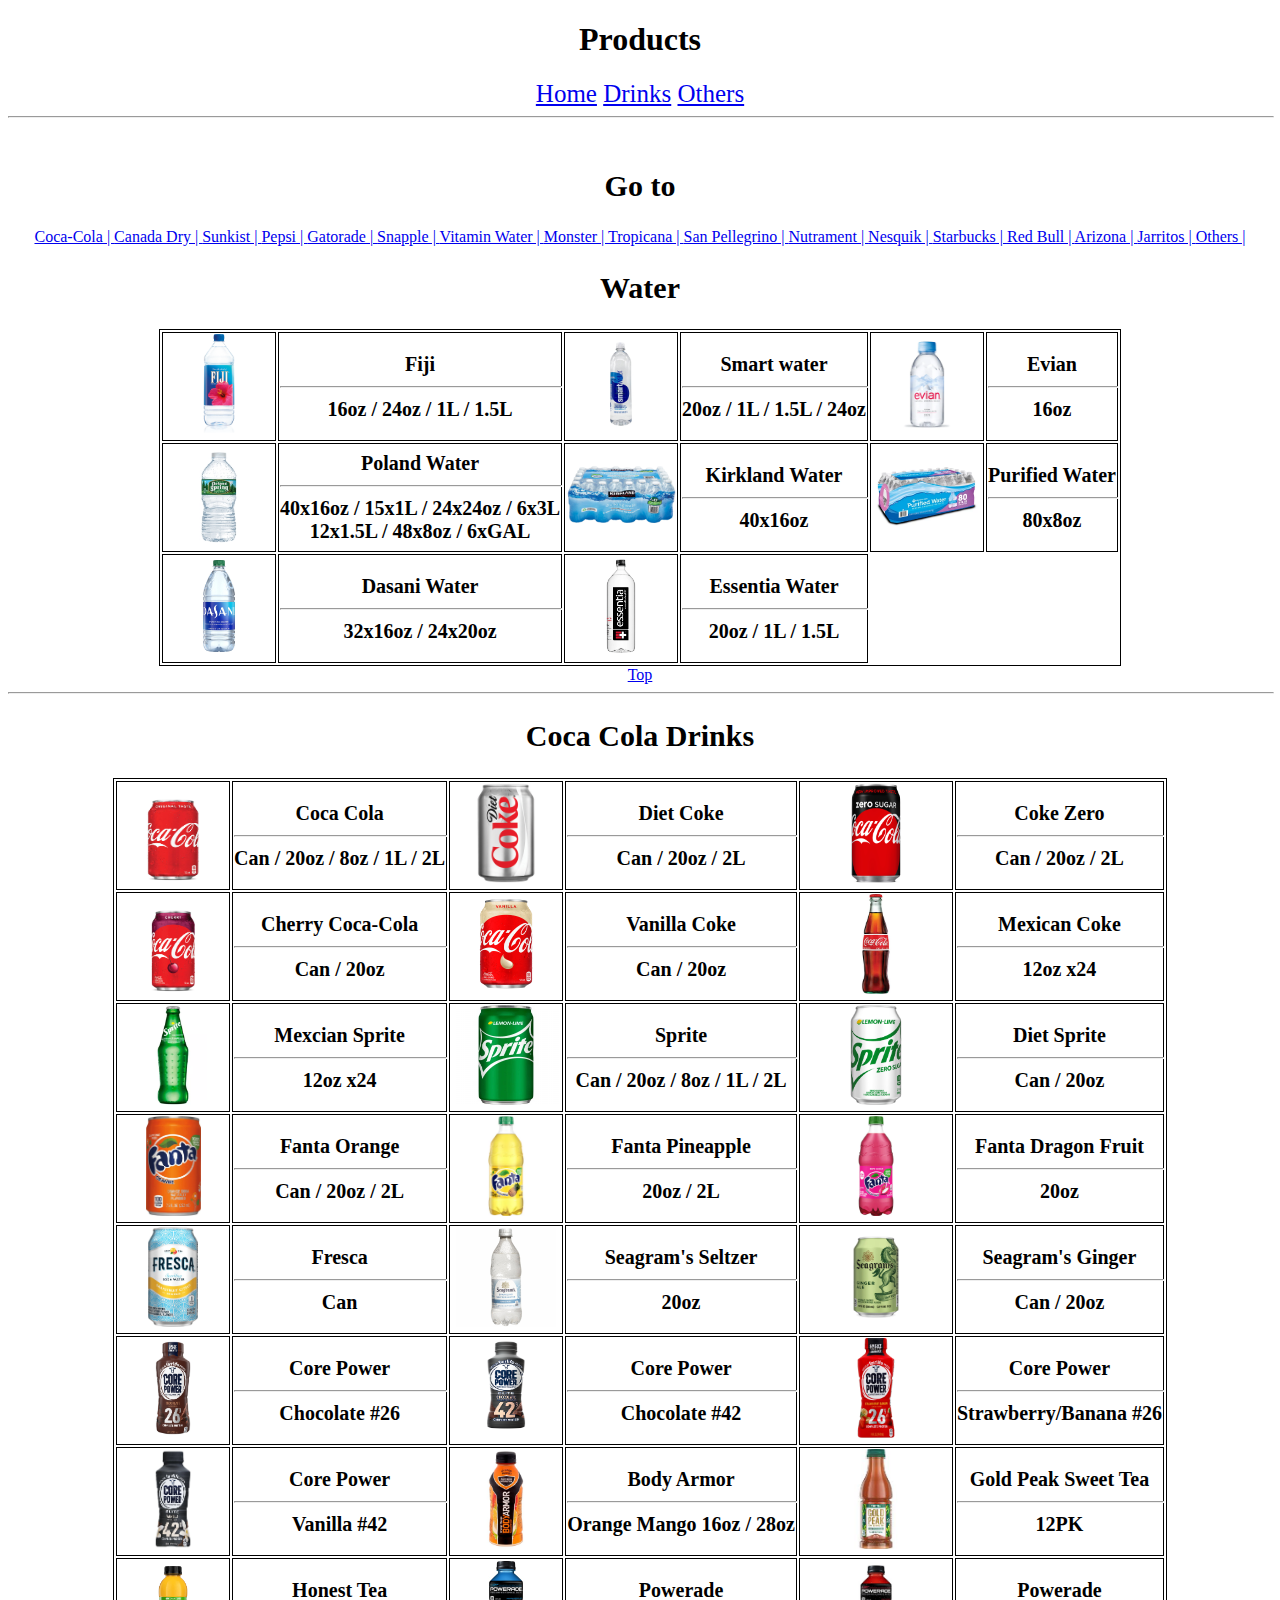
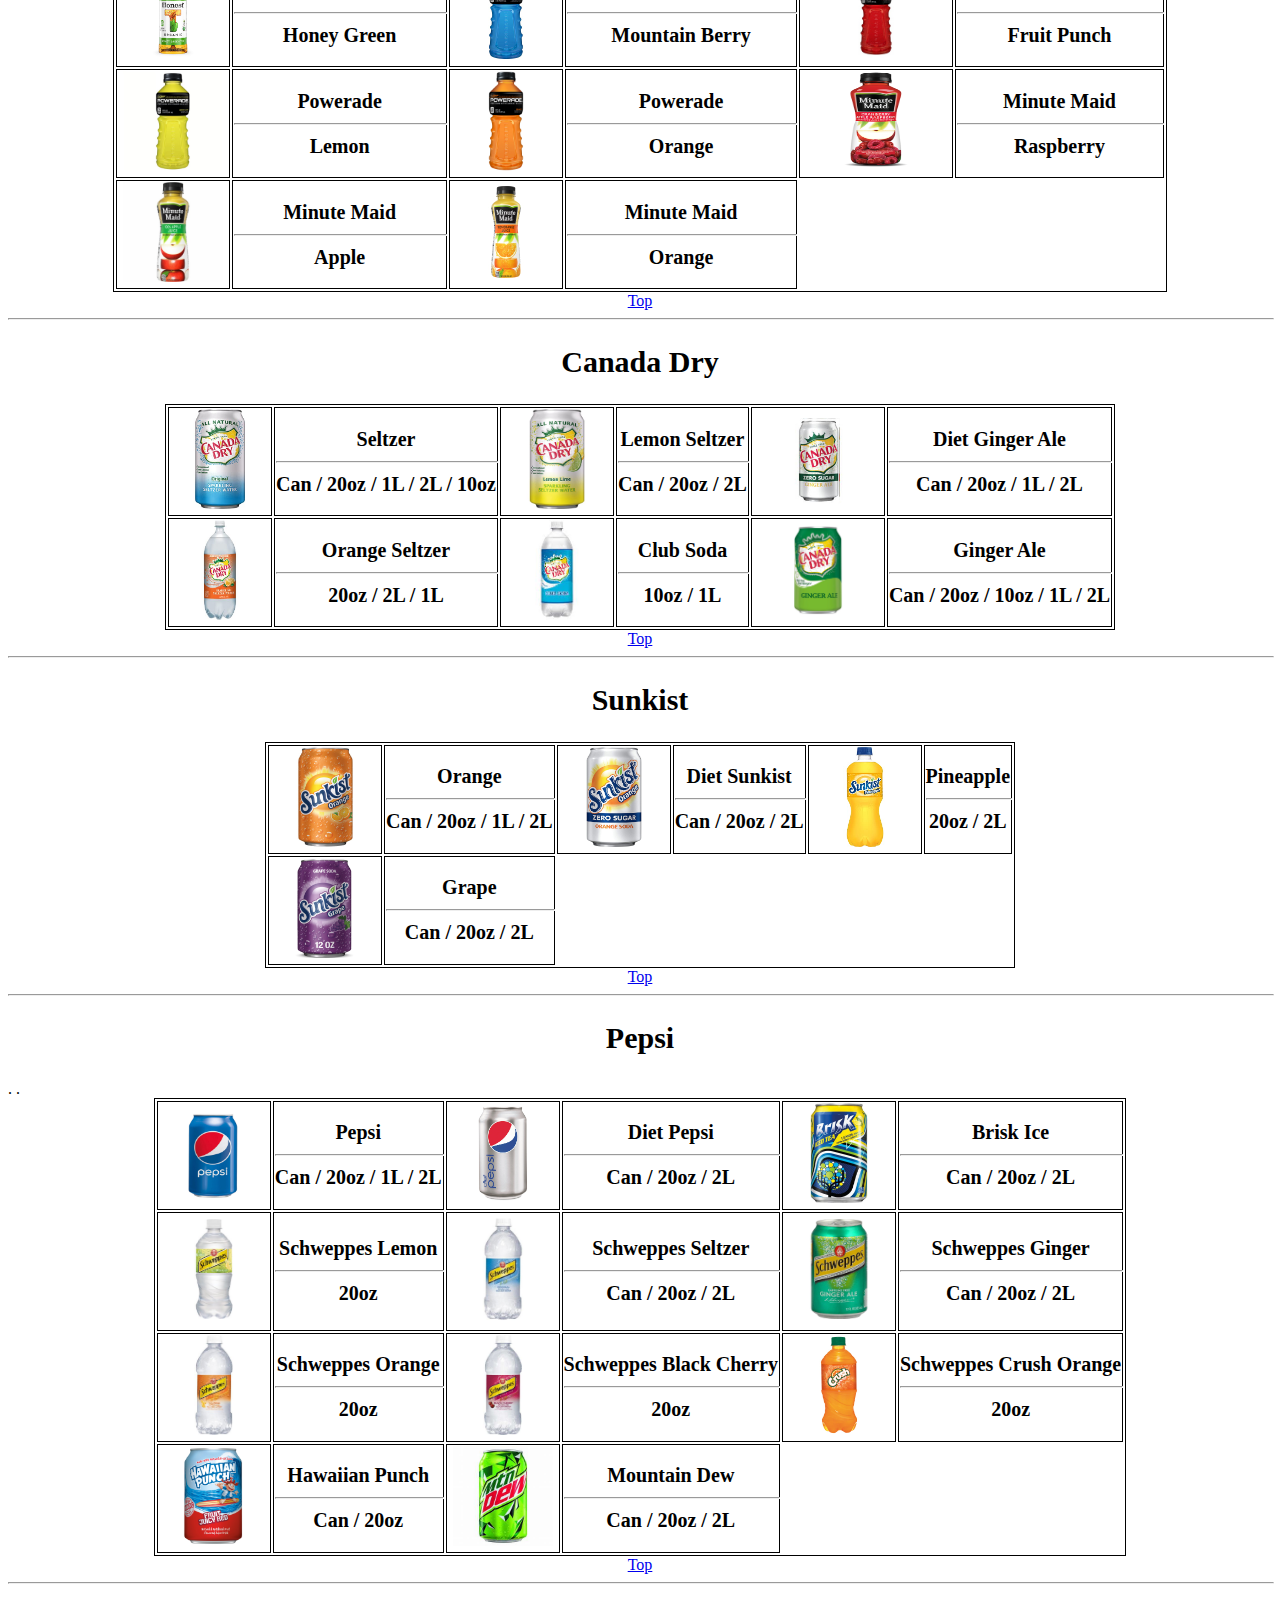
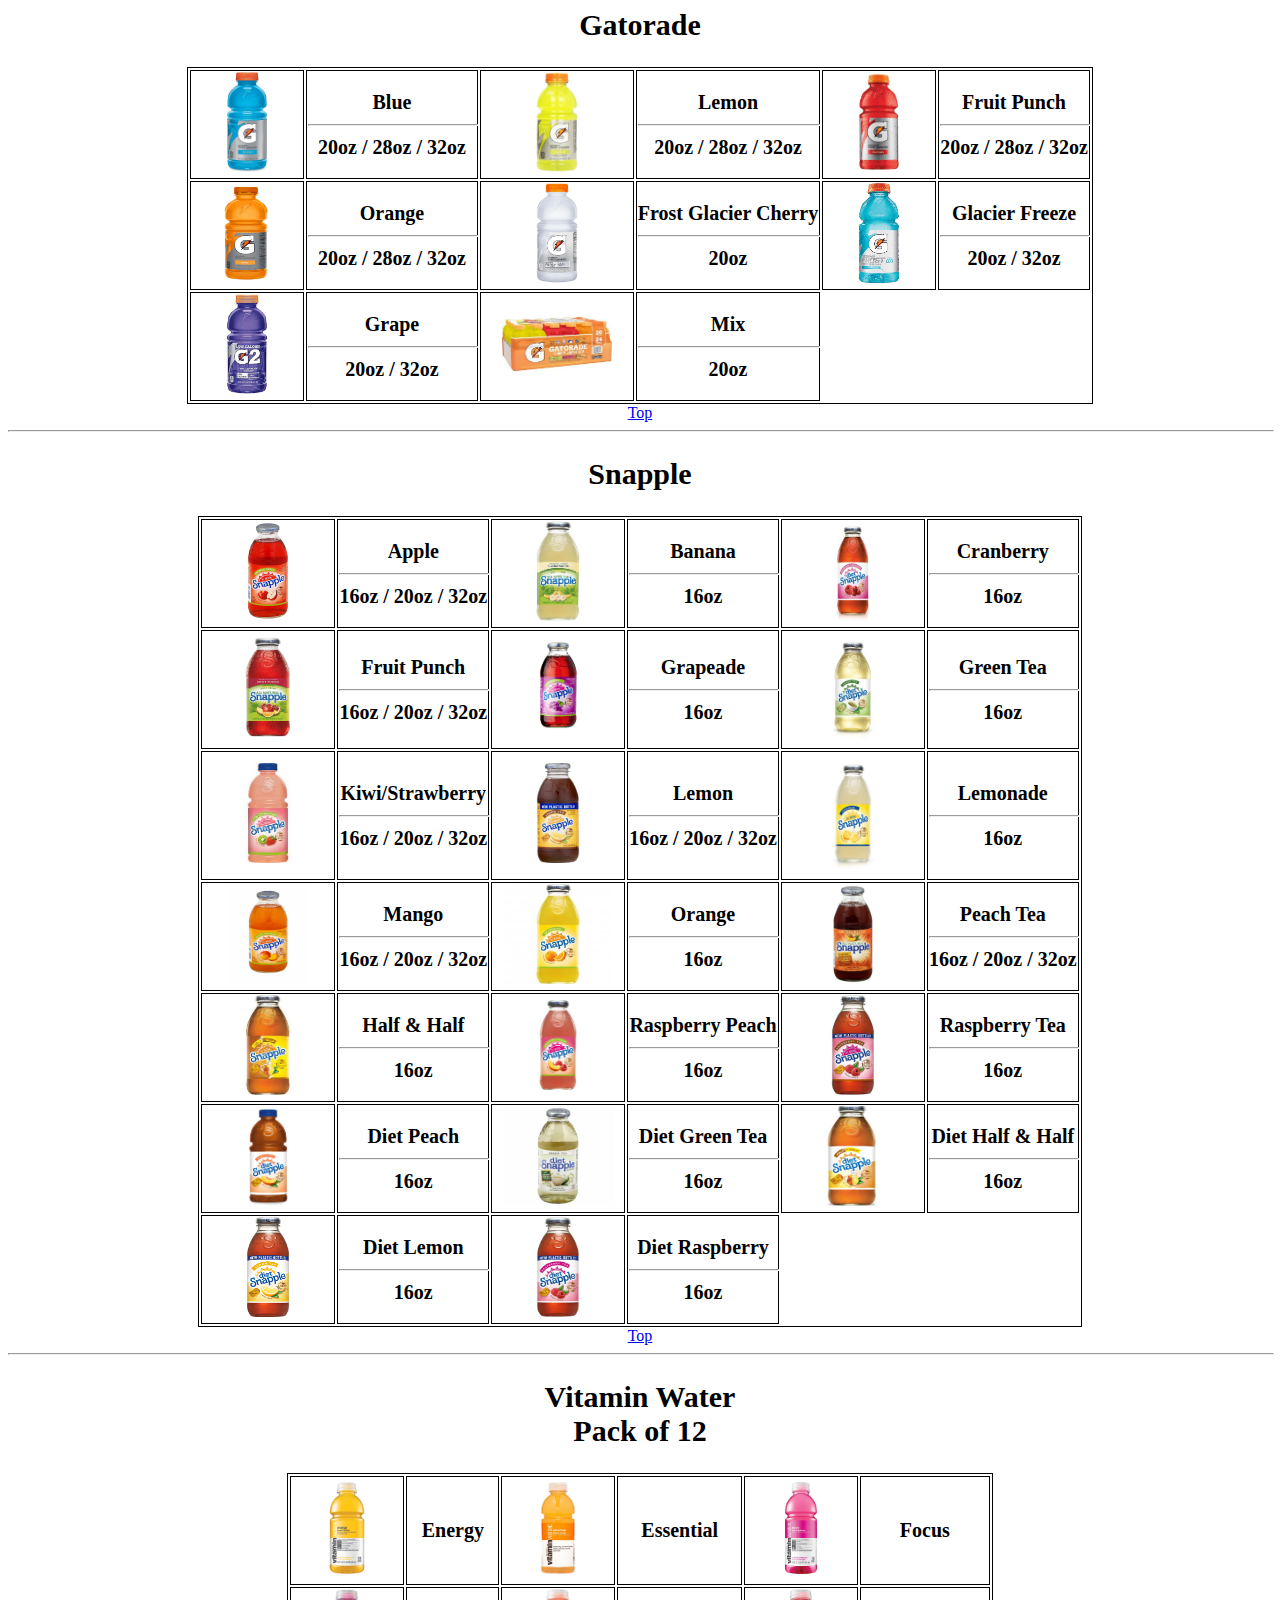
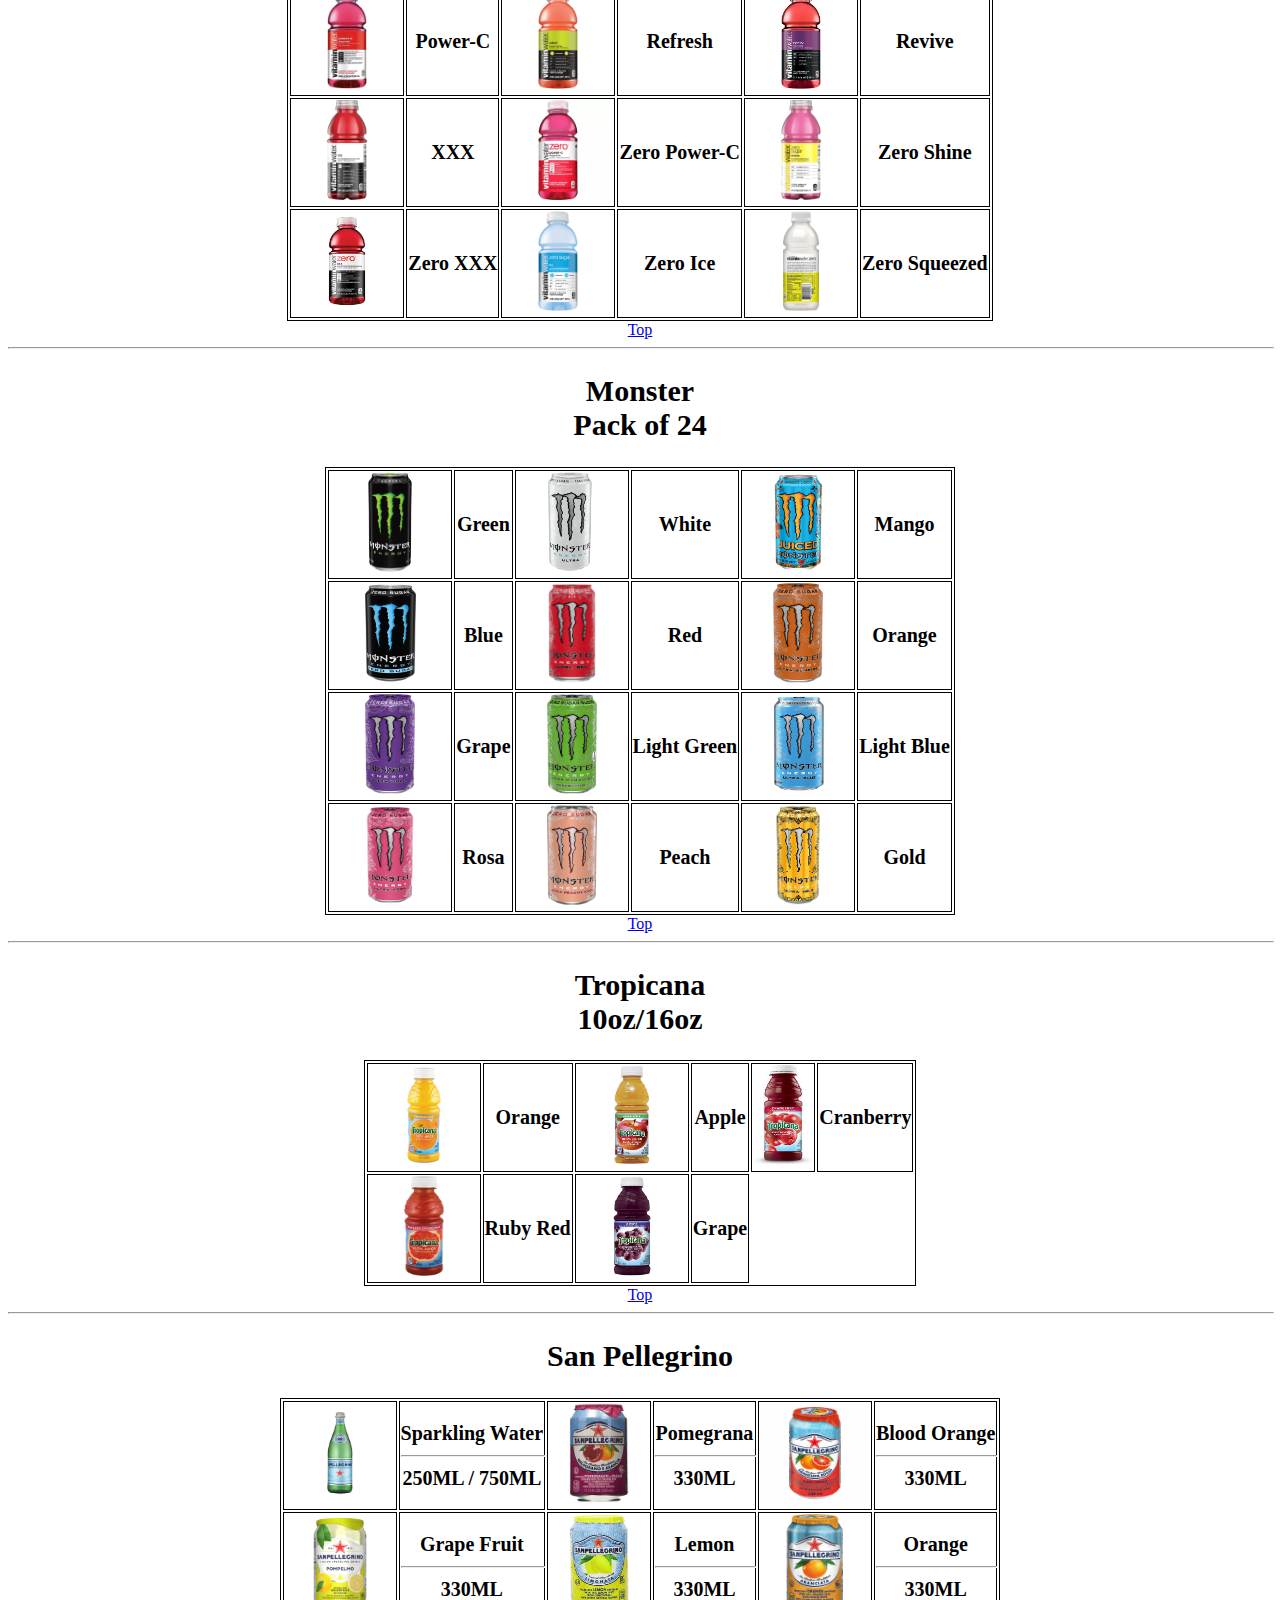
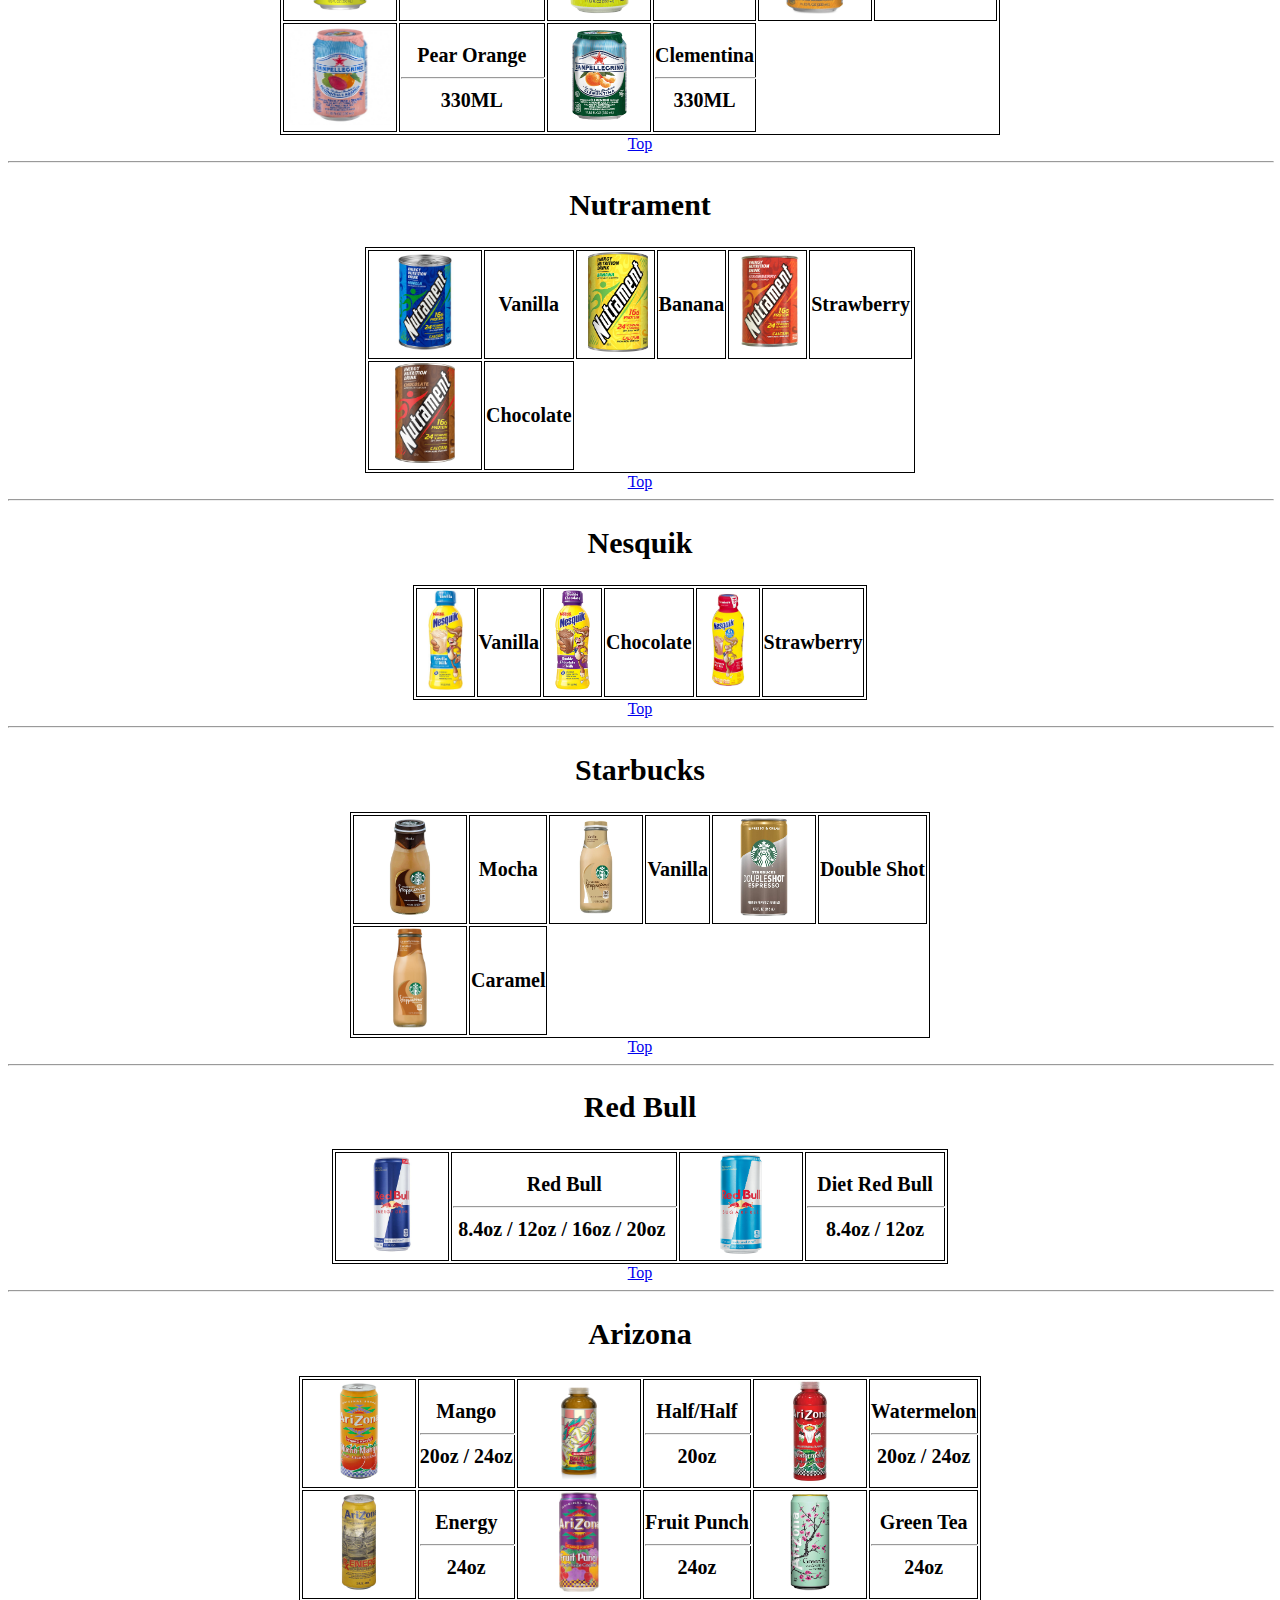
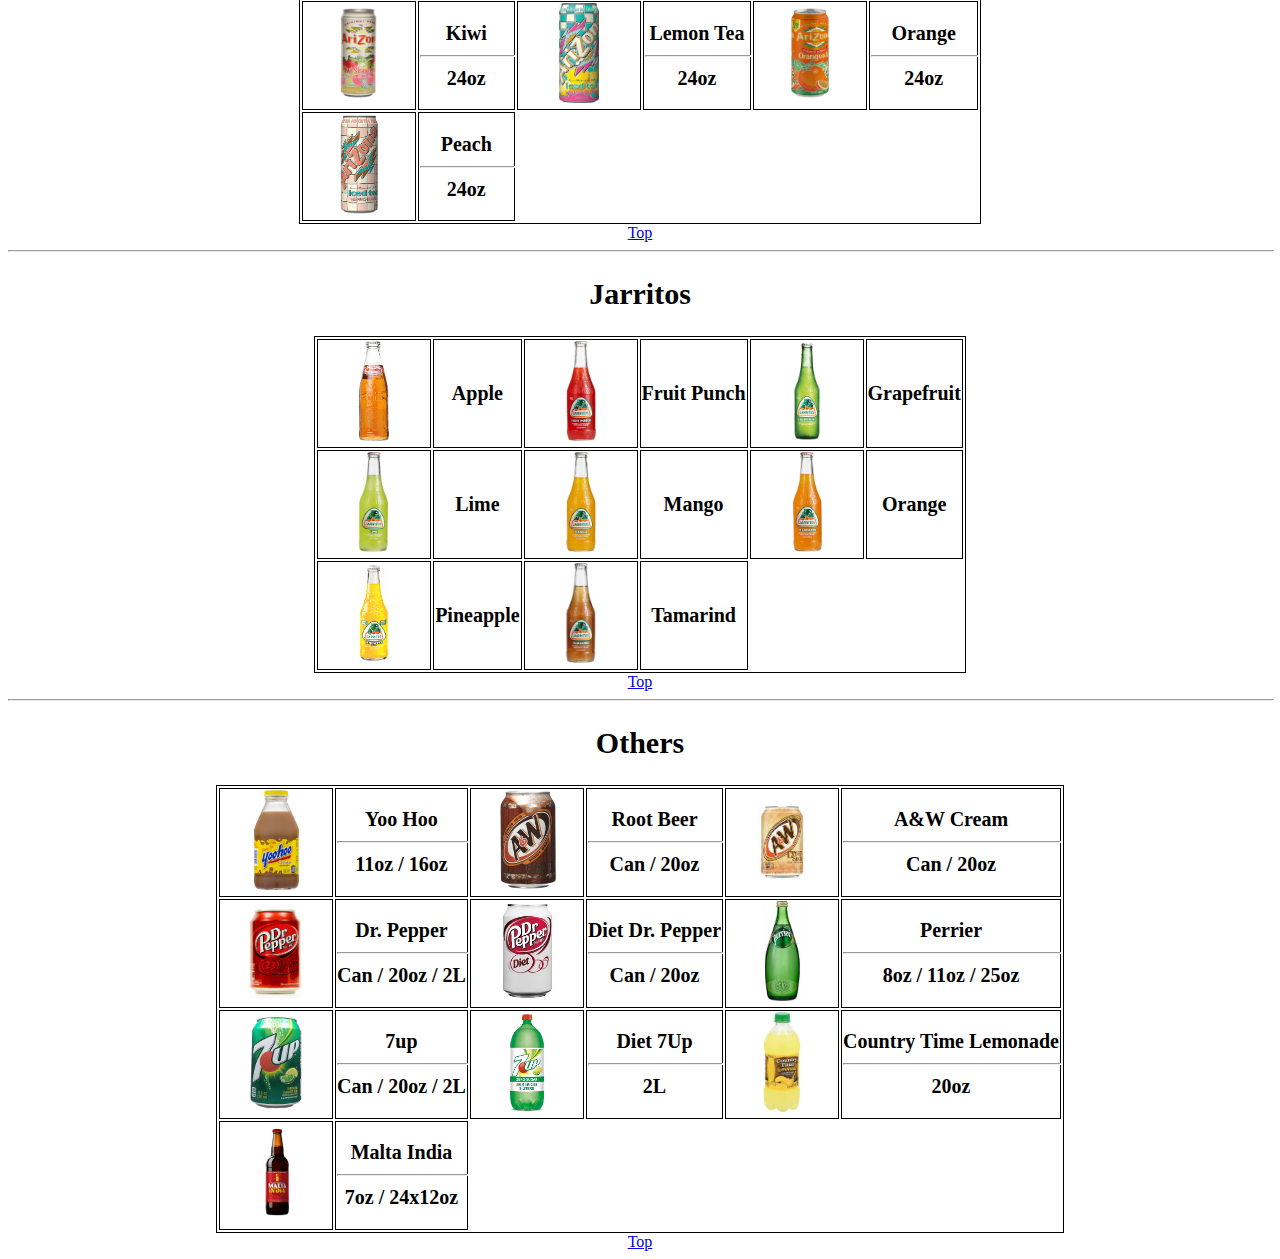
==== menu.html @ 4eb05d2d "image update" ====
<!DOCTYPE html>
<html>
<head>

<link rel="stylesheet" href="styles.css">
<title>Products</title>	
<h1 id="top">Products </h1>
<div style="text-align:center;">
	<div class="menuL">
		<a href="index.html">Home</a>

		<a href="menu.html">Drinks</a>
		<a href="others.html">Others</a>
		
	</div>
</div>
<hr>
<br>
</head>



<body>
<div style="text-align:center; display:inline;">
	<div style="float:center;">
		<h2>Go to</h2>
		<a href ="#coke">Coca-Cola | </a>
		<a href ="#canadaDry">Canada Dry | </a>
		<a href ="#sunkist">Sunkist | </a>
		<a href ="#pepsi">Pepsi | </a>
		<a href ="#gatorade">Gatorade | </a>
		<a href ="#snapple">Snapple | </a>
		<a href ="#vitaWater">Vitamin Water | </a>
		<a href ="#monster">Monster | </a>
		<a href ="#tropicana">Tropicana | </a>
		<a href ="#sanPelle">San Pellegrino | </a>
		<a href ="#nutrament">Nutrament | </a>
		<a href ="#nesquik">Nesquik | </a>
		<a href ="#starbucks">Starbucks | </a>
		<a href ="#redbull">Red Bull | </a>
		<a href ="#arizona">Arizona | </a>
		<a href ="#jarritos">Jarritos | </a>
		<a href ="#others">Others | </a>


	</div>
</div>





<div style="align:center;">
	<h2 id = "water"> Water</h2>
	<table align=center>
		<tr>
			<td><img src="Image/fiji.jpg" alt="Fiji" height=100 width=110 ></td>
			<th>Fiji<hr> 16oz / 24oz / 1L / 1.5L</th>
			<td><img src="Image/swater.jpg" alt="Smart water " height=100 width=110 ></td>
			<th>Smart water<hr>20oz / 1L / 1.5L / 24oz</th>
			<td><img src="Image/evian.jpg" alt="Evian" height=100 width=110 ></td>
			<th>Evian<hr>16oz</th>	
		</tr>
			<td><img src="Image/poland.jpg" alt="Poland Water" height=100 width=90 ></td>
			<th>Poland Water<hr> 40x16oz / 15x1L / 24x24oz / 6x3L<br>12x1.5L / 48x8oz / 6xGAL</th>
			<td><img src="Image/kirkland.jpg" alt="Kirkland water " height=100 width=110 ></td>
			<th>Kirkland Water <hr>40x16oz</th>
			<td><img src="Image/purified.jpg" alt="Purified Water" height=100 width=110 ></td>
			<th>Purified Water<hr>80x8oz</th>
		<tr>
			<td><img src="Image/dasani.jpg" alt="Dasani Water" height=100 width=110 ></td>
			<th>Dasani Water<hr>32x16oz / 24x20oz</th>
			<td><img src="Image/essentia.jpg" alt="Essentia" height=100 width=100 ></td>
			<th>Essentia Water<hr> 20oz / 1L / 1.5L</th>
		</tr>
		
		</table>

<div style="text-align:center">
<a href="#top">Top</a>
</div>

	<hr>
	<h2 id ="coke">Coca Cola Drinks</h2>
	
	<table align=center>
	<tr>
			<td><img src="Image/coke.jpg" alt="Coke" height=100 width=70 ></td>
			<th>Coca Cola<hr> Can / 20oz / 8oz / 1L / 2L</th>
			<td><img src="Image/dietcoke.jpg" alt="Diet Coke" height=100 width=110 ></td>
			<th>Diet Coke<hr>Can / 20oz / 2L</th>
			<td><img src="Image/cokezero.jpg" alt="Coke Zero" height=100 width=150 ></td>
			<th>Coke Zero<hr>Can / 20oz / 2L</th>
		</tr>
		<tr>
			<td><img src="Image/cherrycoke.jpg" alt="Cherry Coke" height=100 width=60 ></td>
			<th>Cherry Coca-Cola<hr> Can / 20oz</th>
			<td><img src="Image/vanillacoke.jpg" alt="Vanilla Coke" height=100 width=110 ></td>
			<th>Vanilla Coke<hr>Can / 20oz</th>
			<td><img src="Image/mCoke.jpg" alt="Mexican Coke" height=100 width=110 ></td>
			<th>Mexican Coke<hr>12oz x24</th>
		</tr>
		<tr>
			<td><img src="Image/mSprite.jpg" alt="Mexcian Sprite" height=100 width=70 ></td>
			<th>Mexcian Sprite<hr> 12oz x24</th>
			<td><img src="Image/sprite.jpg"  height=100 width=110 ></td>
			<th>Sprite<hr>Can / 20oz / 8oz / 1L / 2L</th>
			<td><img src="Image/dietsprite.jpg" height=100 width=100 ></td>
			<th>Diet Sprite<hr>Can / 20oz</th>

		</tr>
		<tr>
			<td><img src="Image/fantaorange.jpg"  height=100 width=55 ></td>
			<th>Fanta Orange<hr> Can / 20oz / 2L</th> 
			<td><img src="Image/fantapineapple.jpg"  height=100 width=110 ></td>
			<th>Fanta Pineapple<hr>20oz / 2L</th>
			<td><img src="Image/fantaDF.jpg" height=100 width=110 ></td>
			<th>Fanta Dragon Fruit<hr>20oz</th>
		</tr>

		
		<tr>
			<td><img src="Image/fresca.jpg" height=100 width=50 ></td>
			<th>Fresca<hr>Can</th>
			<td><img src="Image/seagramseltzer.jpg"  height=100 width=100 ></td>
			<th>Seagram's Seltzer<hr> 20oz</th>
			<td><img src="Image/seagramginger.jpg"  height=100 width=110 ></td>
			<th>Seagram's Ginger<hr>Can / 20oz</th>
		</tr>
		
				<tr>
			<td><img src="Image/cPowerChoco26.jpg" alt = "CP Choco26" height = 100 width = 110> </td>
			<th>Core Power <hr>Chocolate #26</th>
			<td><img src="Image/cPowerChoco42.jpg" alt = "CP Choco42" height = 100 width = 60> </td>
			<th>Core Power <hr>Chocolate #42</th>
			<td><img src="Image/cPowerStrawberry.jpg" alt = "CP Strawberry/Banana" height = 100 width = 100> </td>
			<th>Core Power <hr>Strawberry/Banana #26</th>
		</tr>
		
		<tr>
			<td><img src="Image/cPowerVanilla.jpg" alt = "CP Vanilla" height = 100 width = 100> </td>
			<th>Core Power <hr>Vanilla #42</th>
			<td><img src="Image/bDOrange.jpg" alt = "Body Armor Orange Mango" height = 100 width = 100> </td>
			<th>Body Armor <hr>Orange Mango 16oz / 28oz</th>
			<td><img src="Image/goldPeak.jpg" alt = "Gold Peak Tea" height = 100 width = 100> </td>
			<th>Gold Peak Sweet Tea<hr> 12PK</th>

		</tr>
		
		<tr>

			<td><img src="Image/honestTea.jpg" alt = "Honest Tea" height = 100 width = 100> </td>
			<th>Honest Tea <hr> Honey Green </th>
			<td><img src="Image/powerBlue.jpg" alt = "Powerade Blue" height = 100 width = 100> </td>
			<th>Powerade <hr>Mountain Berry</th>
			<td><img src="Image/powerFPunch.jpg" alt = "Powerade Fruit Punch" height = 100 width = 100> </td>
			<th>Powerade <hr>Fruit Punch</th>
		
		</tr>
		
		<tr>
			<td><img src="Image/powerLemon.jpg" alt = "Powerade Lemon" height = 100 width = 100> </td>
			<th>Powerade <hr>Lemon</th>
			<td><img src="Image/powerOrange.jpg" alt = "Powerade Orange" height = 100 width = 100> </td>
			<th>Powerade <hr>Orange</th>
			<td><img src="Image/mmRaspberry.jpg" alt = "MM Raspberry" height = 100 width = 100> </td>
			<th>Minute Maid <hr>Raspberry </th>
			
		</tr>
		
		<tr>

			<td><img src="Image/mmApple.jpg" alt = "MM Apple" height = 100 width = 100> </td>
			<th>Minute Maid <hr>Apple </th>
			<td><img src="Image/mmOrange.jpg" alt = "MM Orange" height = 100 width = 100> </td>
			<th>Minute Maid <hr>Orange </th>
		</tr>
		

		
		
		
	</table>
	
	
<div style="text-align:center">
<a href="#top">Top</a>
</div>

	
	<hr>
	<h2 id ="canadaDry">Canada Dry</h2>
	
	<table align=center>

		<tr>
			<td><img src="Image/seltzer.jpg" alt = " CA Seltzer" height = 100 width = 100></td>
			<th>Seltzer<hr>Can / 20oz / 1L / 2L / 10oz</th>
			<td><img src="Image/lemonseltzer.jpg" height=100 width=110 ></td>
			<th>Lemon Seltzer<hr>Can / 20oz / 2L</th>
			<td><img src="Image/dietginger.jpg"  height=100 width=130 ></td>
			<th>Diet Ginger Ale<hr> Can / 20oz / 1L / 2L</th>
		</tr>
		
		<tr>
			<td><img src="Image/orangeseltzer.jpg"  height=100 width=90 ></td>
			<th>Orange Seltzer<hr>20oz / 2L / 1L</th>
			<td><img src="Image/clubsoda.jpg"  height=100 width=100 ></td>
			<th>Club Soda<hr>10oz / 1L</th>			
			<td><img src="Image/gingerale.jpg" height=90 width=50 ></td>
			<th>Ginger Ale<hr>Can / 20oz / 10oz / 1L / 2L</th>			
		</tr>
		
		
	</table>
	
<div style="text-align:center">
<a href="#top">Top</a>
</div>

	<hr>
	<h2 id ="sunkist">Sunkist</h2>
	
	<table align=center>

		<tr>
			<td><img src="Image/Sunkist.jpg"  height=100 width=110 ></td>
			<th>Orange<hr>Can / 20oz / 1L / 2L</th>
			<td><img src="Image/dietsunkist.jpg" height=100 width=110 ></td>
			<th>Diet Sunkist<hr>Can / 20oz / 2L</th>
			<td><img src="Image/sunkistpineapple.jpg"  height=100 width=110 ></td>
			<th>Pineapple <hr>20oz / 2L</th>
			
		</tr>
		
		<tr>

			<td><img src="Image/sunkistgrape.jpg"  height=100 width=110 ></td>
			<th>Grape<hr>Can / 20oz / 2L</th> 

		</tr>
		
		
	</table>
	
<div style="text-align:center">
<a href="#top">Top</a>
</div>

	<hr>
	<h2 id ="pepsi">Pepsi</h2>
	
	<table align=center>
		<tr>
			<td><img src="Image/pepsi.jpg" height=100 width=110 ></td>
			<th>Pepsi<hr>Can / 20oz / 1L / 2L</th>
			<td><img src="Image/dietpepsi.jpg"  height=100 width=100 ></td>
			<th>Diet Pepsi<hr> Can / 20oz / 2L</th>
			<td><img src="Image/brisk.jpg"  height=100 width=110 ></td>
			<th>Brisk Ice<hr>Can / 20oz / 2L</th>
		</tr>
				<tr>
			<td><img src="Image/schlemon.jpg"  height=100 width=110 ></td>
			<th>Schweppes Lemon<hr> 20oz</th>
			<td><img src="Image/schseltzer.jpg"  height=110 width=80 ></td>
			<th>Schweppes Seltzer<hr>Can / 20oz / 2L</th>
			<td><img src="Image/schginger.jpg" height=100 width=110 ></td>
			<th>Schweppes Ginger<hr>Can / 20oz / 2L</th>
		</tr>
		
		<tr>

			<td><img src="Image/schorange.jpg"  height=100 width=110 ></td>
			<th>Schweppes Orange<hr> 20oz</th>
			<td><img src="Image/schblch.jpg" height=100 width=110 ></td>
			<th>Schweppes Black Cherry<hr>20oz</th>
			<td><img src="Image/schCOrange.jpg"  height=100 width=110 ></td>
			<th>Schweppes Crush Orange<hr> 20oz</th>	
		</tr>
		<tr>
			<td><img src="Image/hawaiian.jpg" height=100 width=110 ></td>
			<th>Hawaiian Punch<hr>Can / 20oz</th>
			<td><img src="Image/mountain.jpg"  height=100 width=100 ></td>
			<th>Mountain Dew<hr> Can / 20oz / 2L</th>
		</tr>
		
.
.
		
	</table>
	
<div style="text-align:center">
<a href="#top">Top</a>
</div>
		<hr>
		<h2 id ="gatorade">Gatorade</h2>
		<table align=center>
		<tr>
			<td><img src="Image/blue.jpg" alt="Blue" height=100 width=110 ></td>
			<th>Blue<hr>&nbsp; 20oz / 28oz / 32oz &nbsp;</th>
			<td><img src="Image/glemon.jpg" alt="Lemon" height=100 width=90 ></td>
			<th>Lemon<hr> 20oz / 28oz / 32oz</th>
			<td><img src="Image/gfp.jpg" alt="Fruit punch " height=100 width=110 ></td>
			<th>Fruit Punch <hr> 20oz / 28oz / 32oz</th>
		
		</tr>

		<tr>
			<td><img src="Image/gorange.jpg" alt="Orange " height=100 width=60 ></td>
			<th>Orange <hr> 20oz / 28oz / 32oz</th>
			<td><img src="Image/fgc.jpg" alt="Frost Glacier Cherry" height=100 width=150 ></td>
			<th>Frost Glacier Cherry<hr> 20oz</th>
			<td><img src="Image/gf.jpg" alt="Glacier Freeze" height=100 width=110 ></td>
			<th>Glacier Freeze<hr>20oz / 32oz</th>
		</tr>
		<tr>
			<td><img src="Image/gatgrape.jpg" alt="Grape" height=100 width=110 ></td>
			<th>Grape<hr>20oz / 32oz</th>
			<td><img src="Image/gatMix.jpg" alt="Mix" height=100 width=110 ></td>
			<th>Mix<hr>20oz</th>
		</tr>

		</table>
		
<div style="text-align:center">
<a href="#top">Top</a>
</div>


		<hr>
		<h2 id ="snapple">Snapple</h2>
		<table align=center>

		<tr>

			<td><img src="Image/apple16.jfif" alt="Apple" height=100 width=110 ></td>
			<th>Apple<hr> 16oz / 20oz / 32oz</th>
			<td><img src="Image/banana16.jpg" alt="Banana" height=100 width=110 ></td>
			<th>Banana<hr>16oz</th>
			<td><img src="Image/cranberry16.jpg" alt="Cranberry" height=100 width=110 ></td>
			<th>Cranberry<hr>16oz</th>

		
		</tr>
		
		<tr>
			<td><img src="Image/fp16.jpg" alt="FP" height=100 width=110 ></td>
			<th>Fruit Punch<hr>16oz / 20oz / 32oz</th>
			<td><img src="Image/grapeade.jpg" alt="Grapeade" height=100 width=110 ></td>
			<th>Grapeade<hr>16oz</th>
			<td><img src="Image/gt.jpg" alt="GT" height=110 width=140 ></td>
			<th>Green Tea<hr>16oz</th>
		</tr>
		<tr>
			<td><img src="Image/kiwi.jpg" alt="Kiwi" height=100 width=110 ></td>
			<th>Kiwi/Strawberry<hr> 16oz / 20oz / 32oz</th>
			<td><img src="Image/lemon.jpg" alt="Lemon" height=100 width=110 ></td>
			<th>Lemon<hr> 16oz / 20oz / 32oz</th>
			<td><img src="Image/lemonade.jpg" alt="Lemonade" height=120 width=140 ></td>
			<th>Lemonade<hr>16oz</th>	
		</tr>
		<tr>
			<td><img src="Image/mango.jpg" alt="Mango" height=100 width=80 ></td>
			<th>Mango<hr>16oz / 20oz / 32oz</th>
			<td><img src="Image/orange.jpg" alt="Orange" height=100 width=130 ></td>
			<th>Orange<hr>16oz</th>
			<td><img src="Image/pt.jpg" alt="Peach Tea" height=100 width=110 ></td>
			<th>Peach Tea<hr>16oz / 20oz / 32oz</th>
		</tr>
		<tr>
			<td><img src="Image/hh.jpg" alt="half/half" height=100 width=110 ></td>
			<th>Half & Half<hr>16oz</th>
			<td><img src="Image/rp.jpg" alt="Raspberry" height=90 width=40 ></td>
			<th>Raspberry Peach<hr>16oz</th>
			<td><img src="Image/rbt.jpg" alt="Raspberry Tea" height=100 width=110 ></td>
			<th>Raspberry Tea<hr> 16oz</th>


		</tr>
		<tr>

			<td><img src="Image/dp.jpg" alt="Diet Peach" height=100 width=130 ></td>
			<th>Diet Peach<hr>16oz</th>
			<td><img src="Image/dgt.jpg" alt="Diet Green Tea" height=100 width=110 ></td>
			<th>Diet Green Tea<hr>16oz</th>
			<td align = center><img src="Image/dhh.jpg" alt="Diet Half & Half" height=100 width=60 ></td>
			<th>Diet Half & Half <hr>16oz</th>
		</tr>

		<tr>
			<td><img src="Image/dietlemon.jpg" alt="Diet lemon" height=100 width=110 ></td>
			<th>Diet Lemon<hr> 16oz</th>
			<td><img src="Image/drp.jpg" alt="Diet Raspberry" height=100 width=110 ></td>
			<th>Diet Raspberry<hr>16oz</th>
		</tr>

		</table>
		
<div style="text-align:center">
<a href="#top">Top</a>
</div>
		
	
	
	<hr>
	<h2 id ="vitaWater">Vitamin Water <br>Pack of 12</h2>
	
	<table align=center>
		<tr>
			<td><img src="Image/energy.jpg"  height=100 width=70 ></td>
			<th>Energy</th>
			<td><img src="Image/essential.jpg"  height=100 width=100 ></td>
			<th>Essential</th>
			<td><img src="Image/focus.jpg"  height=100 width=40 ></td>
			<th>Focus</th>
		
		</tr>

		<tr>
			<td><img src="Image/powerc.jpg"  height=100 width=40 ></td>
			<th>Power-C</th>
			<td><img src="Image/refresh.jpg"  height=100 width=40 ></td>
			<th>Refresh</th>
			<td><img src="Image/revive.jpg"  height=100 width=110 ></td>
			<th>Revive</th>
		</tr>
		
		<tr>
			<td><img src="Image/xxx.jpg"  height=100 width=110 ></td>
			<th>XXX</th>
			<td><img src="Image/zeropc.jpg"  height=100 width=110 ></td>
			<th>Zero Power-C</th>
			<td><img src="Image/zeroshine.jpg"  height=100 width=110 ></td>
			<th>Zero Shine</th>
		</tr>
		
		<tr>
			<td><img src="Image/zeroxxx.jpg"  height=100 width=80 ></td>
			<th>Zero XXX</th>
			<td><img src="Image/zeroice.jpg"  height=100 width=40 ></td>
			<th>Zero Ice</th>
			<td><img src="Image/zerosqueezed.jpg"  height=100 width=100 ></td>
			<th>Zero Squeezed</th>
		</tr>
		
		

	</table>

<div style="text-align:center">
<a href="#top">Top</a>
</div>
	

	
	<hr>
	<h2 id ="monster">Monster <br>Pack of 24</h2>
	
	<table align=center>
		<tr>
			<td><img src="Image/green.jpg"  height=100 width=110 ></td>
			<th>Green</th>
			<td><img src="Image/white.jpg"  height=100 width=110 ></td>
			<th>White</th>
			<td><img src="Image/monsterM.jpg"  height=100 width=50 ></td>
			<th>Mango</th>
		
		</tr>

		<tr>
			<td><img src="Image/monsterB.jpg"  height=100 width=55 ></td>
			<th>Blue</th>
			<td><img src="Image/monsterR.jpg"  height=100 width=50 ></td>
			<th>Red</th>
			<td><img src="Image/monsterO.jpg"  height=100 width=50 ></td>
			<th>Orange</th>
		
		</tr>
		<tr>
			<td><img src="Image/grape.jpg"  height=100 width=50 ></td>
			<th>Grape</th>
			<td><img src="Image/lightGreen.jpg"  height=100 width=50 ></td>
			<th>Light Green</th>
			<td><img src="Image/monsterLB.jpg"  height=100 width=60 ></td>
			<th>Light Blue</th>
		
		</tr>
		
		<tr>
			<td><img src="Image/ultraRosa.jpg"  height=100 width=120 ></td>
			<th>Rosa</th>
			<td><img src="Image/ultraPeach.jpg"  height=100 width=50 ></td>
			<th>Peach</th>
			<td><img src="Image/ultraGold.jpg"  height=100 width=110 ></td>
			<th>Gold</th>
		
		</tr>
		


	</table>
	
<div style="text-align:center">
<a href="#top">Top</a>
</div>

	<hr>
	<h2 id ="tropicana">Tropicana<br> 10oz/16oz</h2>
	
	<table align=center>
		<tr>
			<td><img src="Image/tOrange.jpg"  height=100 width=110 ></td>
			<th>Orange</th>
			<td><img src="Image/tApple.jpg"  height=100 width=110 ></td>
			<th>Apple</th>
			<td><img src="Image/tCranberry.jpg"  height=100 width=60 ></td>
			<th>Cranberry</th>
		</tr>
		<tr>
			<td><img src="Image/tRuby.jpg"  height=100 width=40 ></td>
			<th>Ruby Red</th>
			<td><img src="Image/tGrape.jpg"  height=100 width=110 ></td>
			<th>Grape</th>
		</tr>
	</table>

<div style="text-align:center">
<a href="#top">Top</a>
</div>	

	
	<hr>
	<h2 id ="sanPelle">San Pellegrino</h2>
	
	<table align=center>
		<tr>
			<td><img src="Image/sPellegrino.jpg"  height=90 width=70 ></td>
			<th>Sparkling Water <hr> 250ML / 750ML</th>
			<td>&emsp;<img src="Image/sPPomegrana.jpg"  height=100 width=60 >&emsp;</td>
			<th>Pomegrana <hr> 330ML</th>
			<td><img src="Image/sPBloodOrange.jpg"  height=100 width=110 ></td>
			<th>Blood Orange <hr> 330ML</th>
			

		</tr>
		<tr>
			<td><img src="Image/sPGrapeFruit.jpg"  height=100 width=110 ></td>
			<th>Grape Fruit <hr> 330ML</th>
			<td>&emsp;<img src="Image/sPLemon.jpg"  height=100 width=60 >&emsp;</td>
			<th>Lemon <hr> 330ML</th>
			<td><img src="Image/sPOrange.jpg"  height=100 width=110 ></td>
			<th>Orange <hr> 330ML</th>
		</tr>
		<tr>
			<td><img src="Image/sPPearOrange.jpg"  height=100 width=110 ></td>
			<th>Pear Orange <hr> 330ML</th>
			<td>&emsp;<img src="Image/sPclementina.jpg"  height=90 width=55 >&emsp;</td>
			<th>Clementina <hr> 330ML</th>
		</tr>
	</table>

<div style="text-align:center">
<a href="#top">Top</a>
</div>	

	
	<hr>
	<h2 id ="nutrament">Nutrament</h2>
	
	<table align=center>
		<tr>
			<td><img src="Image/nVanilla.jpg"  height=100 width=110 ></td>
			<th>Vanilla</th>
			<td>&nbsp <img src="Image/nBanana.jpg"  height=100 width=60 >&nbsp</td>
			<th>Banana</th>
			<td>&nbsp <img src="Image/nStrawberry.jpg"  height=100 width=60 >&nbsp</td>
			<th>Strawberry</th>
		</tr>
		
		<tr>
			<td><img src="Image/nChocolate.jpg"  height=100 width=60 ></td>
			<th>Chocolate</th>
		</tr>
	</table>
	
<div style="text-align:center">
<a href="#top">Top</a>
</div>
	
	<hr>
	<h2 id ="nesquik">Nesquik</h2>
	
	<table align=center>
		<tr>
			<td>&nbsp <img src="Image/nesVanilla.jpg" height=100 width=35 > &nbsp</td>
			<th>Vanilla</th>
			<td>&nbsp <img src="Image/nesChocolate.jpg"  height=100 width=35 > &nbsp</td>
			<th>Chocolate</th>
			<td>&nbsp <img src="Image/nesStrawberry.jpg"  height=100 width=40 > &nbsp</td>
			<th>Strawberry</th>
		</tr>
		
	</table>
<div style="text-align:center">
<a href="#top">Top</a>
</div>
	
	
	<hr>
	<h2 id ="starbucks">Starbucks</h2>
	
	<table align=center>
		<tr>
			<td><img src="Image/sbMocha.jpg" alt = "Mocha" height=100 width=110 ></td>
			<th>Mocha</th>
			<td><img src="Image/sbVanilla.jpg" alt = "Vanilla"  height=100 width=90 ></td>
			<th>Vanilla</th>
			<td><img src = "Image/sbDoubleShot.jpeg" alt = "Double Shot" height = 100 width =100></td>
			<th>Double Shot</th>
		</tr>
		
		<tr>
			<td><img src = "Image/sbCaramel.jpg" alt = "Caramel" height = 100 width =100></td>
			<th>Caramel</th>
		</tr>
	</table>
	
<div style="text-align:center">
<a href="#top">Top</a>
</div>

	<hr>
	<h2 id ="redbull">Red Bull</h2>
	
	<table align=center>
		<tr>
			<td><img src="Image/redbull.jpg"  height=100 width=110 ></td>
			<th>&nbsp Red Bull &nbsp <hr> &nbsp;8.4oz / 12oz / 16oz / 20oz &nbsp; </th>
			<td><img src="Image/dietRedBull.jpg"  height=100 width=120 ></td>
			<th>&nbsp Diet Red Bull &nbsp <hr> 8.4oz / 12oz </th>
		</tr>
	</table>
	
<div style="text-align:center">
<a href="#top">Top</a>
</div>

	<hr>
	<h2 id ="arizona">Arizona</h2>
	
	<table align=center>
		<tr>
			<td><img src="Image/ariMango.jpg" alt= "Mango ARI" height=100 width=110 ></td>
			<th>Mango <hr> 20oz / 24oz </th>
			<td><img src="Image/ariHalfHalf.jpg" alt = "H/H" height=100 width=120 ></td>
			<th>Half/Half <hr> 20oz </th>
			<td><img src="Image/ariWatermelon.jpg" alt = "Watermelon ARI" height = 100 width = 110></td>
			<th>Watermelon <hr> 20oz / 24oz</th>
		</tr>
		
		<tr>
			<td><img src="Image/ariEnergy.jpg" alt ="Energy ARI" height = 100 width = 100></td>
			<th>Energy <hr> 24oz</th>
			<td><img src="Image/ariFruitPunch.jpg" alt ="FT ARI" height = 100 width = 40></td>
			<th>Fruit Punch<hr> 24oz</th>
			<td><img src="Image/ariGreenTea.jpg" alt = "GT ARI" height = 100 width = 110></td>
			<th>Green Tea<hr>24oz</th>
		</tr>
		
		<tr>
			<td><img src="Image/ariKiwi.jpg" alt ="Kiwi ARI" height = 100 width = 110></td>
			<th>Kiwi <hr> 24oz</th>
			<td><img src="Image/ariLemon.jpg" alt ="Lemon ARI" height = 100 width = 40></td>
			<th>Lemon Tea<hr> 24oz</th>
			<td><img src="Image/ariOrange.jpg" alt = "Orange ARI" height = 100 width = 50></td>
			<th>Orange<hr>24oz</th>
		</tr>		
		
		<tr>
			<td><img src="Image/ariPeach.jpg" alt ="Peach ARI" height = 100 width = 40></td>
			<th>Peach <hr> 24oz</th>


		</tr>
		
	</table>
	
<div style="text-align:center">
<a href="#top">Top</a>
</div>

	<hr>
<div style="align:center;">
	<h2 id = "jarritos"> Jarritos</h2>
	<table align=center>
		<tr>
			<td><img src="Image/jrApple.jpg" alt="Jarritos Apple" height=100 width=30 ></td>
			<th>Apple</th>
			<td><img src="Image/jrFruitPunch.jpg" alt="Jarritos FP" height=100 width=110 ></td>
			<th>Fruit Punch</th>
			<td><img src="Image/jrGrapefruit.jpg" alt="Jarritos Grapefruit" height=100 width=100 ></td>
			<th>Grapefruit</th>
		</tr>
		
		<tr>
			<td><img src="Image/jrLime.jpg" alt="Jarritos Lime" height=100 width=110 ></td>
			<th>Lime</th>
			<td><img src="Image/jrMango.jpg" alt="Jarritos Mango" height=100 width=110 ></td>
			<th>Mango</th>
			<td><img src="Image/jrOrange.jpg" alt="Jarritos Orange" height=100 width=110 ></td>
			<th>Orange</th>
		</tr>
		
		<tr>
			<td><img src="Image/jrPineapple.jpg" alt="Jarritos Pineapple" height=100 width=70 ></td>
			<th>Pineapple</th>
			<td><img src="Image/jrTamarind.jpg" alt="Jarritos Tamarind" height=100 width=110 ></td>
			<th>Tamarind</th>

		</tr>
		
		
		
		</table>
		
<div style="text-align:center">
<a href="#top">Top</a>
</div>


	<hr>
	
	<h2 id ="others">Others</h2>
	
	<table align=center>
		<tr>
			<td>&emsp;<img src="Image/yH.jpg" alt="YooHoo" height=100 width=45 >&emsp;</td>
			<th>Yoo Hoo<hr> 11oz / 16oz </th>
			<td><img src="Image/rootBeer.jpg" alt = "RB" height = 100 width = 110></td>
			<th>Root Beer<hr>Can / 20oz</th>
			<td><img src="Image/anw.jpg" alt="cream" height=100 width=110 ></td>
			<th>A&W Cream<hr>Can / 20oz</th>

		</tr>
		
		<tr>
			<td><img src="Image/drpepper.jpg" alt="Dr. Pepper " height=100 width=110 ></td>
			<th>Dr. Pepper<hr>Can / 20oz / 2L</th>
			<td><img src="Image/dietpepper.jpg"  height=100 width=100 ></td>
			<th>Diet Dr. Pepper<hr> Can / 20oz</th>
			<td><img src="Image/perrier.jpg"  height=100 width=40 ></td>
			<th>Perrier <hr>8oz / 11oz / 25oz</th>

		</tr>


		<tr>
			<td><img src="Image/7up.jpg" height=100 width=110 ></td>
			<th>7up<hr>Can / 20oz / 2L</th>
			<td><img src="Image/diet7up.jpg"  height=100 width=100 ></td>
			<th>Diet 7Up<hr> 2L</th>	
			<td><img src="Image/cTLemondade.jpg" height=100 width=110 ></td>
			<th>Country Time Lemonade<hr>20oz</th>			
		</tr>
		
		<tr>
			<td><img src="Image/maltaIndia.jpg" alt = "Malta India " height = 100 width = 100> </td>
			<th>Malta India <hr>7oz / 24x12oz  </th>

		</tr>
		

			
		
	</table>
	
<div style="text-align:center">
<a href="#top">Top</a>
</div>

</div>


</body>
</html>
---- styles.css ----
table, th, td, tr {
	border: 1px solid black;
	text-align: center;
	}

h1 {
	text-align:center;
	}
h2 {
	text-align:center;
	font-size:30px;
}
table {
	font-size:20px;

	}
hr{
	width:100%;
}

.center{
	text-align: center;
	float: center;
	font-size: 30px;

}

.left{

	font-size:25px;
}
.menu{
	float:center;
	text-align:left;
	margin-right:auto;
	margin-left:auto;	
}

.topCSS{
	text-align:center;
	font-size:20px;

		
}


.menuL{
	display: inline;

	text-align:center;
	
	width:200px;
	font-size:25px;

}

.WebContainer{
	width:100%;
	min-width:1000px;
	height:auto;
}
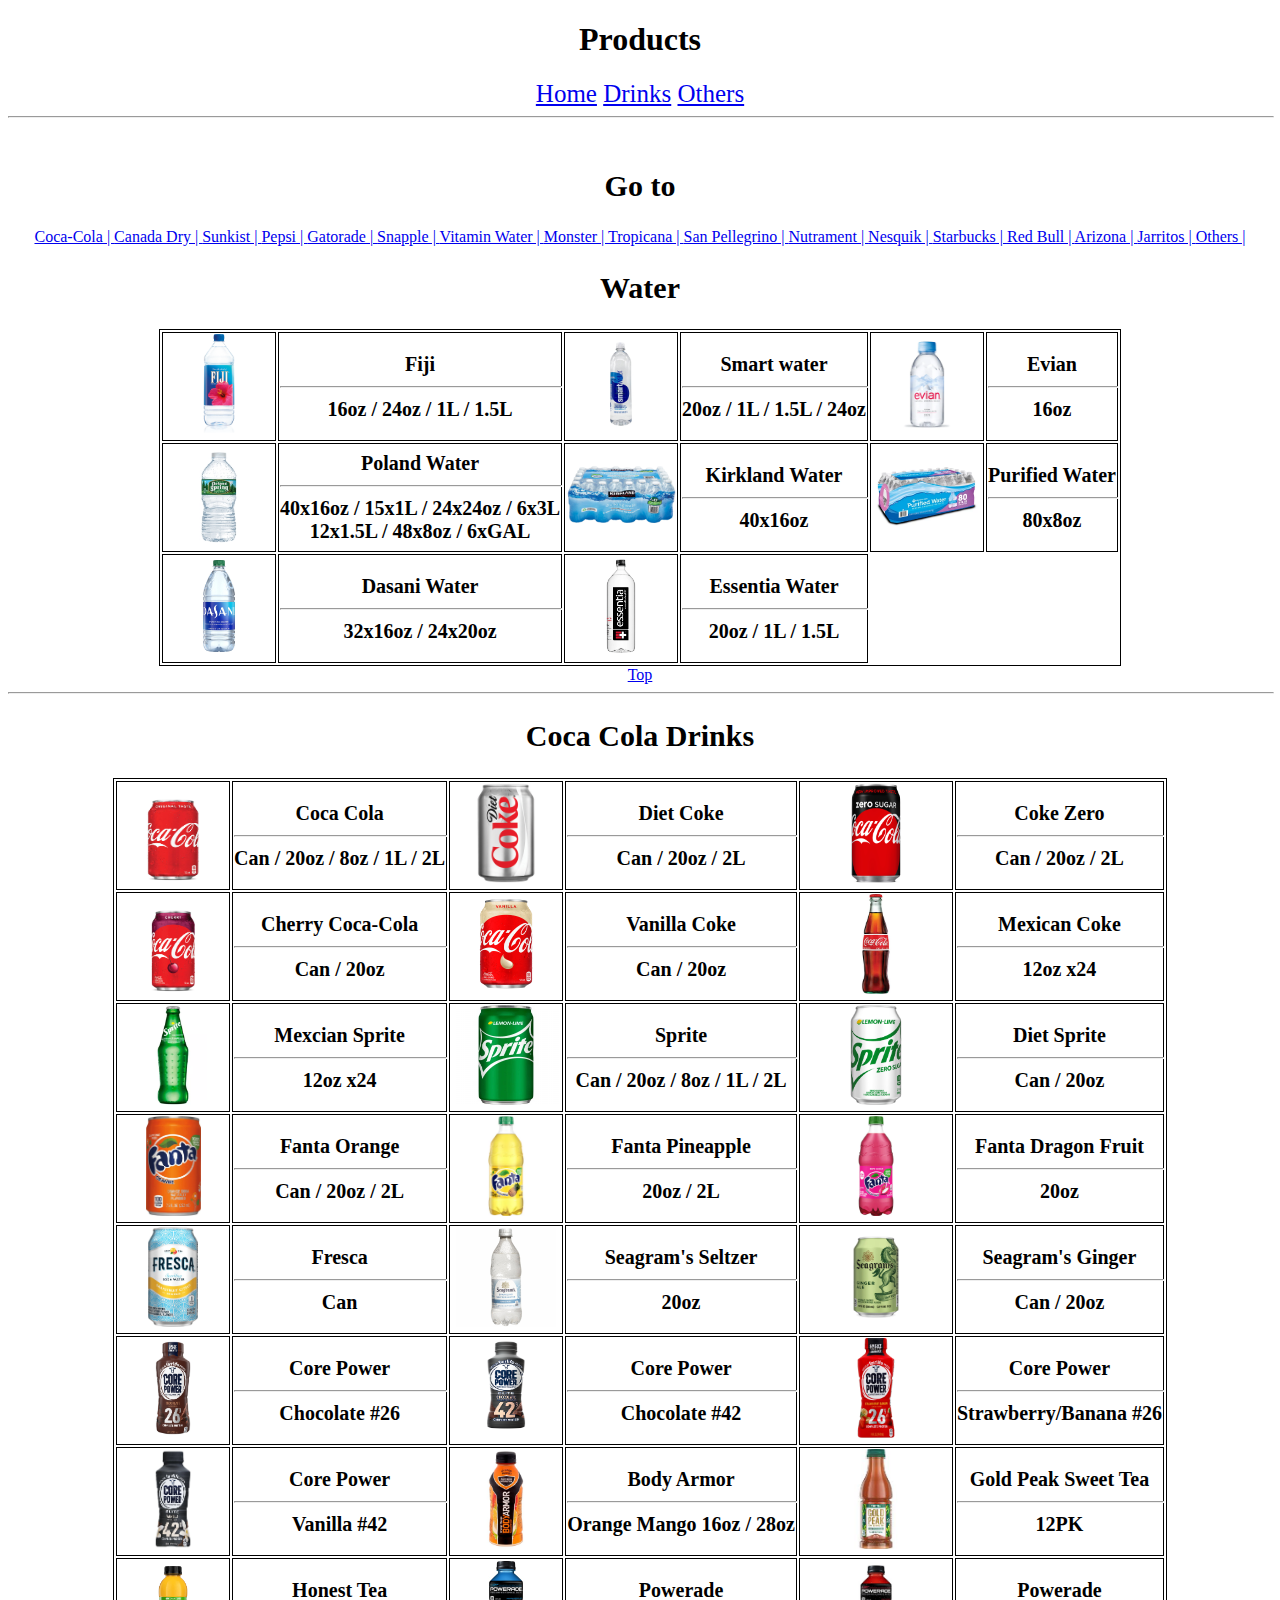
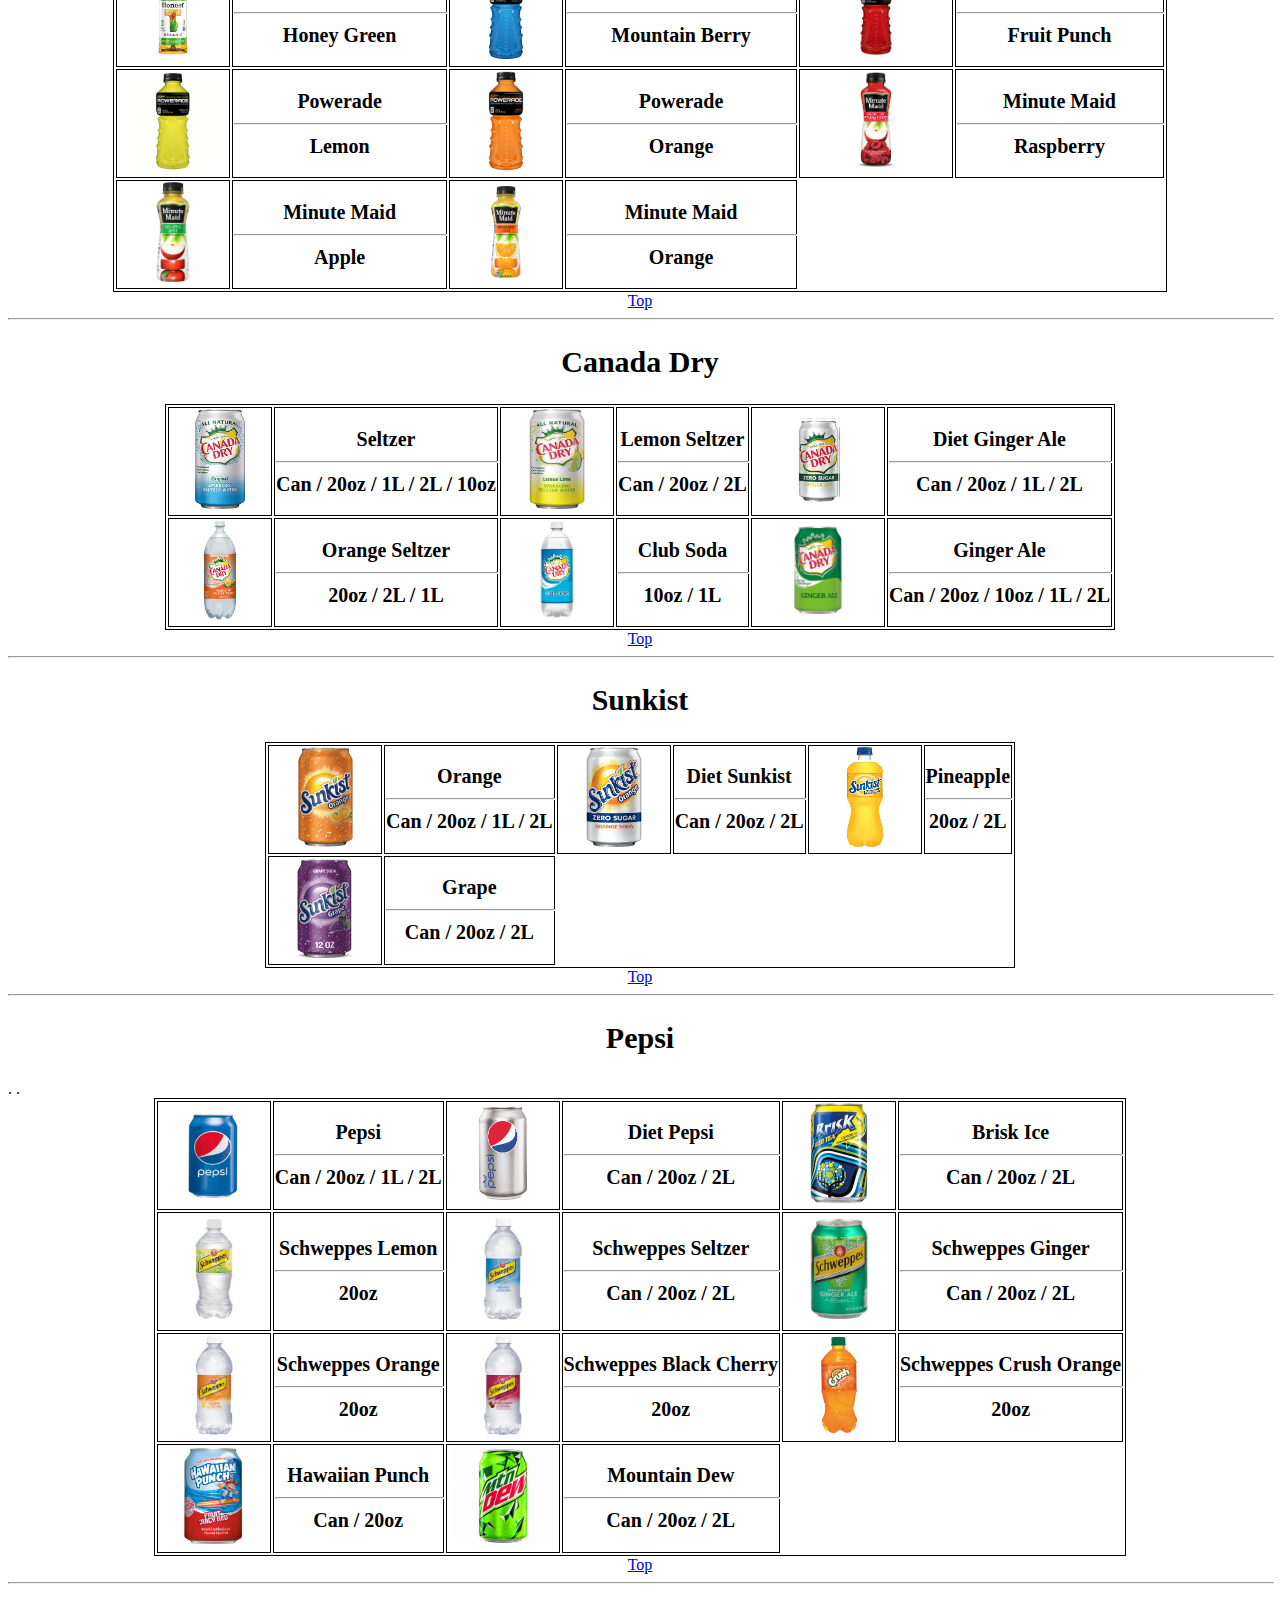
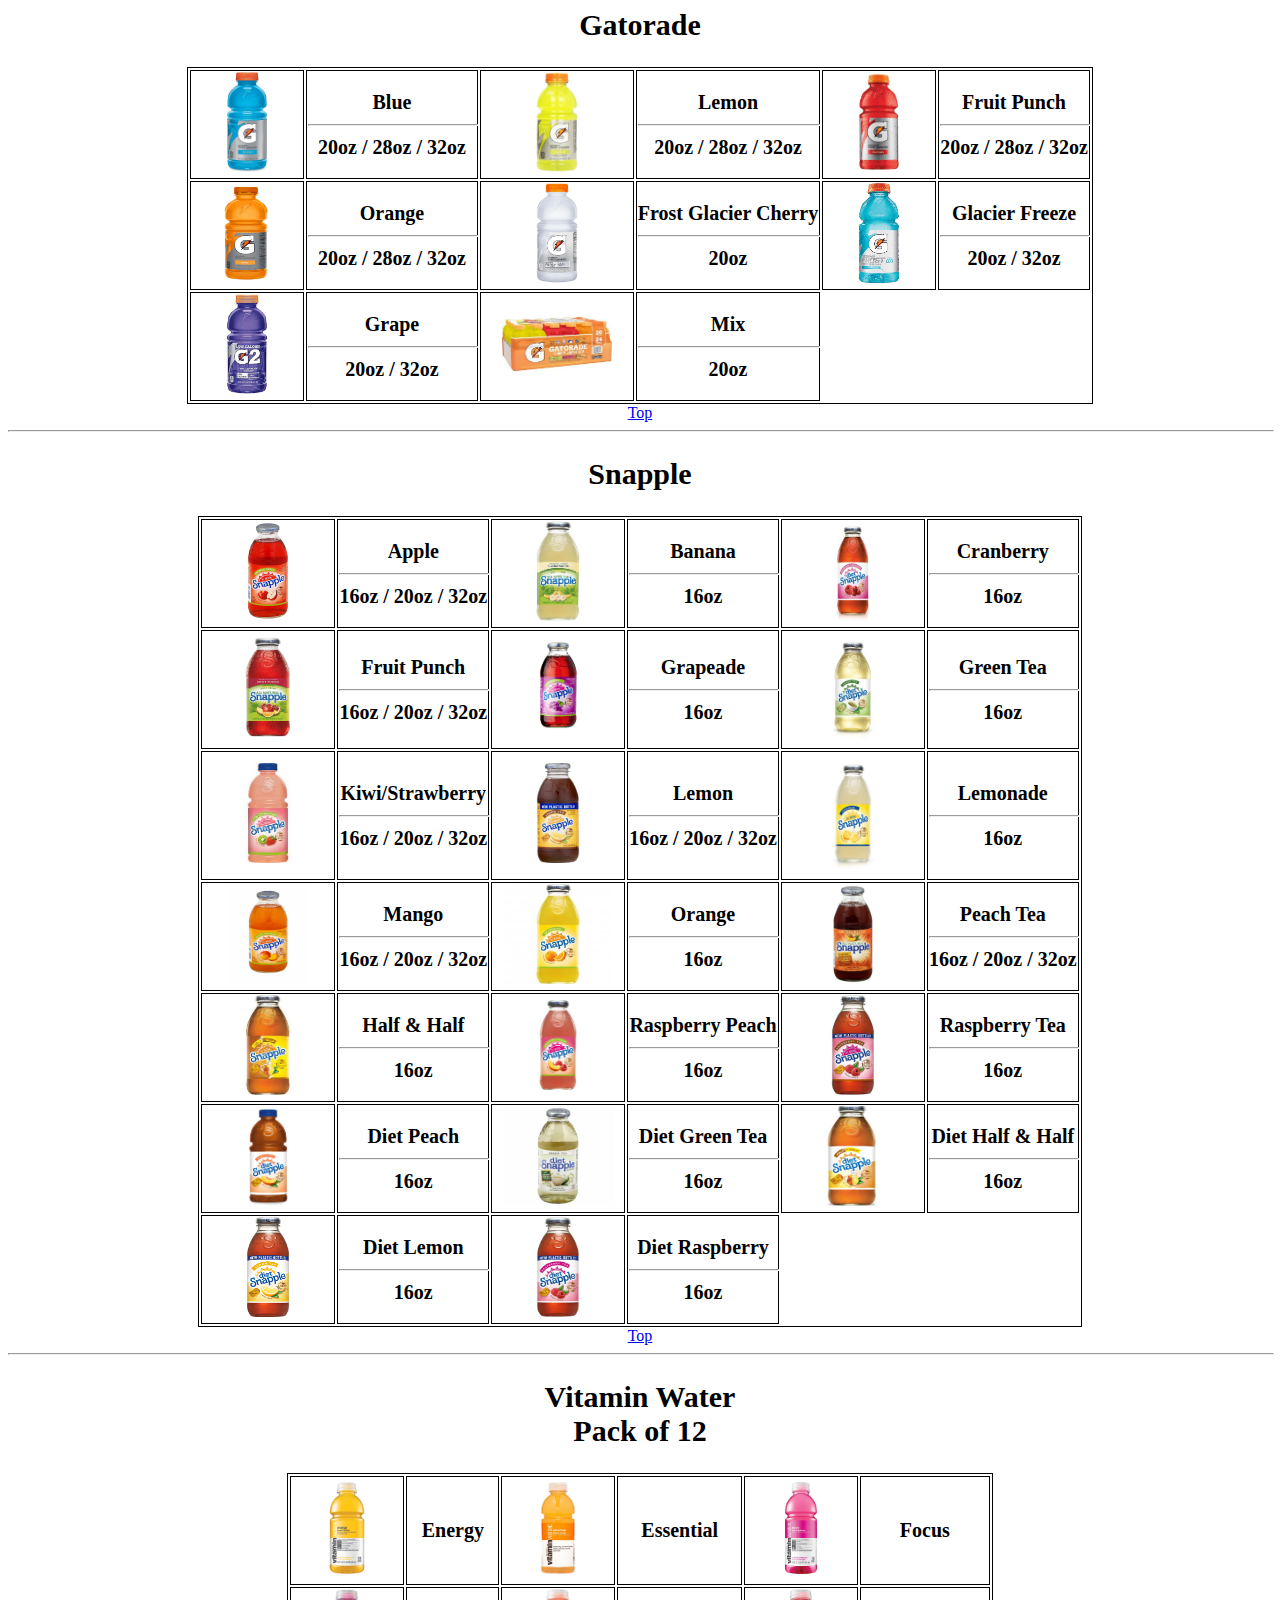
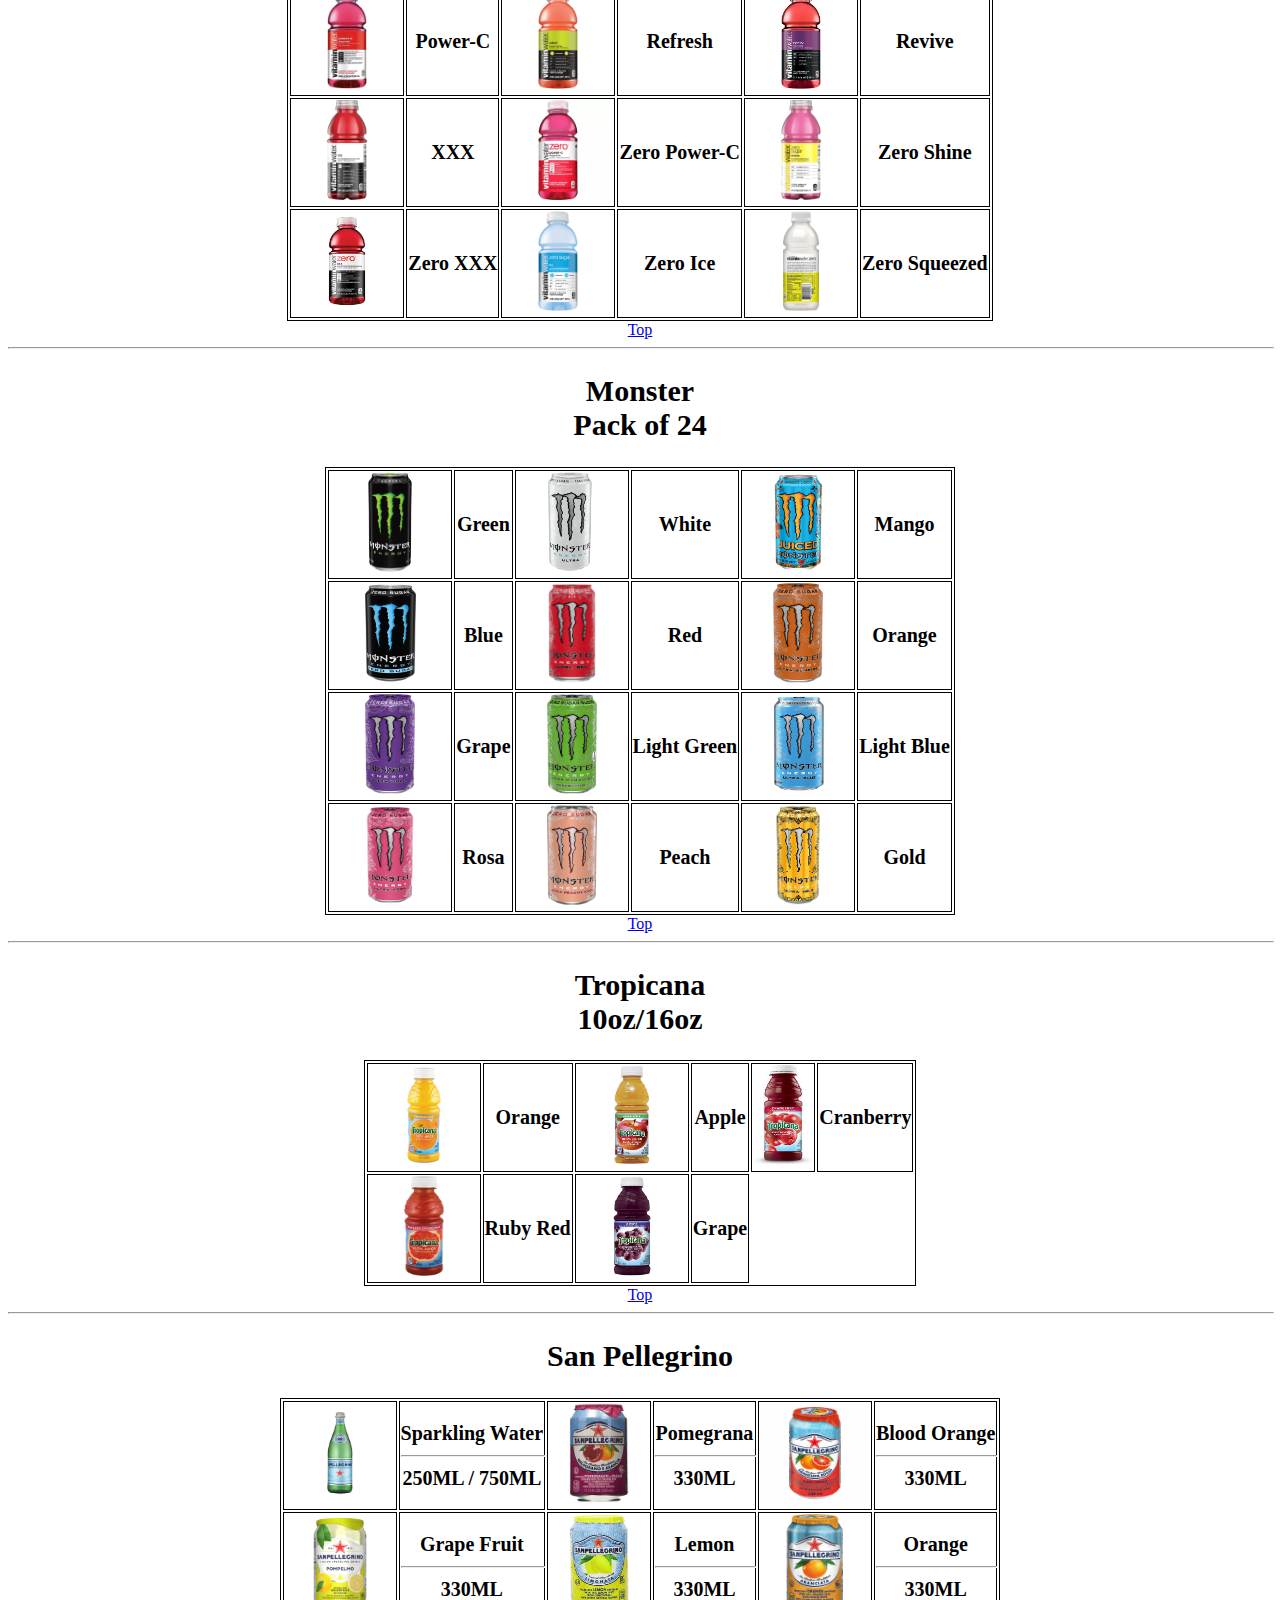
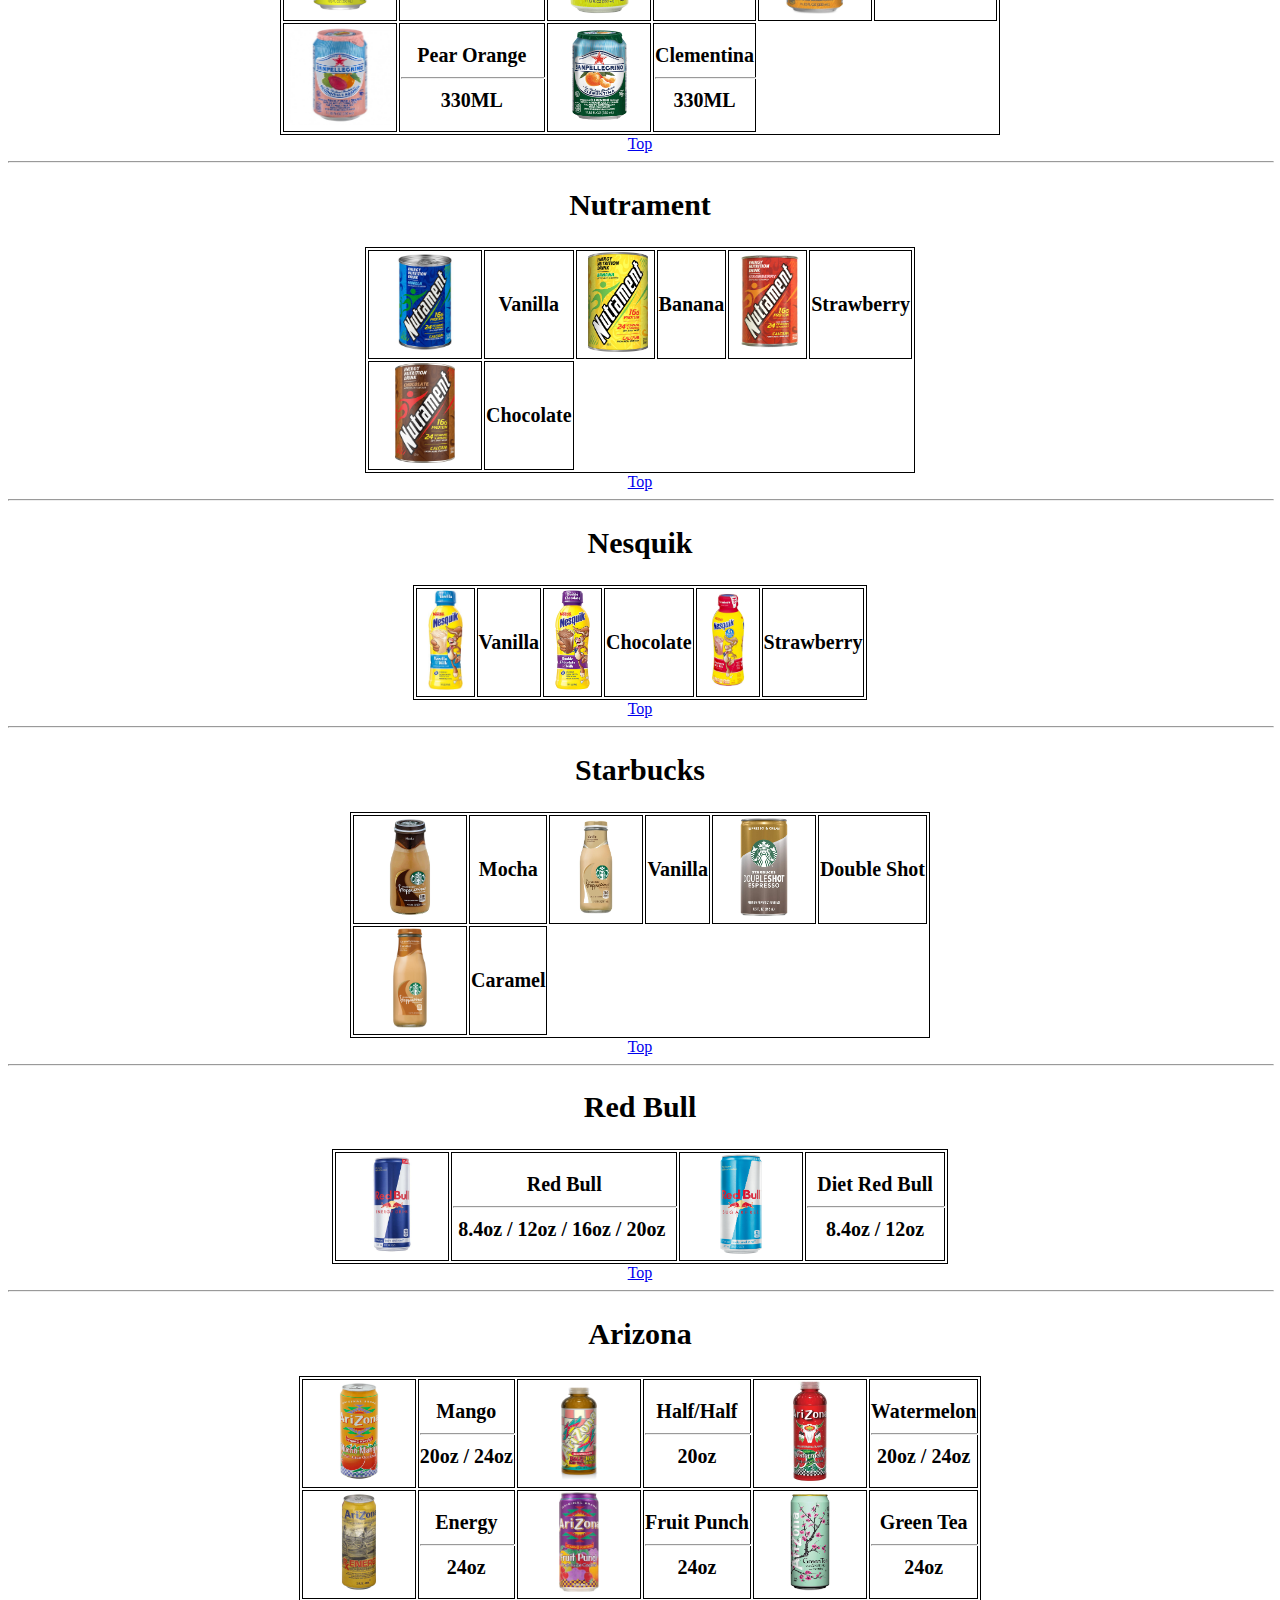
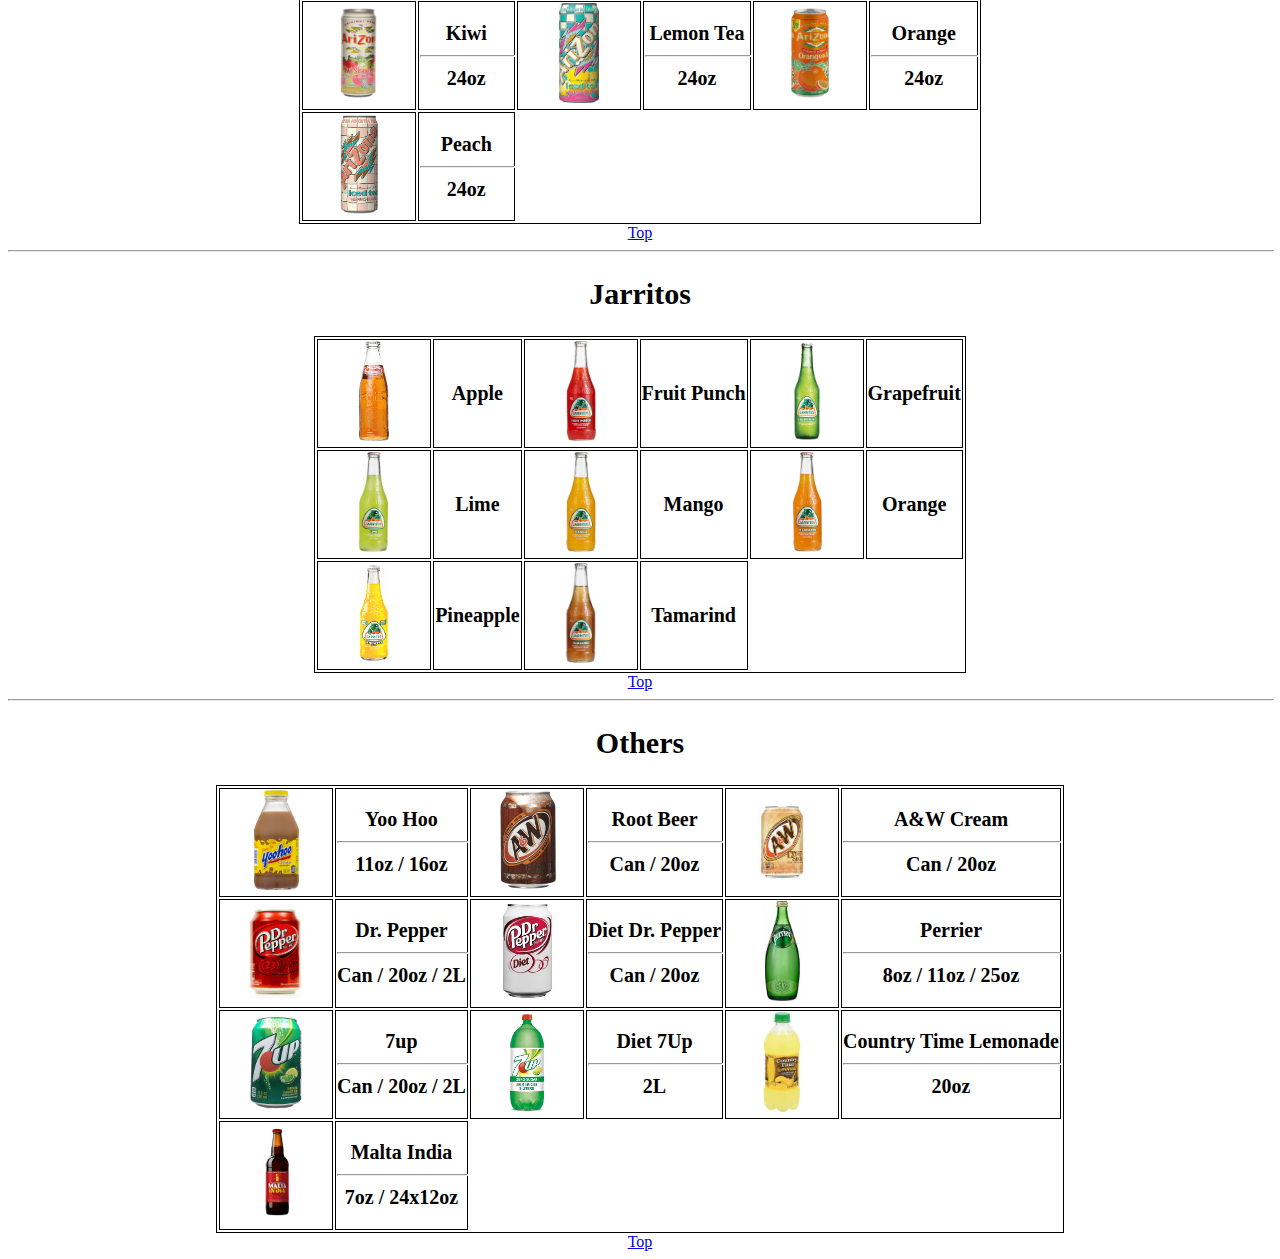
==== commit e531c686: "Update menu.html" ====
--- a/menu.html
+++ b/menu.html
@@ -163,7 +163,7 @@
 			<th>Powerade <hr>Lemon</th>
 			<td><img src="Image/powerOrange.jpg" alt = "Powerade Orange" height = 100 width = 100> </td>
 			<th>Powerade <hr>Orange</th>
-			<td><img src="Image/mmRaspberry.jpg" alt = "MM Raspberry" height = 100 width = 100> </td>
+			<td><img src="Image/mmRaspberry.jpg" alt = "MM Raspberry" height = 100 width = 60> </td>
 			<th>Minute Maid <hr>Raspberry </th>
 			
 		</tr>
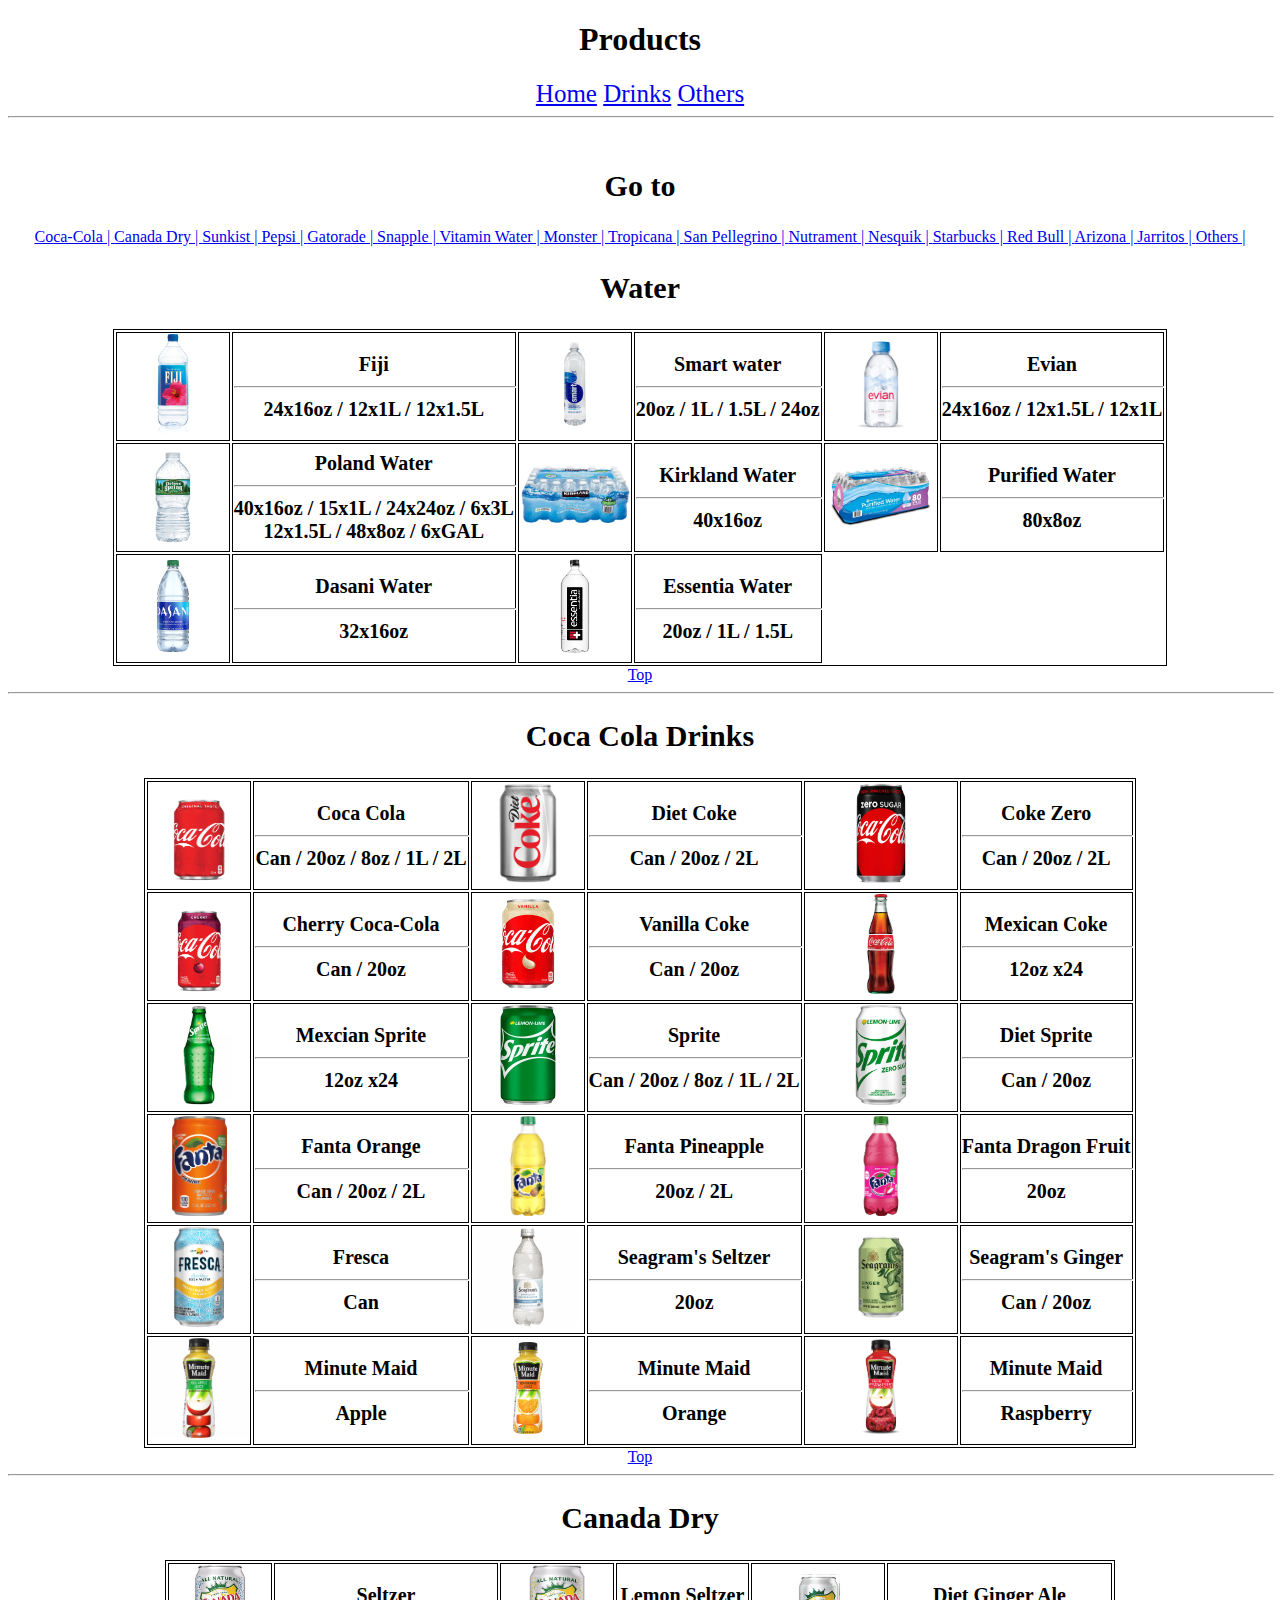
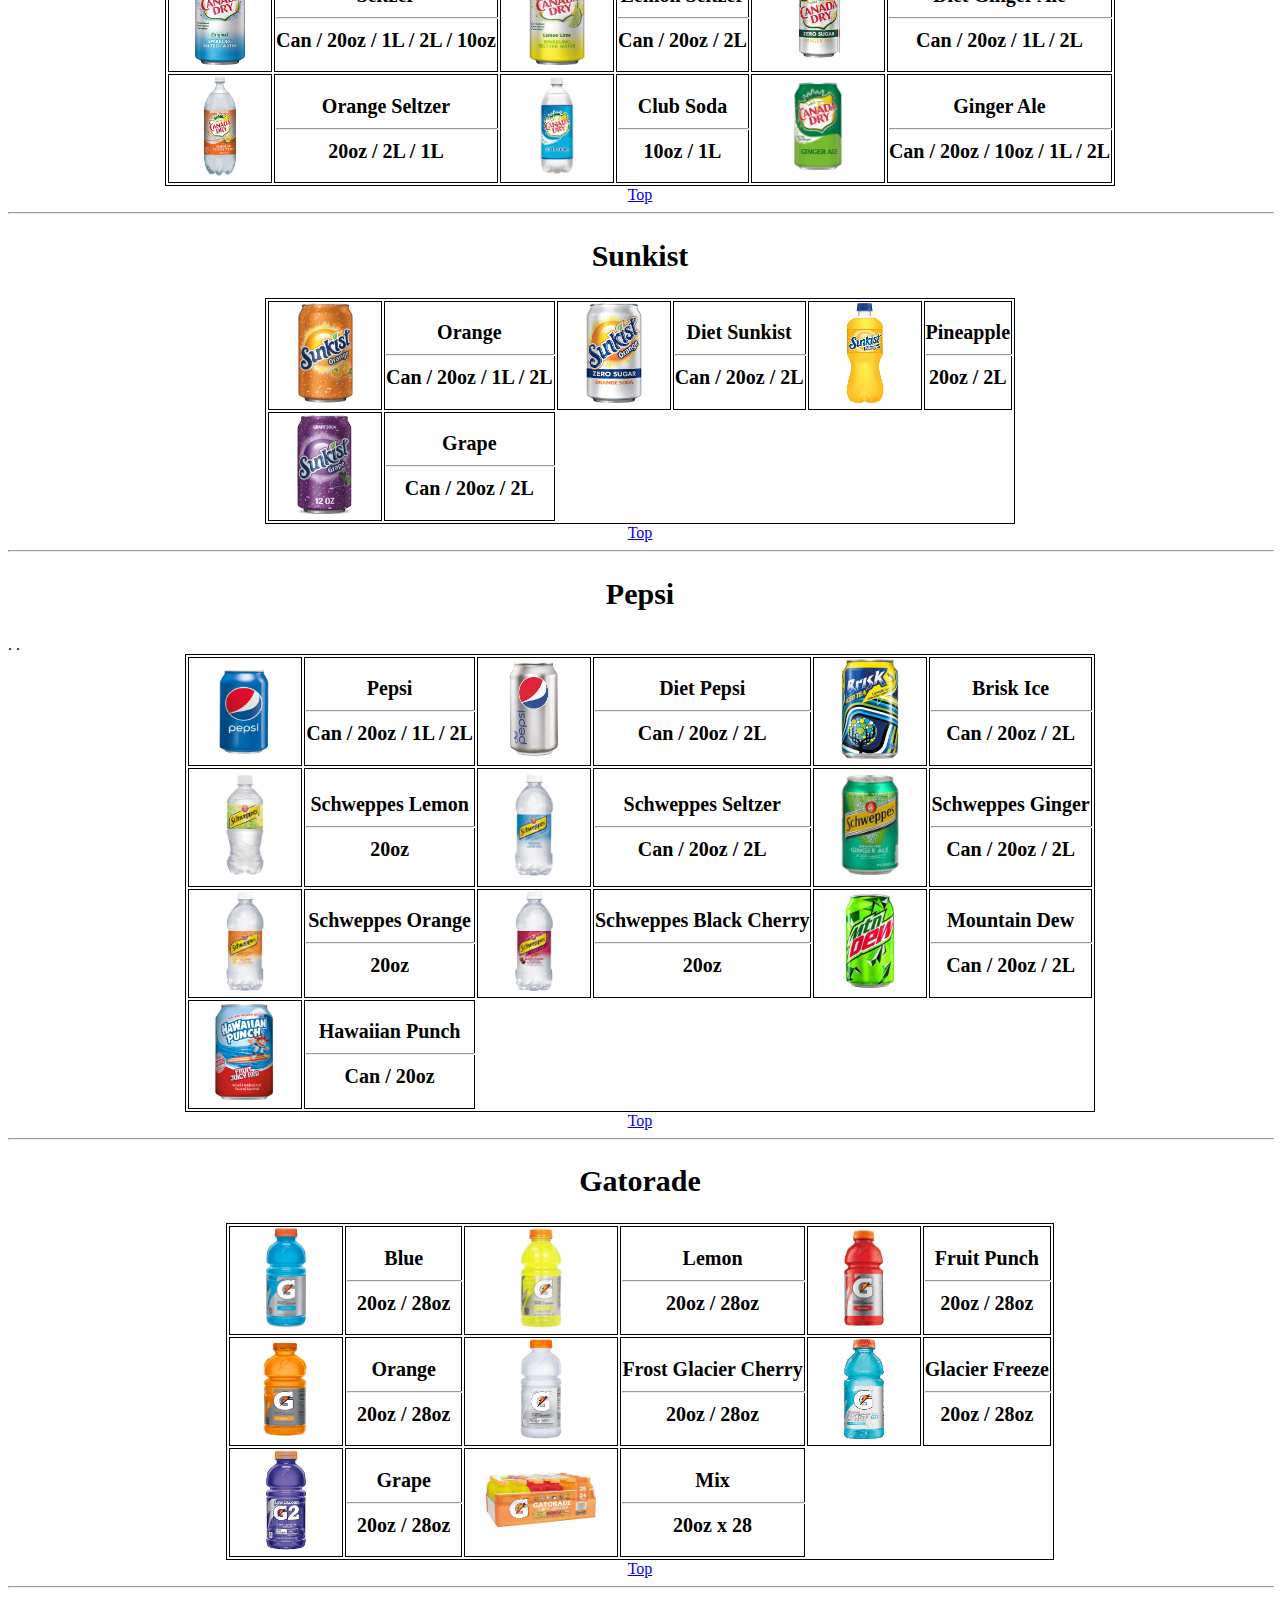
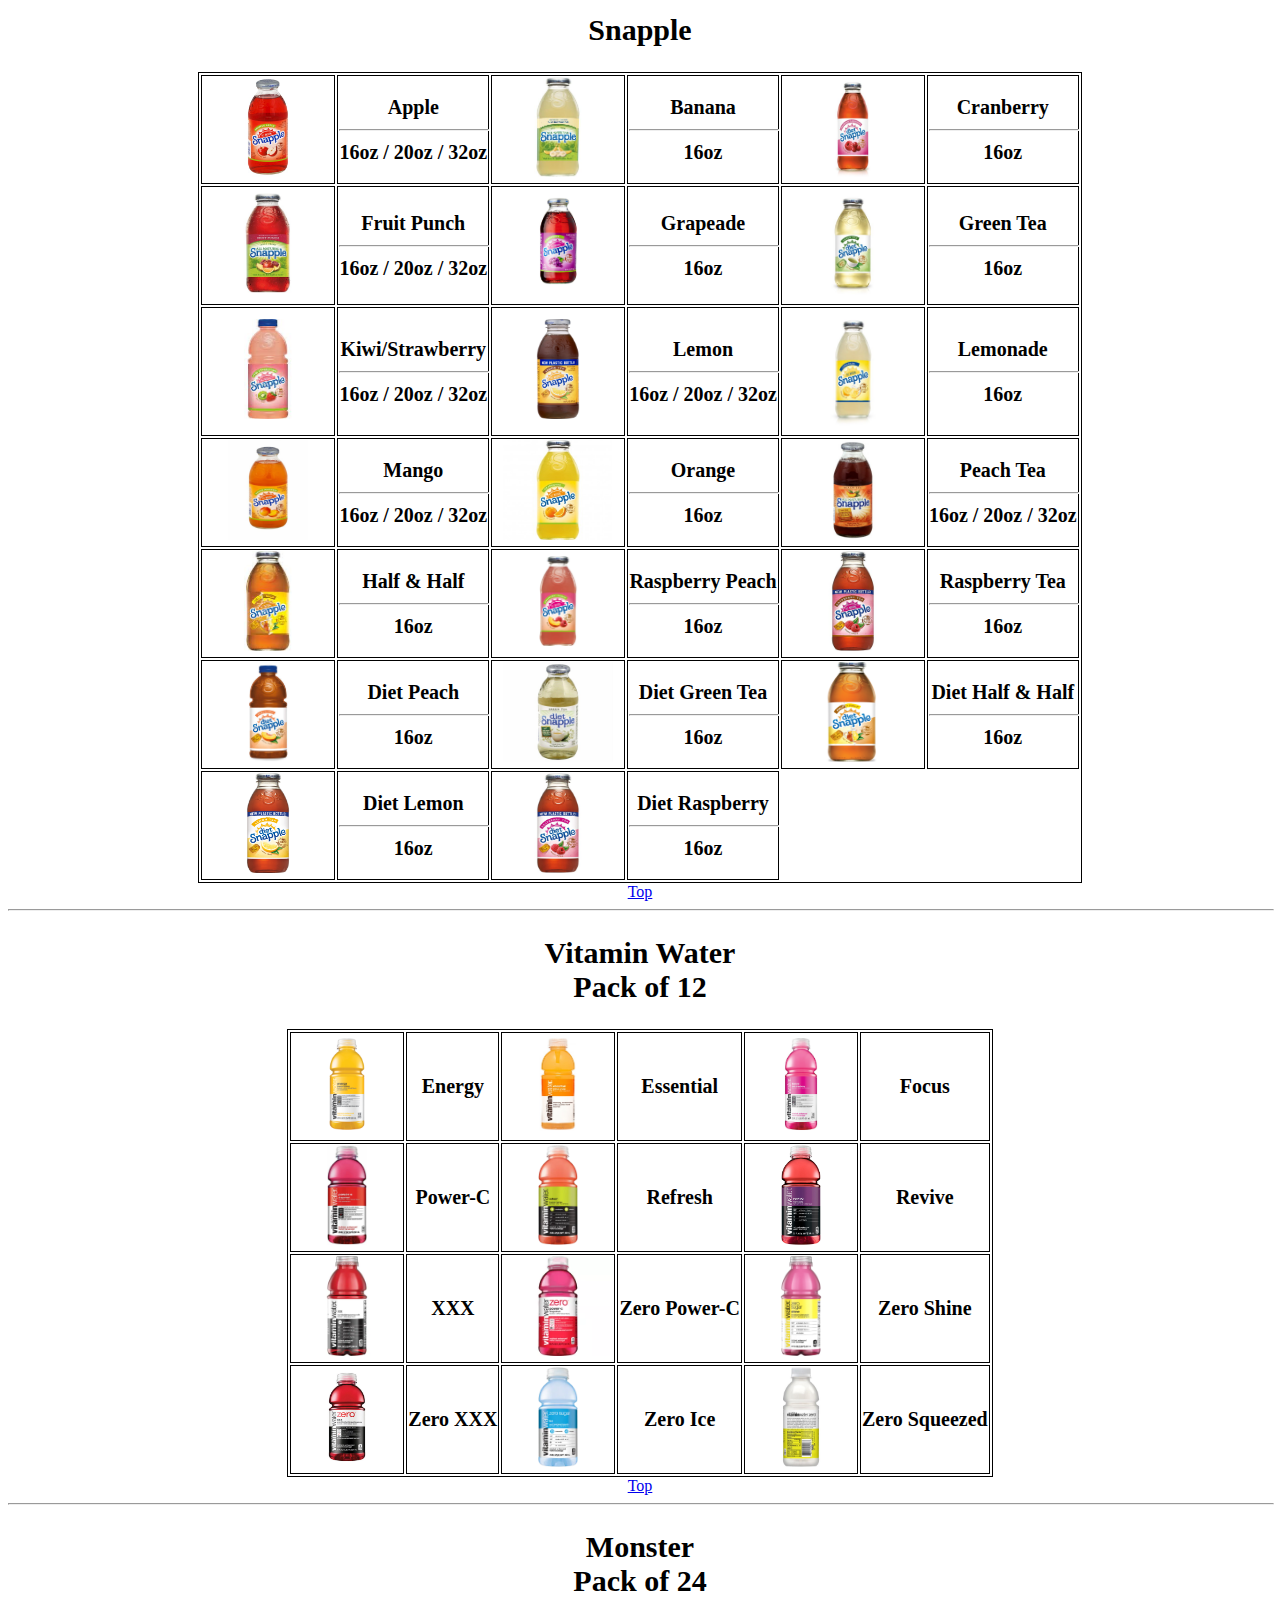
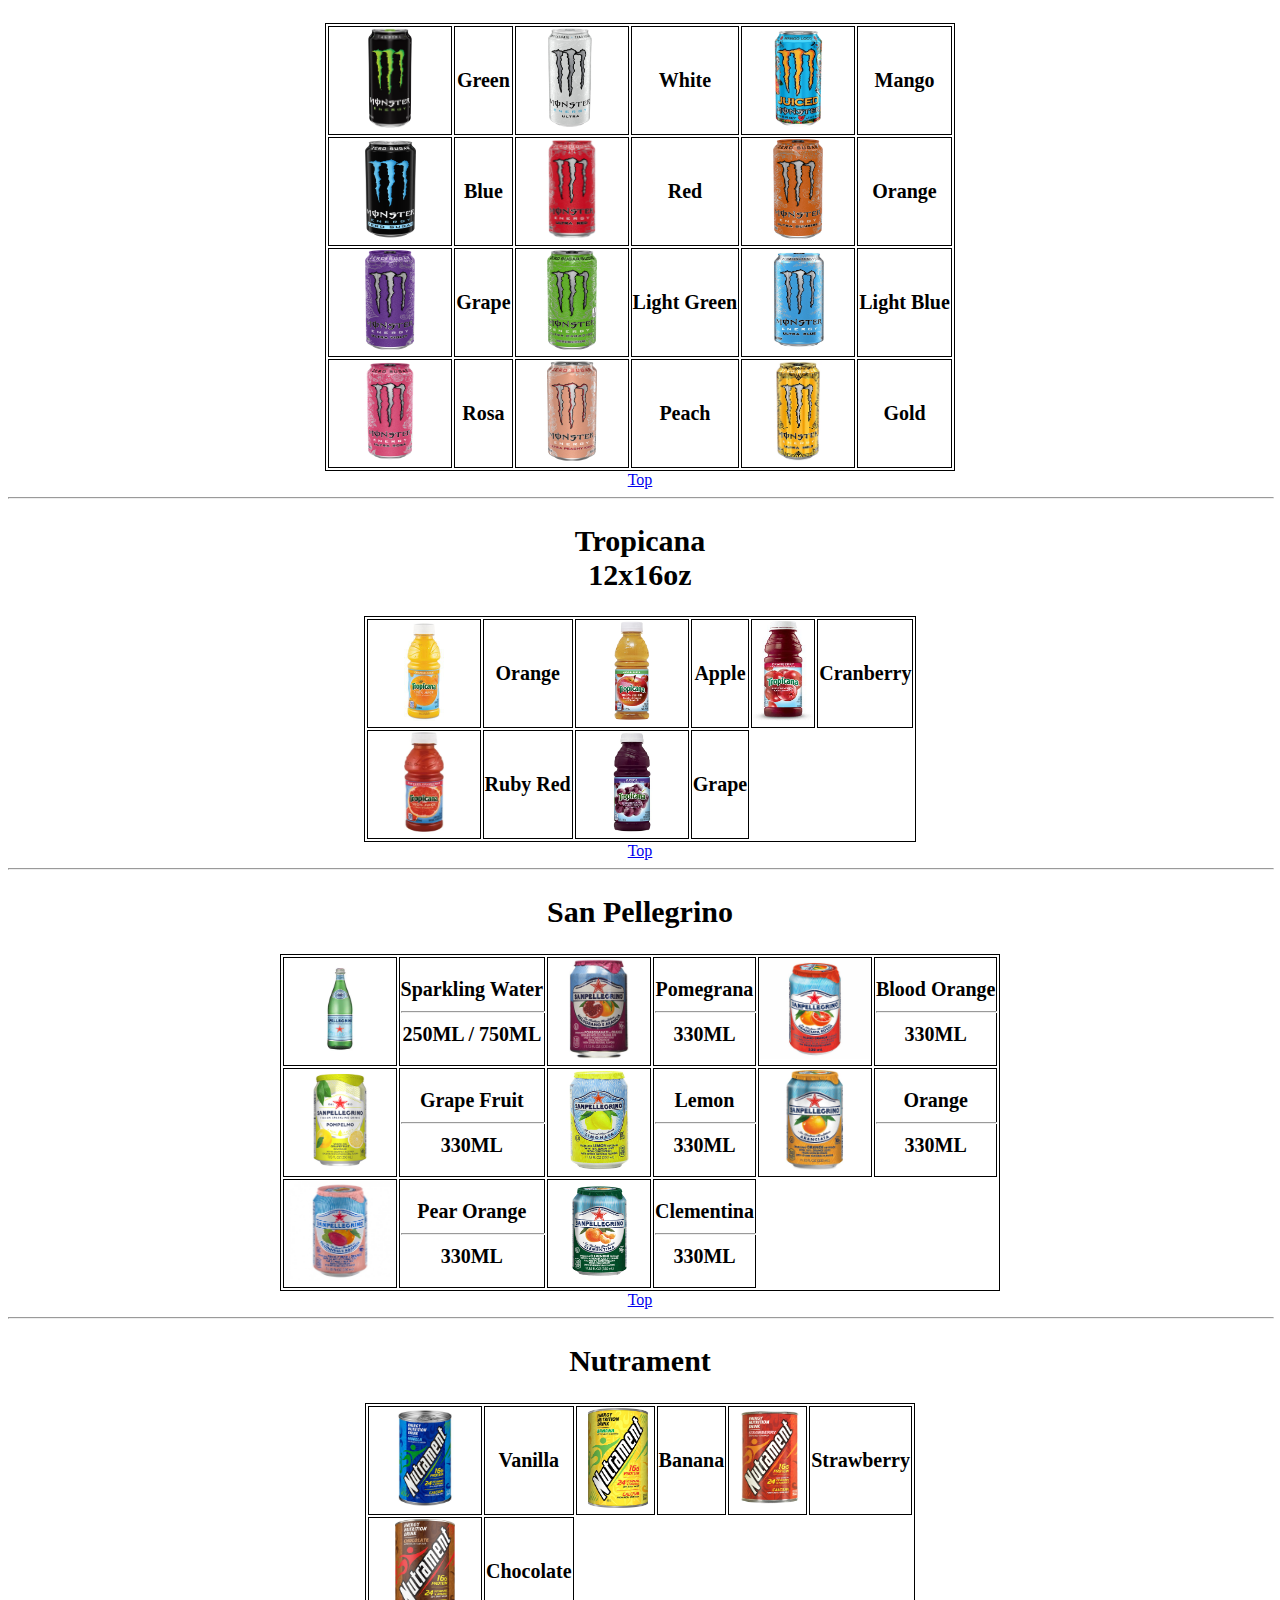
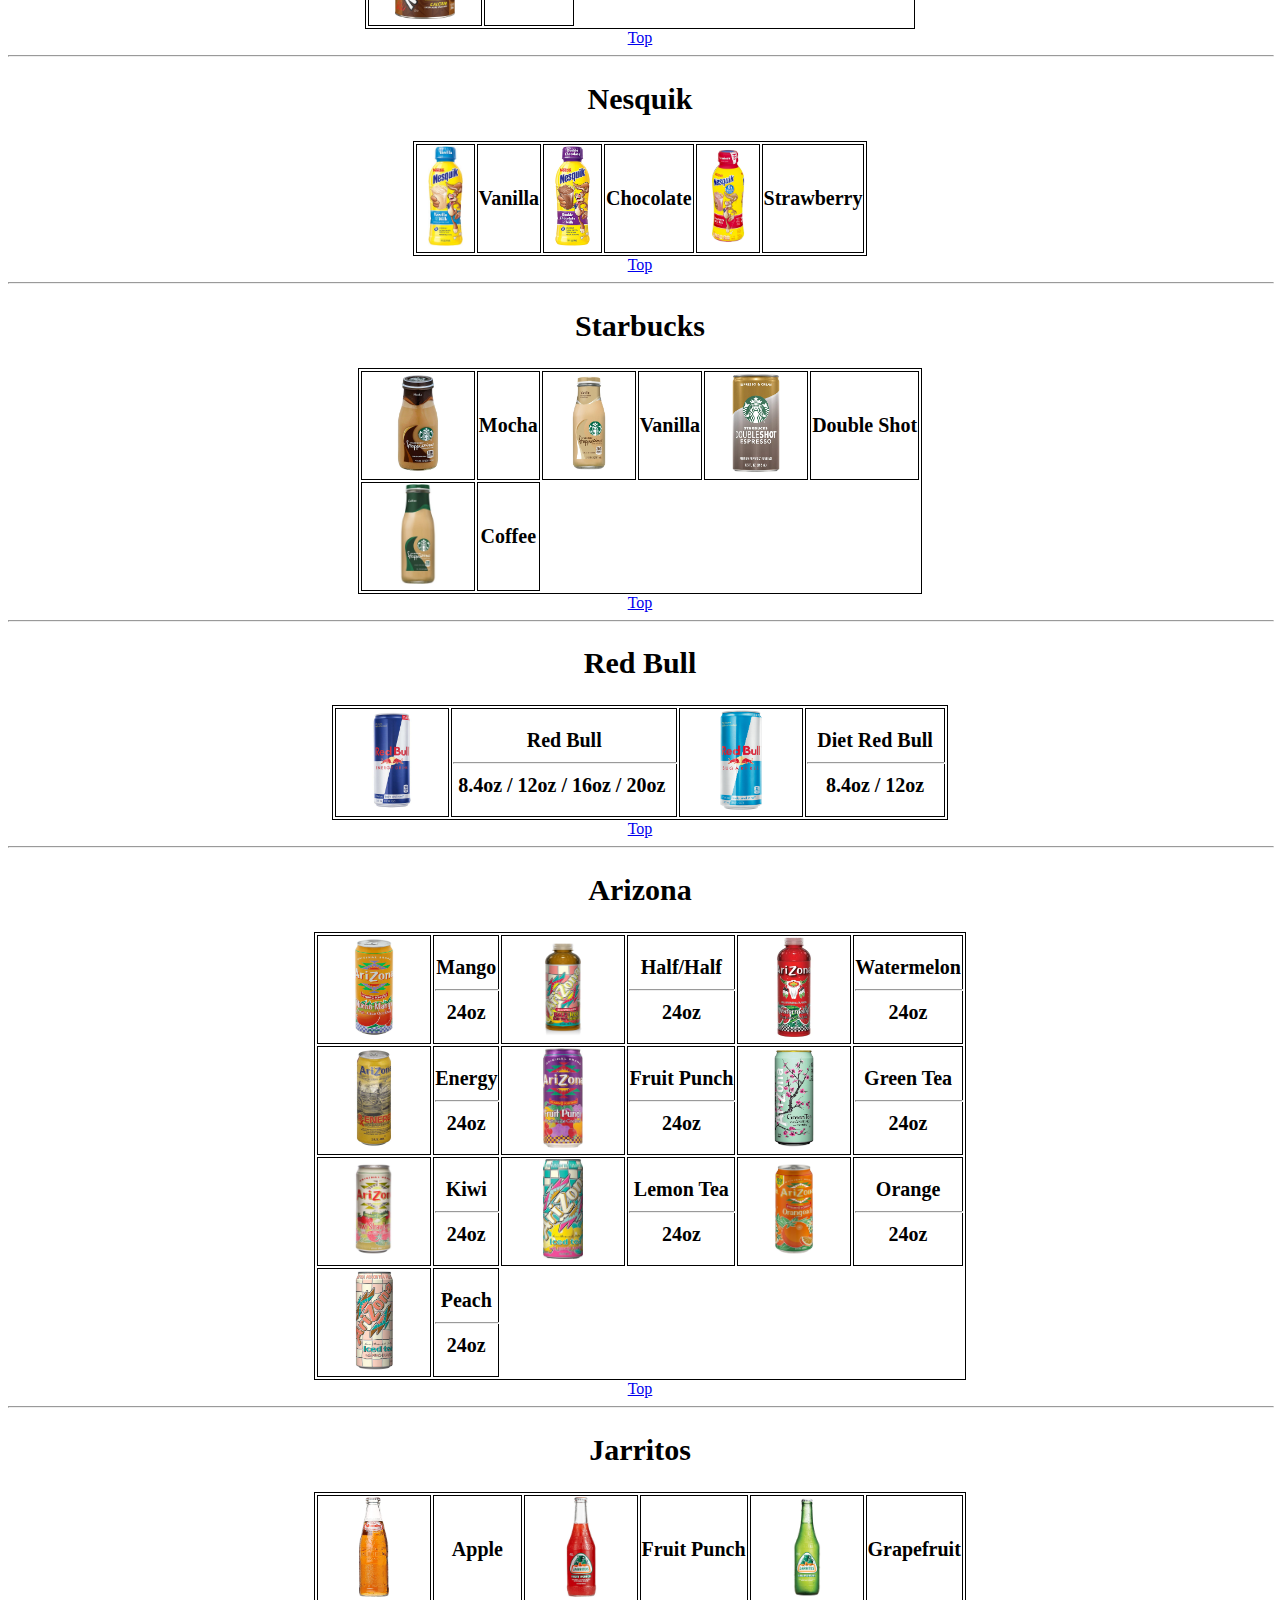
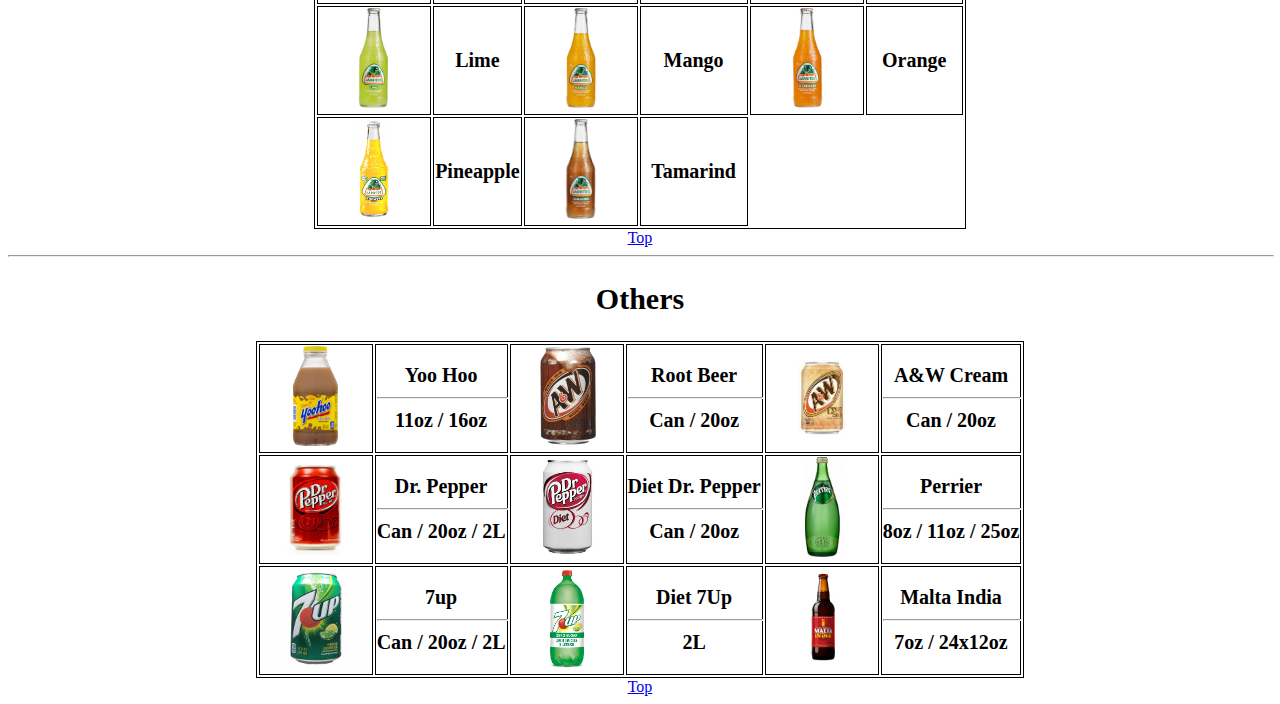
==== commit 24c3196e: "Updated" ====
--- a/menu.html
+++ b/menu.html
@@ -55,11 +55,11 @@
 	<table align=center>
 		<tr>
 			<td><img src="Image/fiji.jpg" alt="Fiji" height=100 width=110 ></td>
-			<th>Fiji<hr> 16oz / 24oz / 1L / 1.5L</th>
+			<th>Fiji<hr> 24x16oz / 12x1L / 12x1.5L</th>
 			<td><img src="Image/swater.jpg" alt="Smart water " height=100 width=110 ></td>
 			<th>Smart water<hr>20oz / 1L / 1.5L / 24oz</th>
 			<td><img src="Image/evian.jpg" alt="Evian" height=100 width=110 ></td>
-			<th>Evian<hr>16oz</th>	
+			<th>Evian<hr>24x16oz / 12x1.5L / 12x1L </th>	
 		</tr>
 			<td><img src="Image/poland.jpg" alt="Poland Water" height=100 width=90 ></td>
 			<th>Poland Water<hr> 40x16oz / 15x1L / 24x24oz / 6x3L<br>12x1.5L / 48x8oz / 6xGAL</th>
@@ -69,7 +69,7 @@
 			<th>Purified Water<hr>80x8oz</th>
 		<tr>
 			<td><img src="Image/dasani.jpg" alt="Dasani Water" height=100 width=110 ></td>
-			<th>Dasani Water<hr>32x16oz / 24x20oz</th>
+			<th>Dasani Water<hr>32x16oz</th>
 			<td><img src="Image/essentia.jpg" alt="Essentia" height=100 width=100 ></td>
 			<th>Essentia Water<hr> 20oz / 1L / 1.5L</th>
 		</tr>
@@ -128,52 +128,15 @@
 			<th>Seagram's Ginger<hr>Can / 20oz</th>
 		</tr>
 		
-				<tr>
-			<td><img src="Image/cPowerChoco26.jpg" alt = "CP Choco26" height = 100 width = 110> </td>
-			<th>Core Power <hr>Chocolate #26</th>
-			<td><img src="Image/cPowerChoco42.jpg" alt = "CP Choco42" height = 100 width = 60> </td>
-			<th>Core Power <hr>Chocolate #42</th>
-			<td><img src="Image/cPowerStrawberry.jpg" alt = "CP Strawberry/Banana" height = 100 width = 100> </td>
-			<th>Core Power <hr>Strawberry/Banana #26</th>
-		</tr>
-		
-		<tr>
-			<td><img src="Image/cPowerVanilla.jpg" alt = "CP Vanilla" height = 100 width = 100> </td>
-			<th>Core Power <hr>Vanilla #42</th>
-			<td><img src="Image/bDOrange.jpg" alt = "Body Armor Orange Mango" height = 100 width = 100> </td>
-			<th>Body Armor <hr>Orange Mango 16oz / 28oz</th>
-			<td><img src="Image/goldPeak.jpg" alt = "Gold Peak Tea" height = 100 width = 100> </td>
-			<th>Gold Peak Sweet Tea<hr> 12PK</th>
-
-		</tr>
-		
-		<tr>
-
-			<td><img src="Image/honestTea.jpg" alt = "Honest Tea" height = 100 width = 100> </td>
-			<th>Honest Tea <hr> Honey Green </th>
-			<td><img src="Image/powerBlue.jpg" alt = "Powerade Blue" height = 100 width = 100> </td>
-			<th>Powerade <hr>Mountain Berry</th>
-			<td><img src="Image/powerFPunch.jpg" alt = "Powerade Fruit Punch" height = 100 width = 100> </td>
-			<th>Powerade <hr>Fruit Punch</th>
-		
-		</tr>
-		
-		<tr>
-			<td><img src="Image/powerLemon.jpg" alt = "Powerade Lemon" height = 100 width = 100> </td>
-			<th>Powerade <hr>Lemon</th>
-			<td><img src="Image/powerOrange.jpg" alt = "Powerade Orange" height = 100 width = 100> </td>
-			<th>Powerade <hr>Orange</th>
-			<td><img src="Image/mmRaspberry.jpg" alt = "MM Raspberry" height = 100 width = 60> </td>
-			<th>Minute Maid <hr>Raspberry </th>
-			
-		</tr>
-		
-		<tr>
-
+		
+		<tr>
 			<td><img src="Image/mmApple.jpg" alt = "MM Apple" height = 100 width = 100> </td>
 			<th>Minute Maid <hr>Apple </th>
 			<td><img src="Image/mmOrange.jpg" alt = "MM Orange" height = 100 width = 100> </td>
 			<th>Minute Maid <hr>Orange </th>
+			<td><img src="Image/mmRaspberry.jpg" alt = "MM Raspberry" height = 100 width = 60> </td>
+			<th>Minute Maid <hr>Raspberry </th>
+			
 		</tr>
 		
 
@@ -274,14 +237,13 @@
 			<th>Schweppes Orange<hr> 20oz</th>
 			<td><img src="Image/schblch.jpg" height=100 width=110 ></td>
 			<th>Schweppes Black Cherry<hr>20oz</th>
-			<td><img src="Image/schCOrange.jpg"  height=100 width=110 ></td>
-			<th>Schweppes Crush Orange<hr> 20oz</th>	
+			<td><img src="Image/mountain.jpg"  height=100 width=100 ></td>
+			<th>Mountain Dew<hr> Can / 20oz / 2L</th>
 		</tr>
 		<tr>
 			<td><img src="Image/hawaiian.jpg" height=100 width=110 ></td>
 			<th>Hawaiian Punch<hr>Can / 20oz</th>
-			<td><img src="Image/mountain.jpg"  height=100 width=100 ></td>
-			<th>Mountain Dew<hr> Can / 20oz / 2L</th>
+
 		</tr>
 		
 .
@@ -297,27 +259,27 @@
 		<table align=center>
 		<tr>
 			<td><img src="Image/blue.jpg" alt="Blue" height=100 width=110 ></td>
-			<th>Blue<hr>&nbsp; 20oz / 28oz / 32oz &nbsp;</th>
+			<th>Blue<hr>&nbsp; 20oz / 28oz  &nbsp;</th>
 			<td><img src="Image/glemon.jpg" alt="Lemon" height=100 width=90 ></td>
-			<th>Lemon<hr> 20oz / 28oz / 32oz</th>
+			<th>Lemon<hr> 20oz / 28oz </th>
 			<td><img src="Image/gfp.jpg" alt="Fruit punch " height=100 width=110 ></td>
-			<th>Fruit Punch <hr> 20oz / 28oz / 32oz</th>
+			<th>Fruit Punch <hr> 20oz / 28oz </th>
 		
 		</tr>
 
 		<tr>
 			<td><img src="Image/gorange.jpg" alt="Orange " height=100 width=60 ></td>
-			<th>Orange <hr> 20oz / 28oz / 32oz</th>
+			<th>Orange <hr> 20oz / 28oz </th>
 			<td><img src="Image/fgc.jpg" alt="Frost Glacier Cherry" height=100 width=150 ></td>
-			<th>Frost Glacier Cherry<hr> 20oz</th>
+			<th>Frost Glacier Cherry<hr> 20oz / 28oz</th>
 			<td><img src="Image/gf.jpg" alt="Glacier Freeze" height=100 width=110 ></td>
-			<th>Glacier Freeze<hr>20oz / 32oz</th>
+			<th>Glacier Freeze<hr>20oz / 28oz</th>
 		</tr>
 		<tr>
 			<td><img src="Image/gatgrape.jpg" alt="Grape" height=100 width=110 ></td>
-			<th>Grape<hr>20oz / 32oz</th>
+			<th>Grape<hr>20oz / 28oz</th>
 			<td><img src="Image/gatMix.jpg" alt="Mix" height=100 width=110 ></td>
-			<th>Mix<hr>20oz</th>
+			<th>Mix<hr>20oz x 28</th>
 		</tr>
 
 		</table>
@@ -505,7 +467,7 @@
 </div>
 
 	<hr>
-	<h2 id ="tropicana">Tropicana<br> 10oz/16oz</h2>
+	<h2 id ="tropicana">Tropicana<br> 12x16oz</h2>
 	
 	<table align=center>
 		<tr>
@@ -620,8 +582,8 @@
 		</tr>
 		
 		<tr>
-			<td><img src = "Image/sbCaramel.jpg" alt = "Caramel" height = 100 width =100></td>
-			<th>Caramel</th>
+			<td><img src = "Image/sbCoffee.jpg" alt = "Coffee" height = 100 width =100></td>
+			<th>Coffee</th>
 		</tr>
 	</table>
 	
@@ -651,11 +613,11 @@
 	<table align=center>
 		<tr>
 			<td><img src="Image/ariMango.jpg" alt= "Mango ARI" height=100 width=110 ></td>
-			<th>Mango <hr> 20oz / 24oz </th>
+			<th>Mango <hr>  24oz </th>
 			<td><img src="Image/ariHalfHalf.jpg" alt = "H/H" height=100 width=120 ></td>
-			<th>Half/Half <hr> 20oz </th>
+			<th>Half/Half <hr> 24oz </th>
 			<td><img src="Image/ariWatermelon.jpg" alt = "Watermelon ARI" height = 100 width = 110></td>
-			<th>Watermelon <hr> 20oz / 24oz</th>
+			<th>Watermelon <hr>  24oz</th>
 		</tr>
 		
 		<tr>
@@ -759,15 +721,11 @@
 			<th>7up<hr>Can / 20oz / 2L</th>
 			<td><img src="Image/diet7up.jpg"  height=100 width=100 ></td>
 			<th>Diet 7Up<hr> 2L</th>	
-			<td><img src="Image/cTLemondade.jpg" height=100 width=110 ></td>
-			<th>Country Time Lemonade<hr>20oz</th>			
-		</tr>
-		
-		<tr>
 			<td><img src="Image/maltaIndia.jpg" alt = "Malta India " height = 100 width = 100> </td>
-			<th>Malta India <hr>7oz / 24x12oz  </th>
-
-		</tr>
+			<th>Malta India <hr>7oz / 24x12oz  </th>	
+		</tr>
+		
+
 		
 
 			
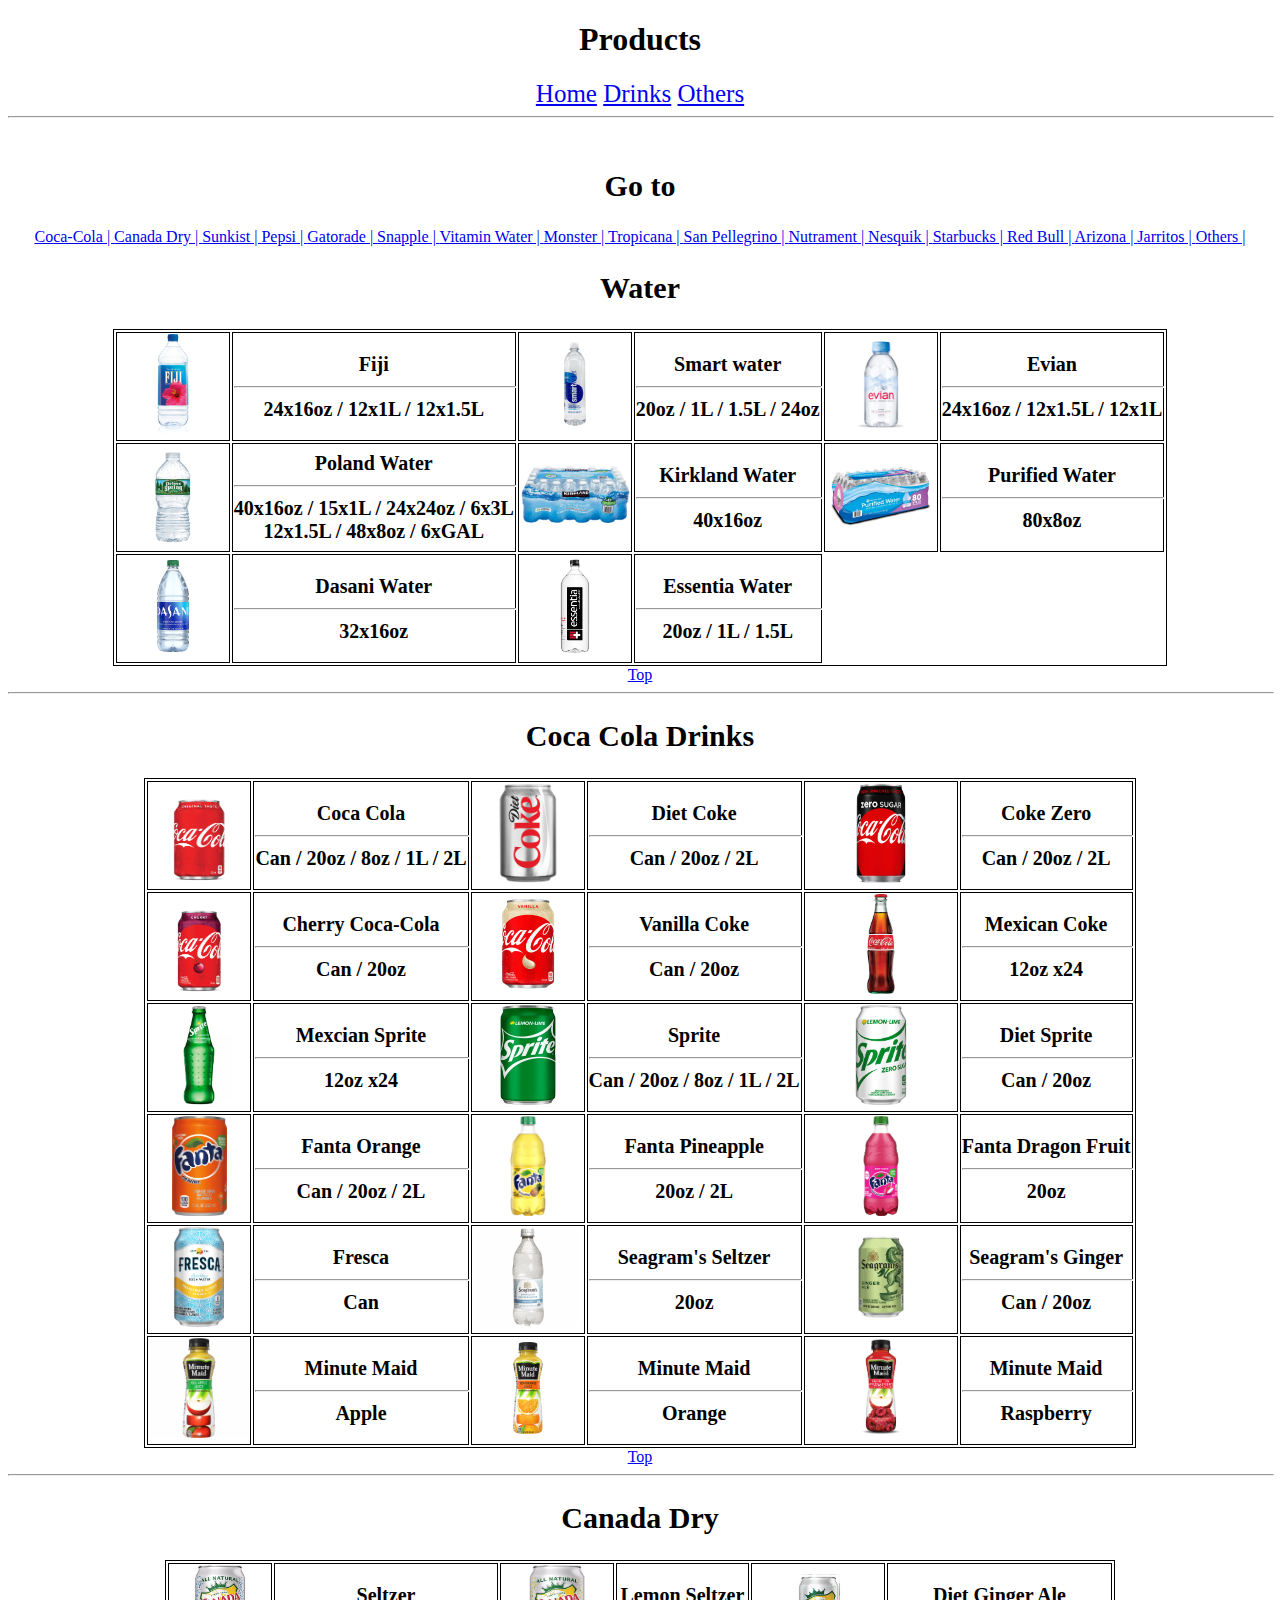
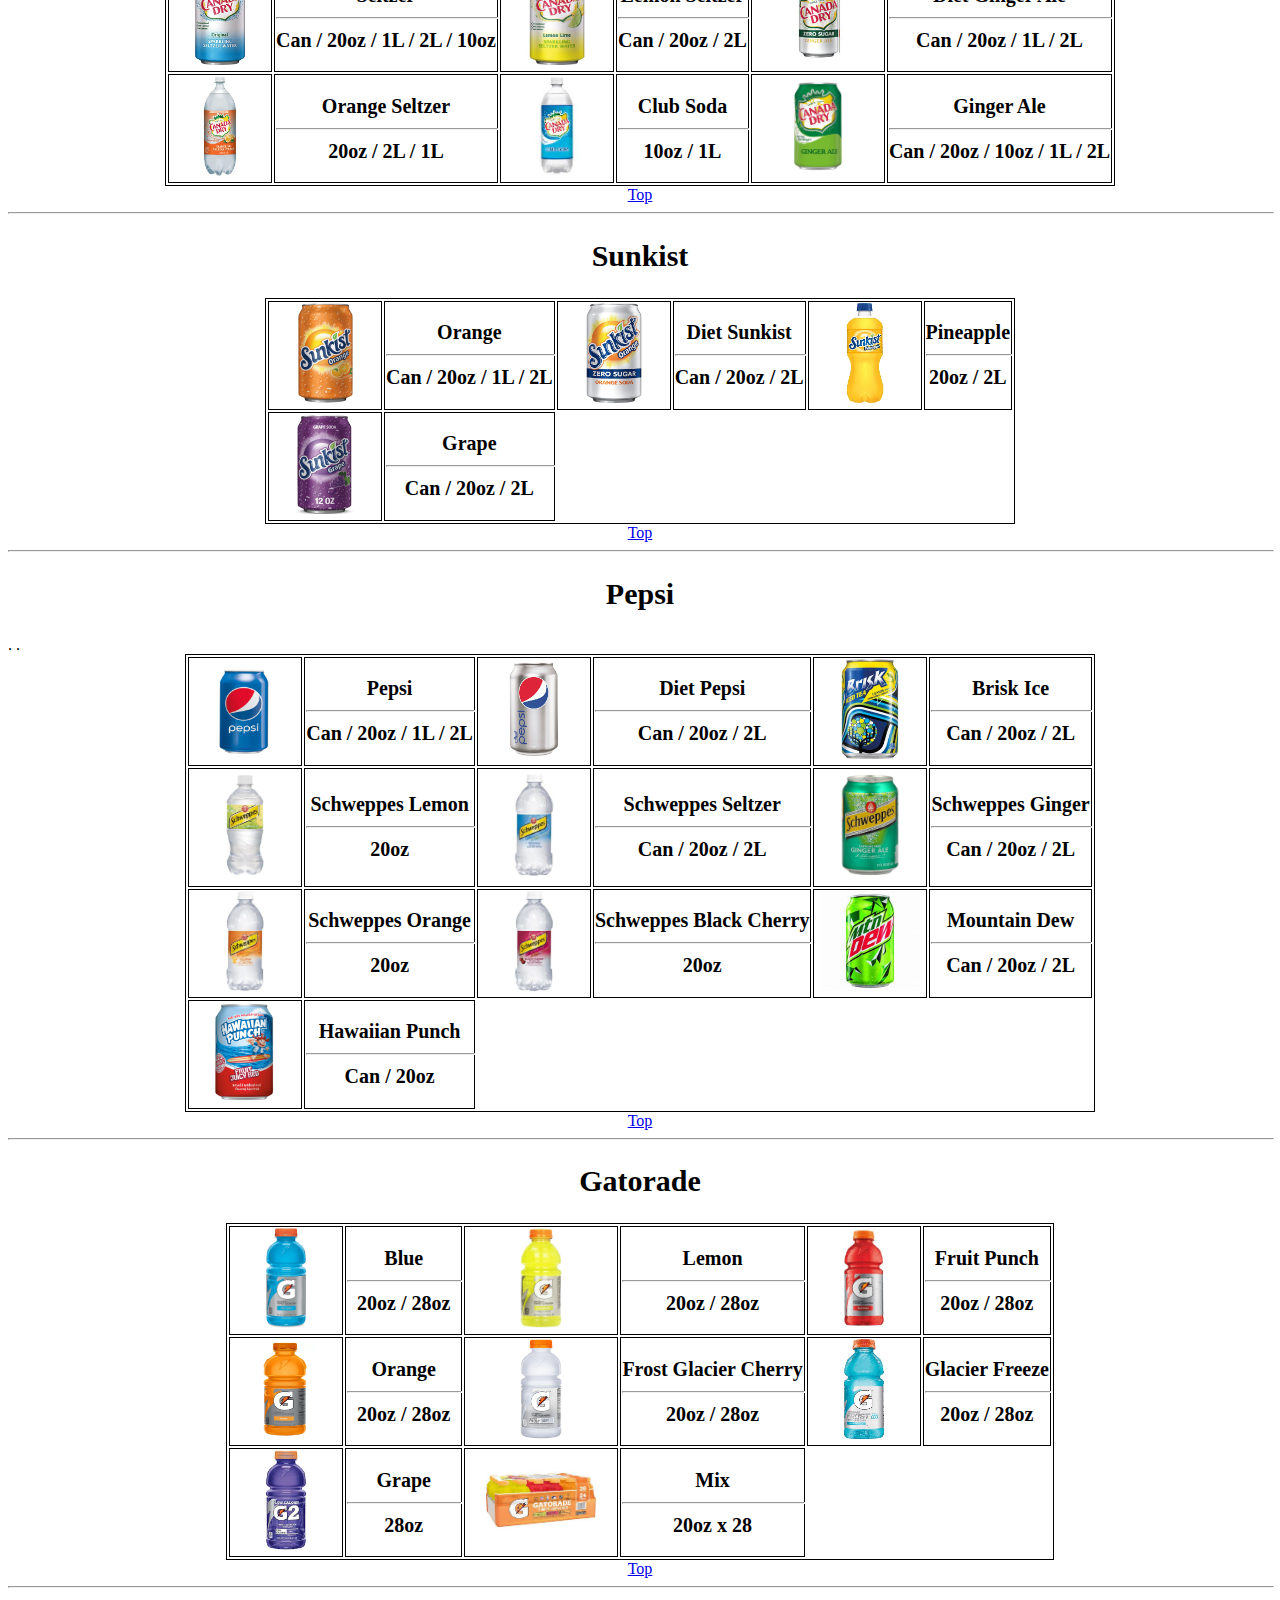
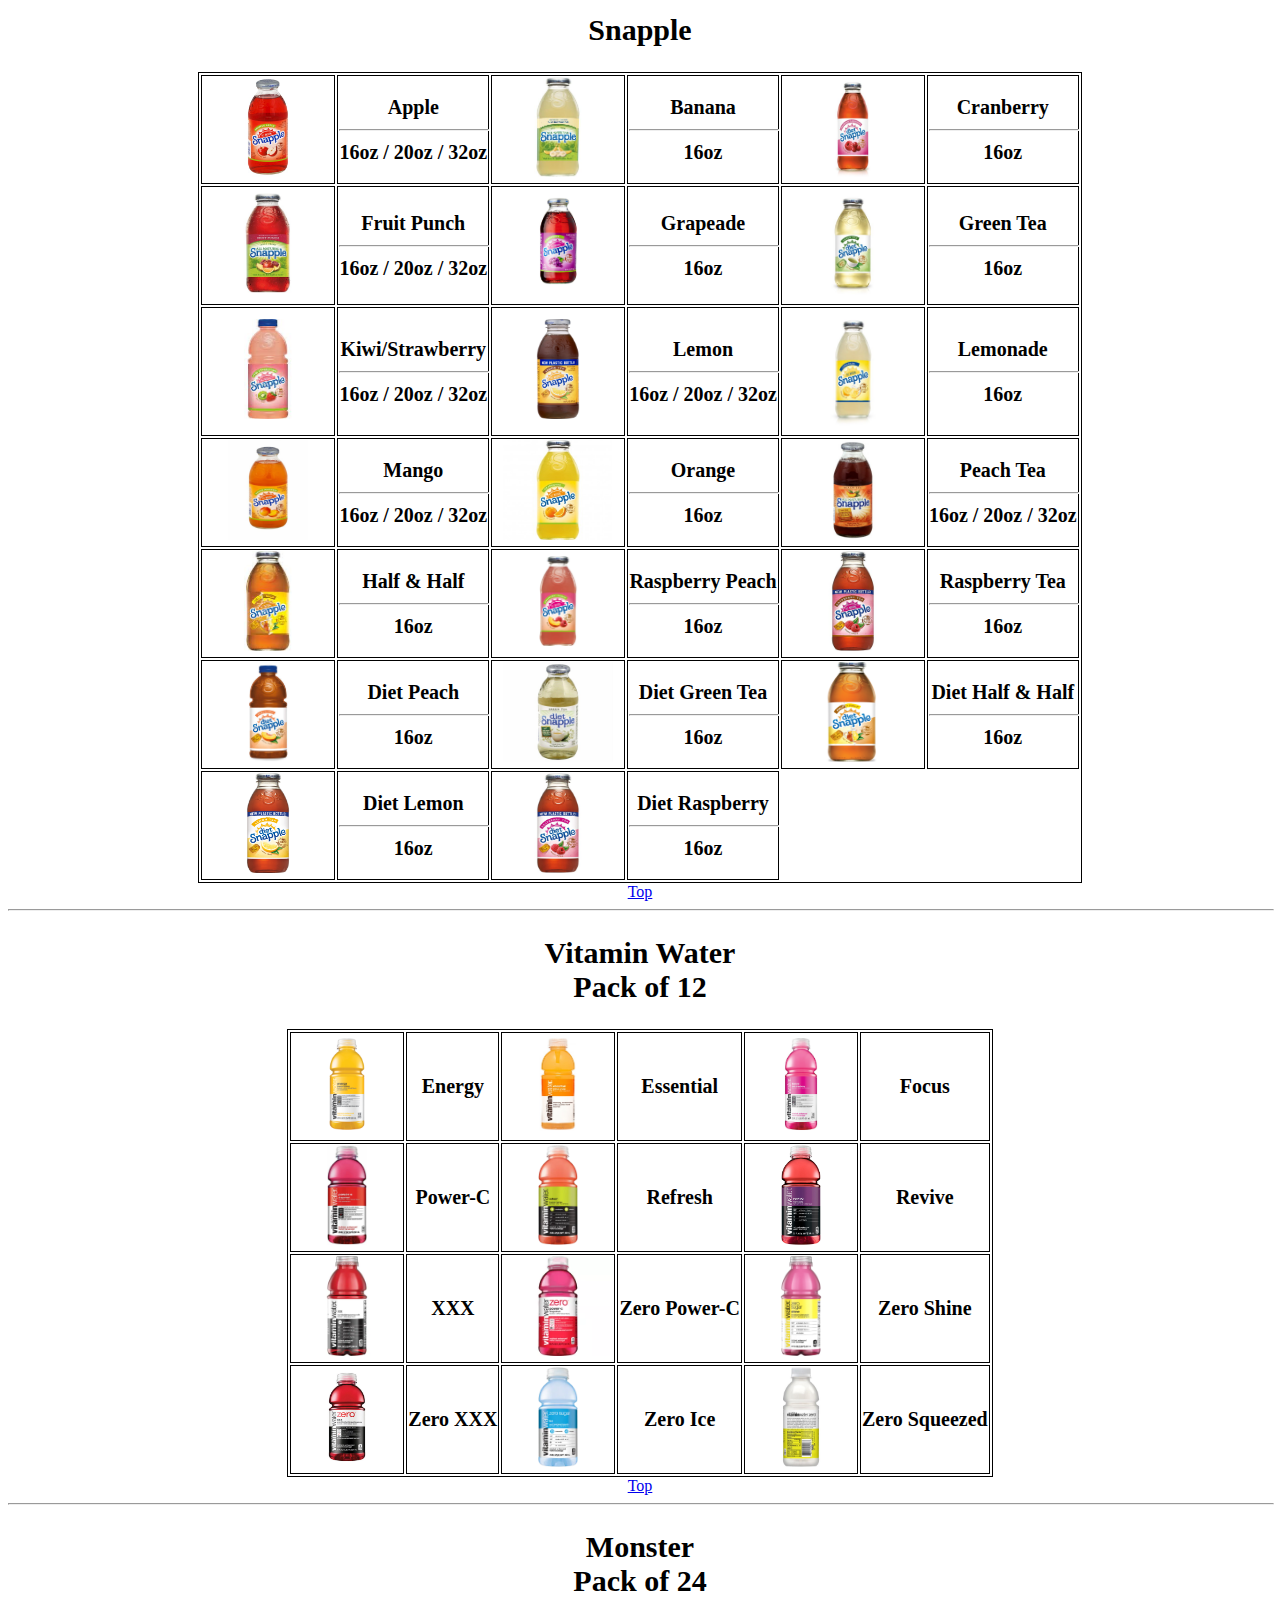
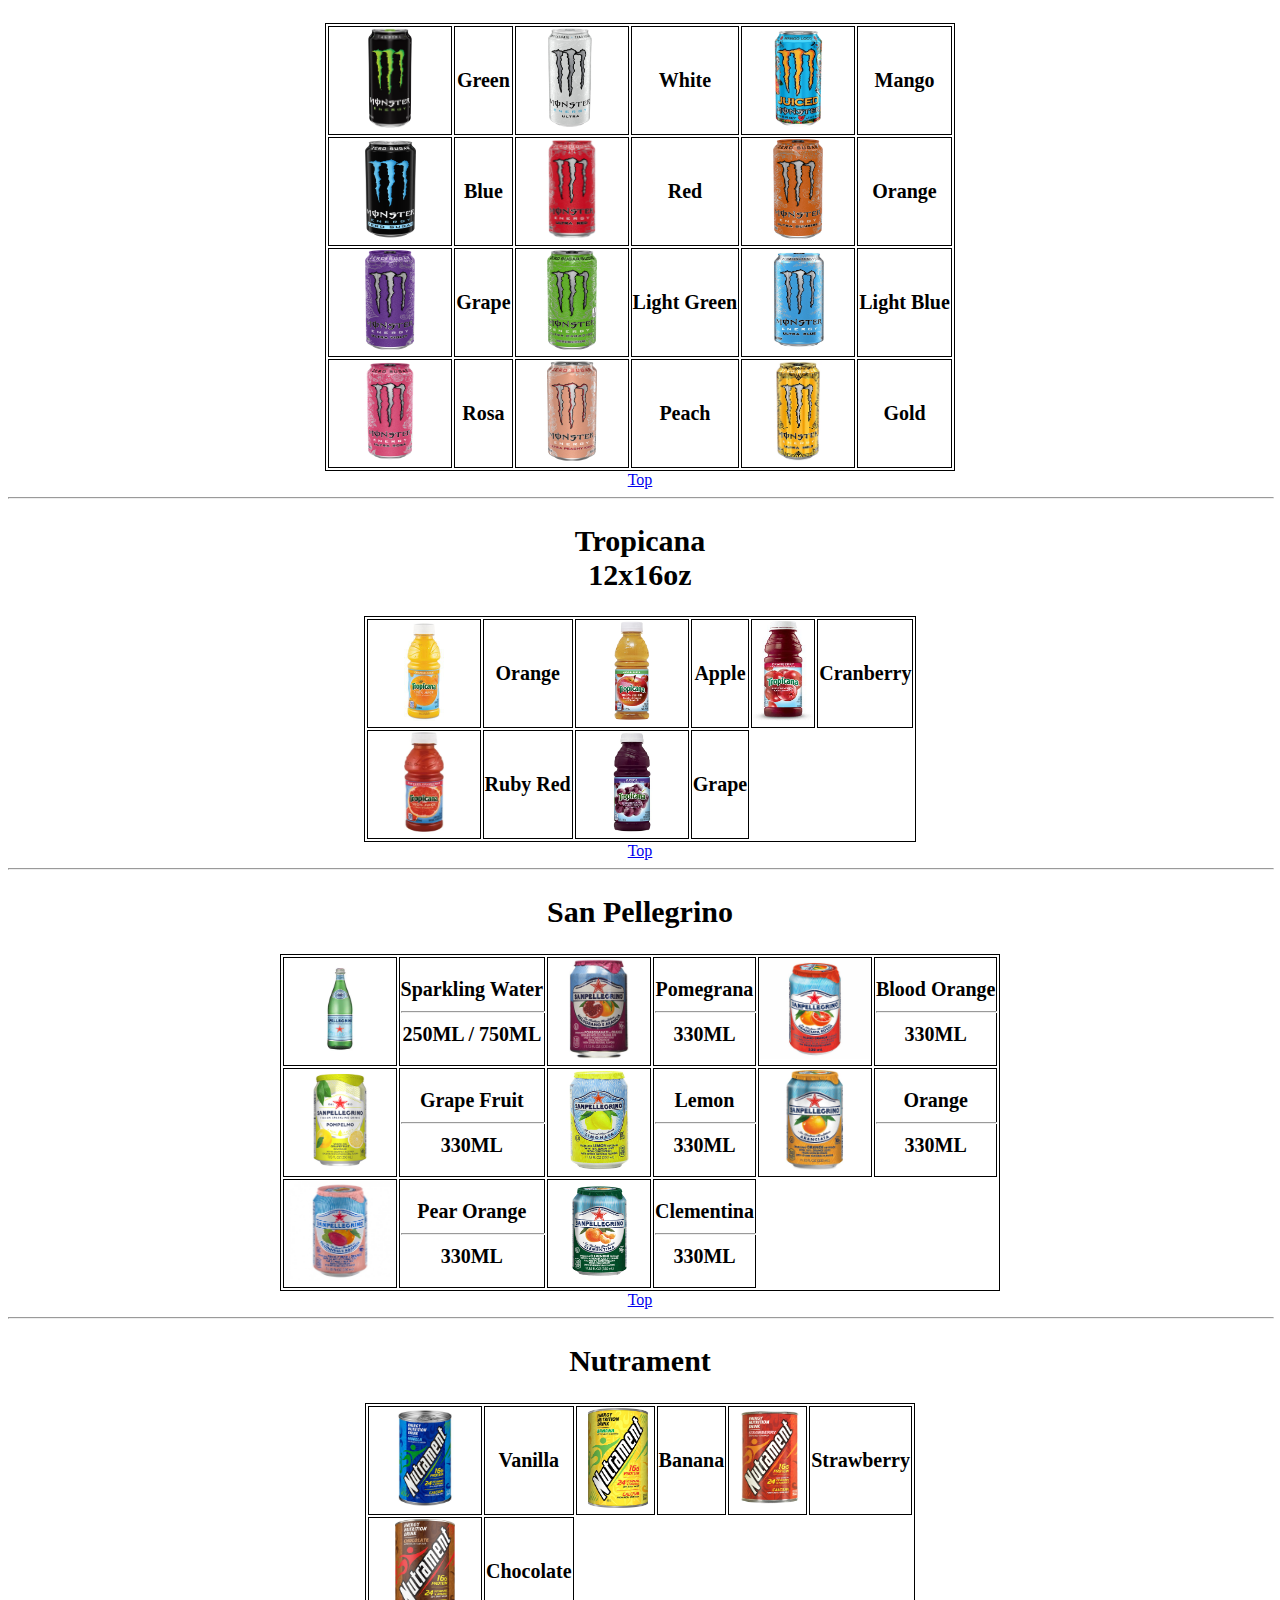
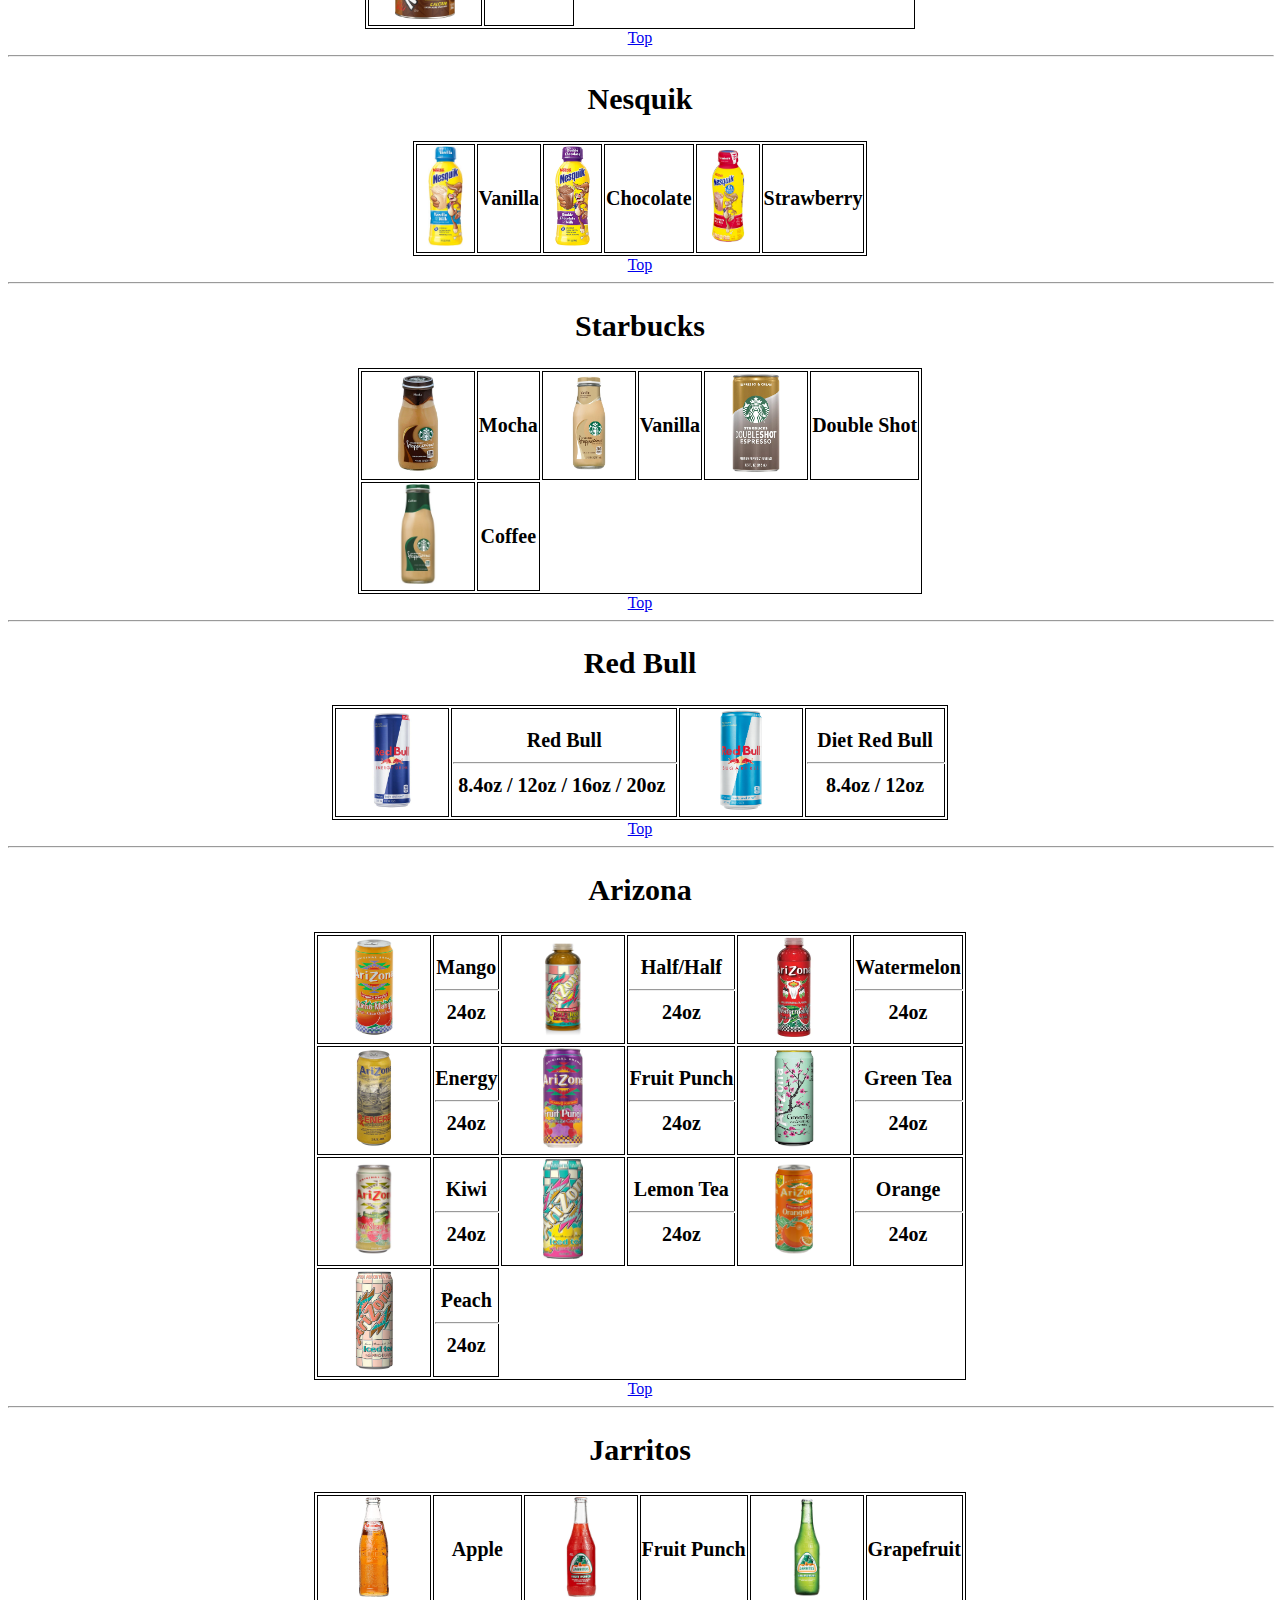
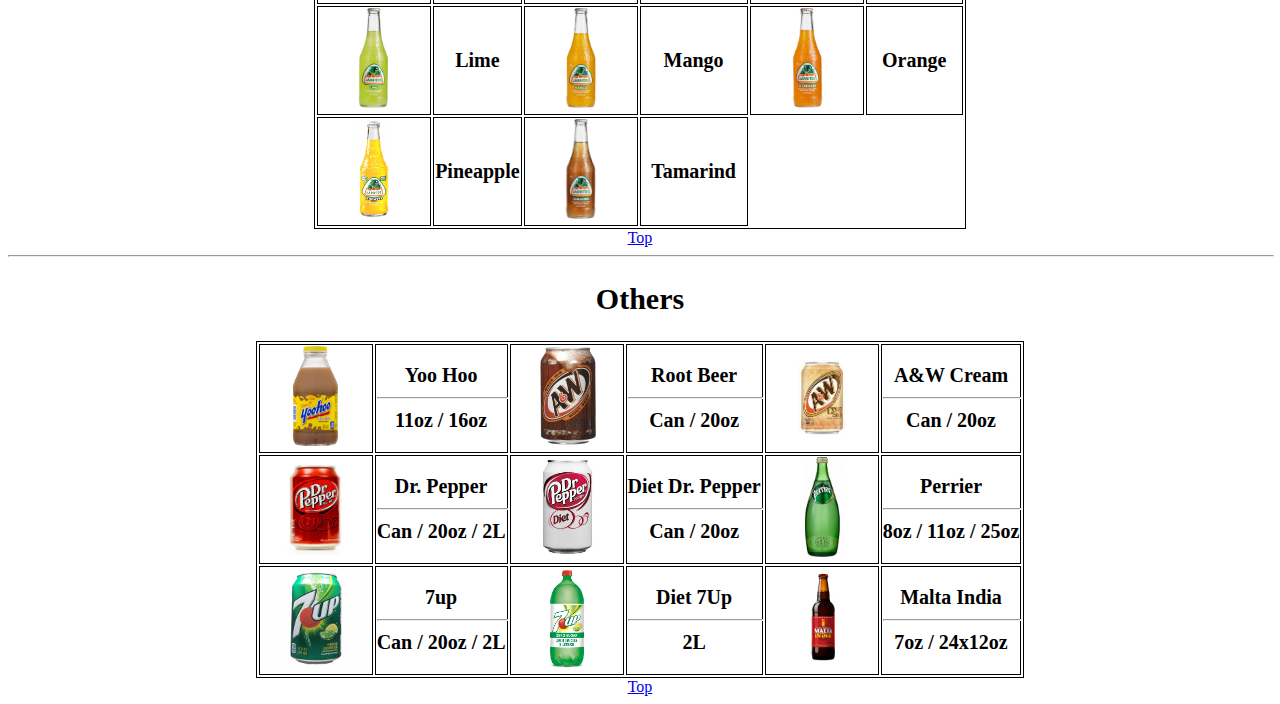
==== commit 62e57591: "Update menu.html" ====
--- a/menu.html
+++ b/menu.html
@@ -277,7 +277,7 @@
 		</tr>
 		<tr>
 			<td><img src="Image/gatgrape.jpg" alt="Grape" height=100 width=110 ></td>
-			<th>Grape<hr>20oz / 28oz</th>
+			<th>Grape<hr> 28oz</th>
 			<td><img src="Image/gatMix.jpg" alt="Mix" height=100 width=110 ></td>
 			<th>Mix<hr>20oz x 28</th>
 		</tr>
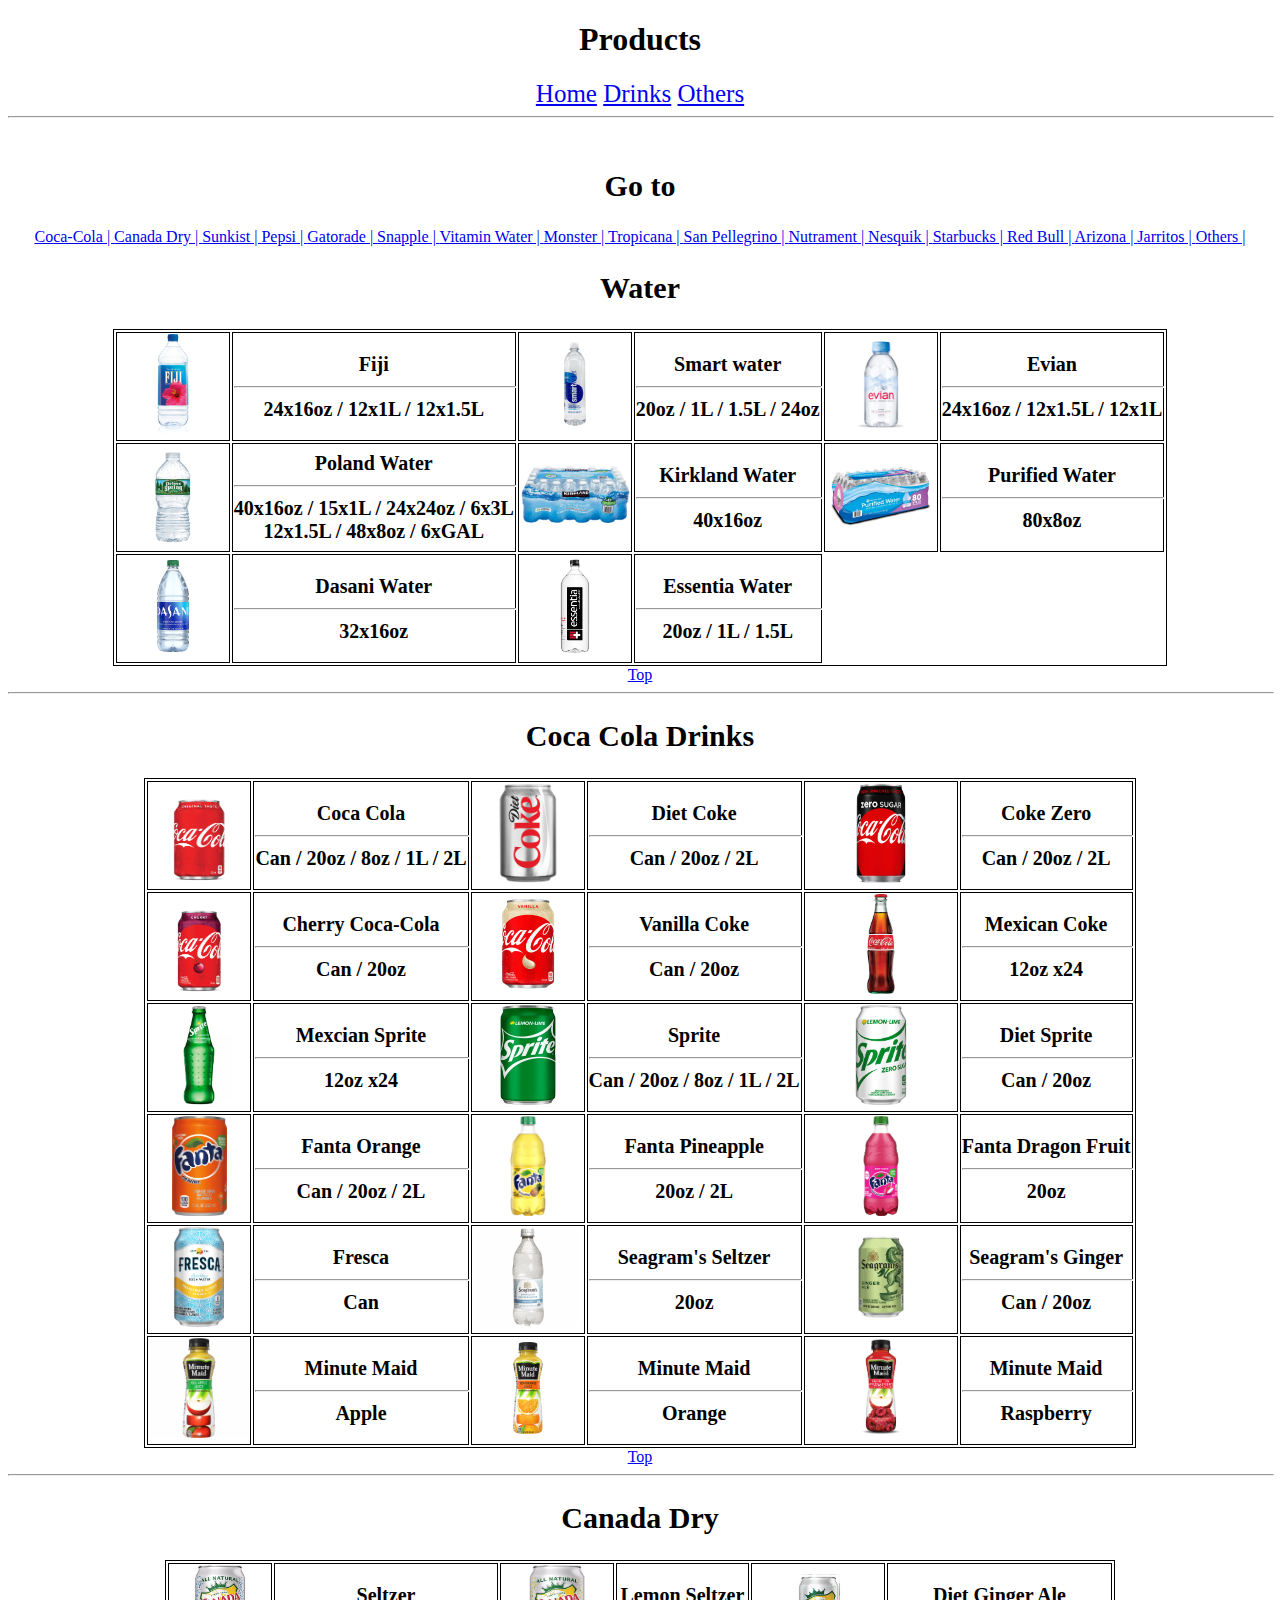
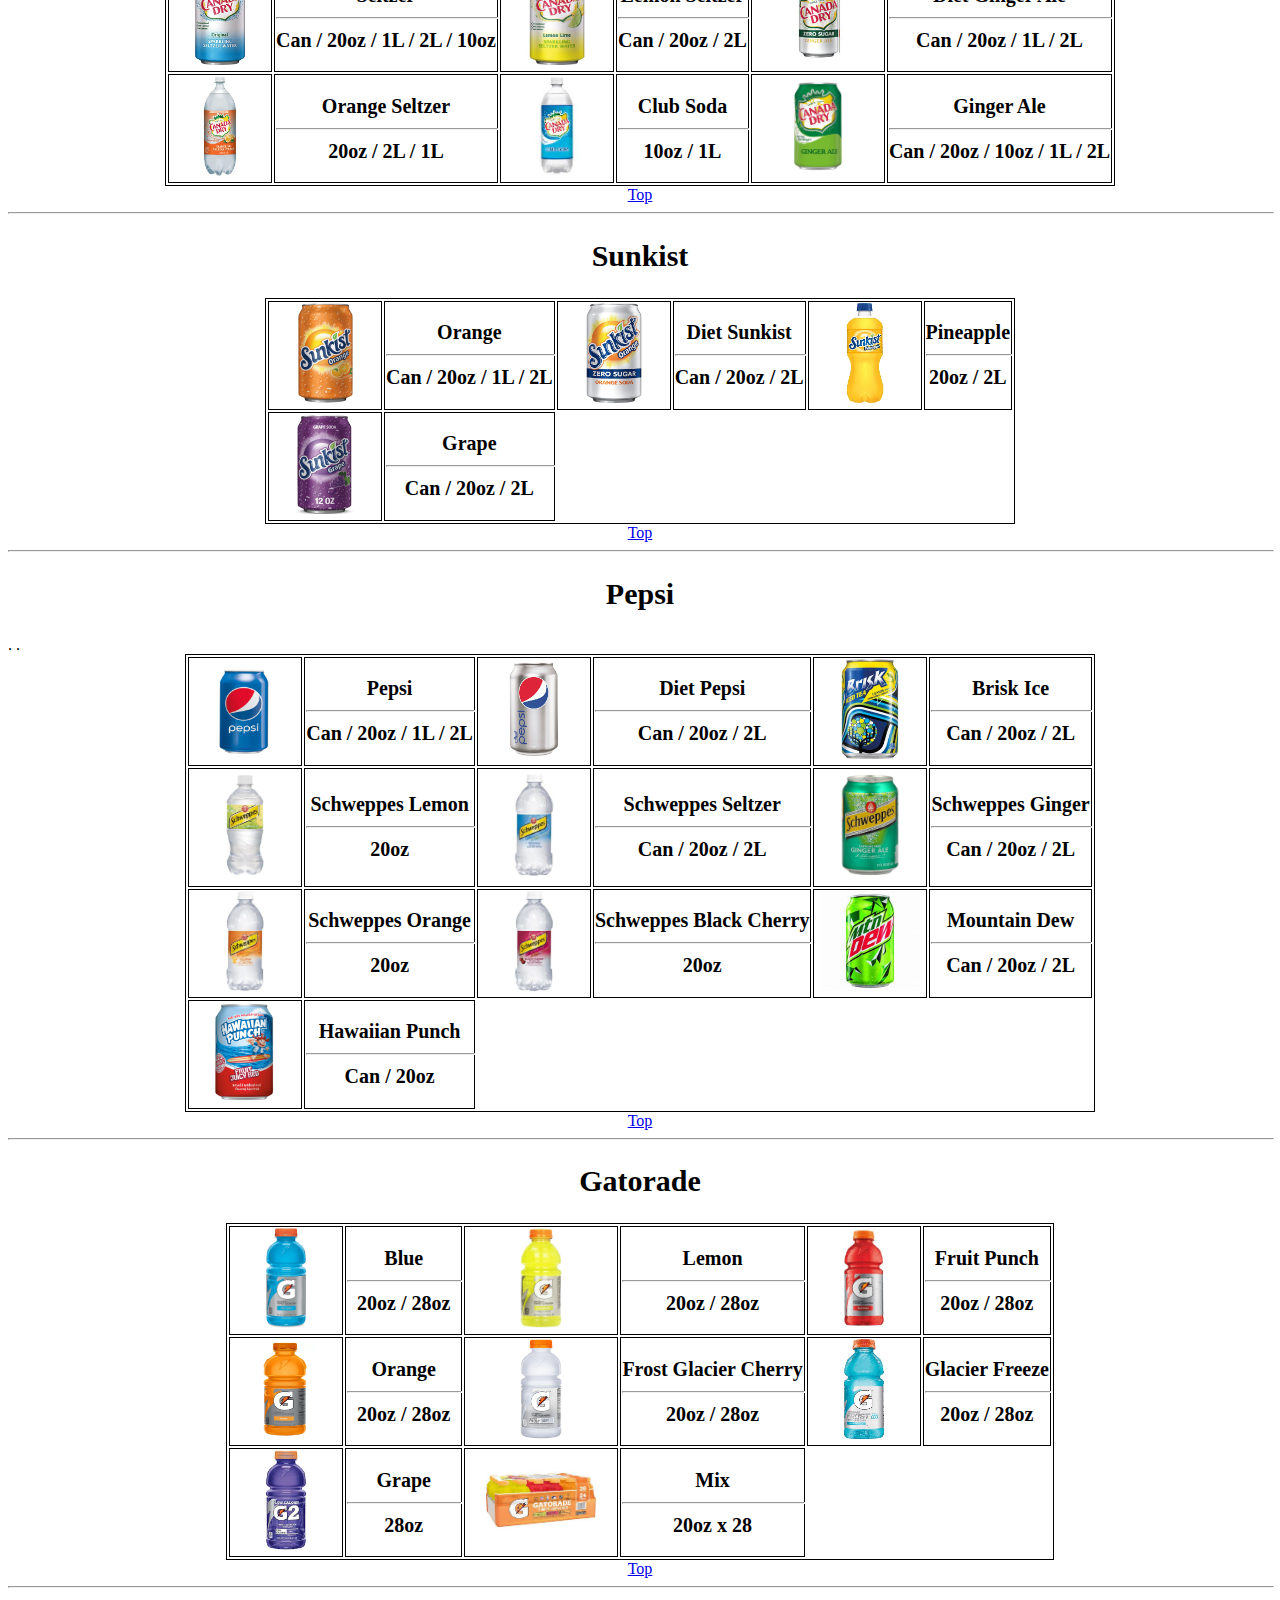
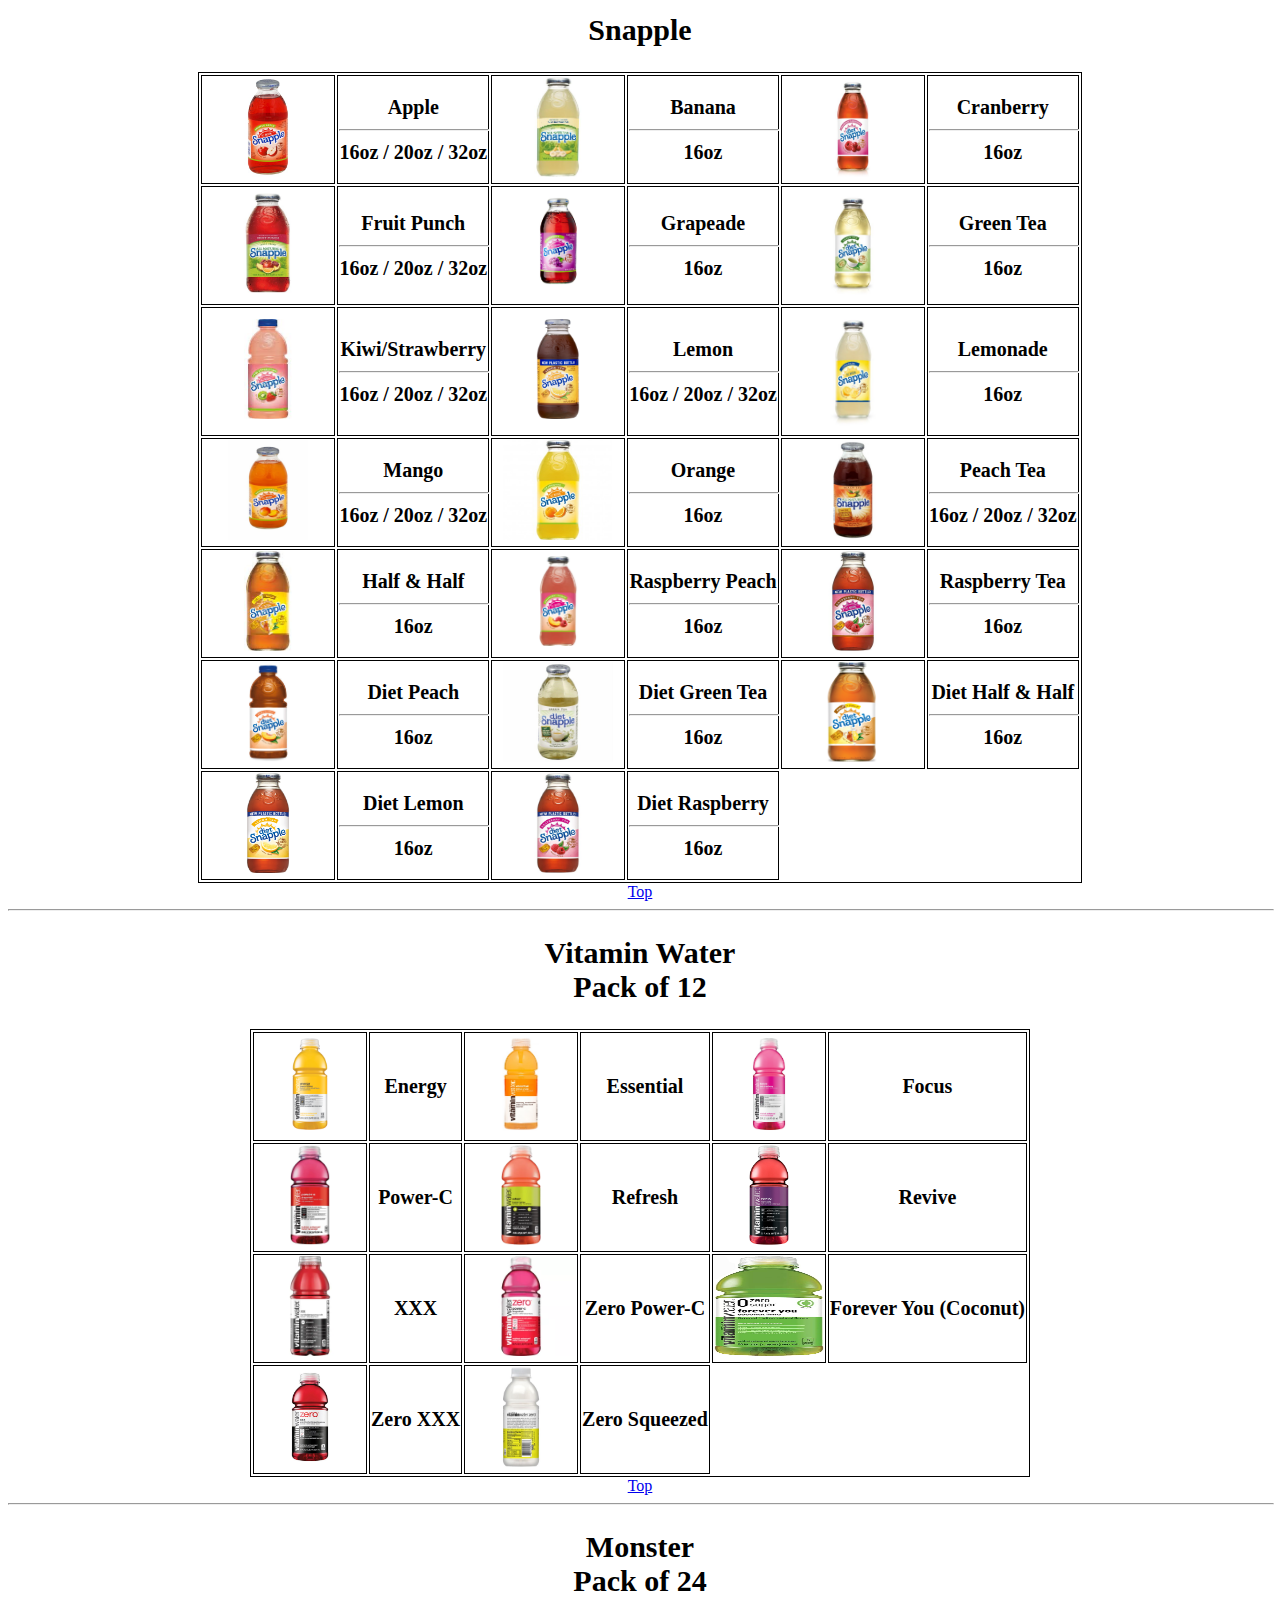
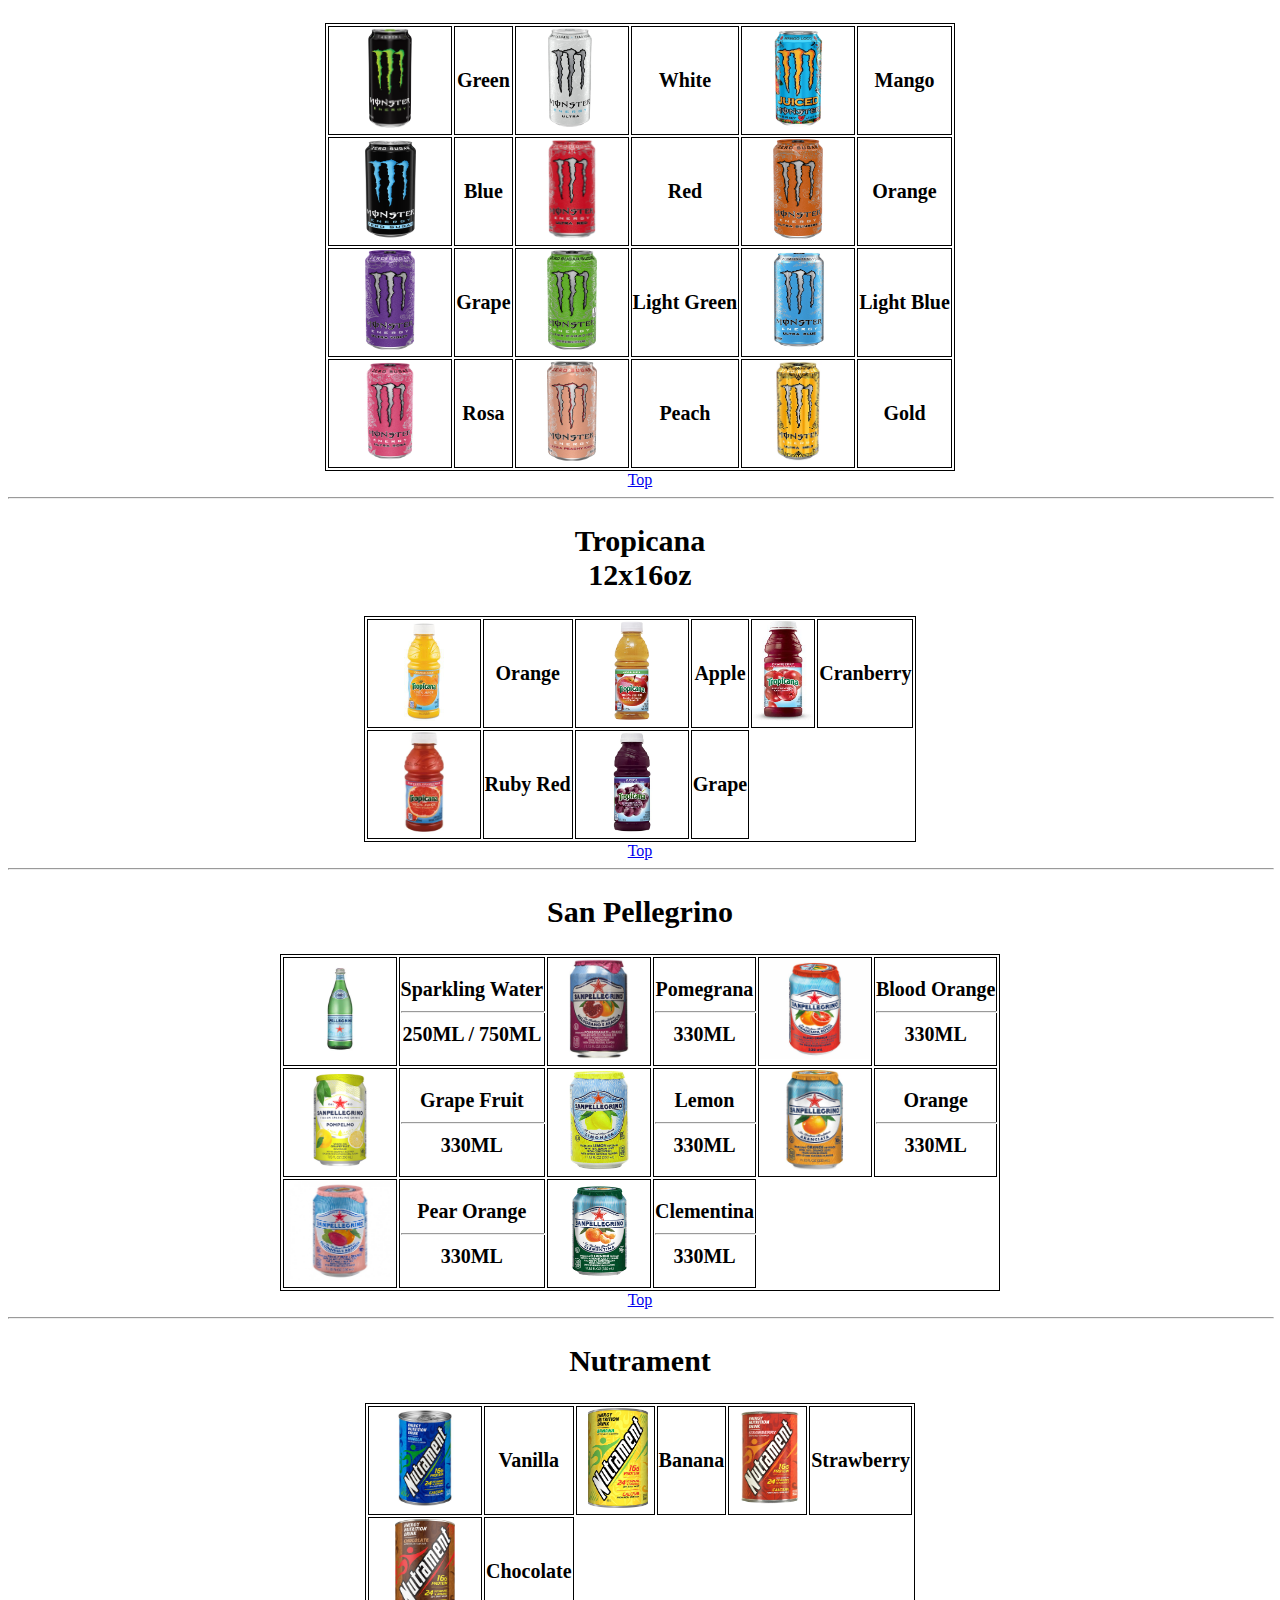
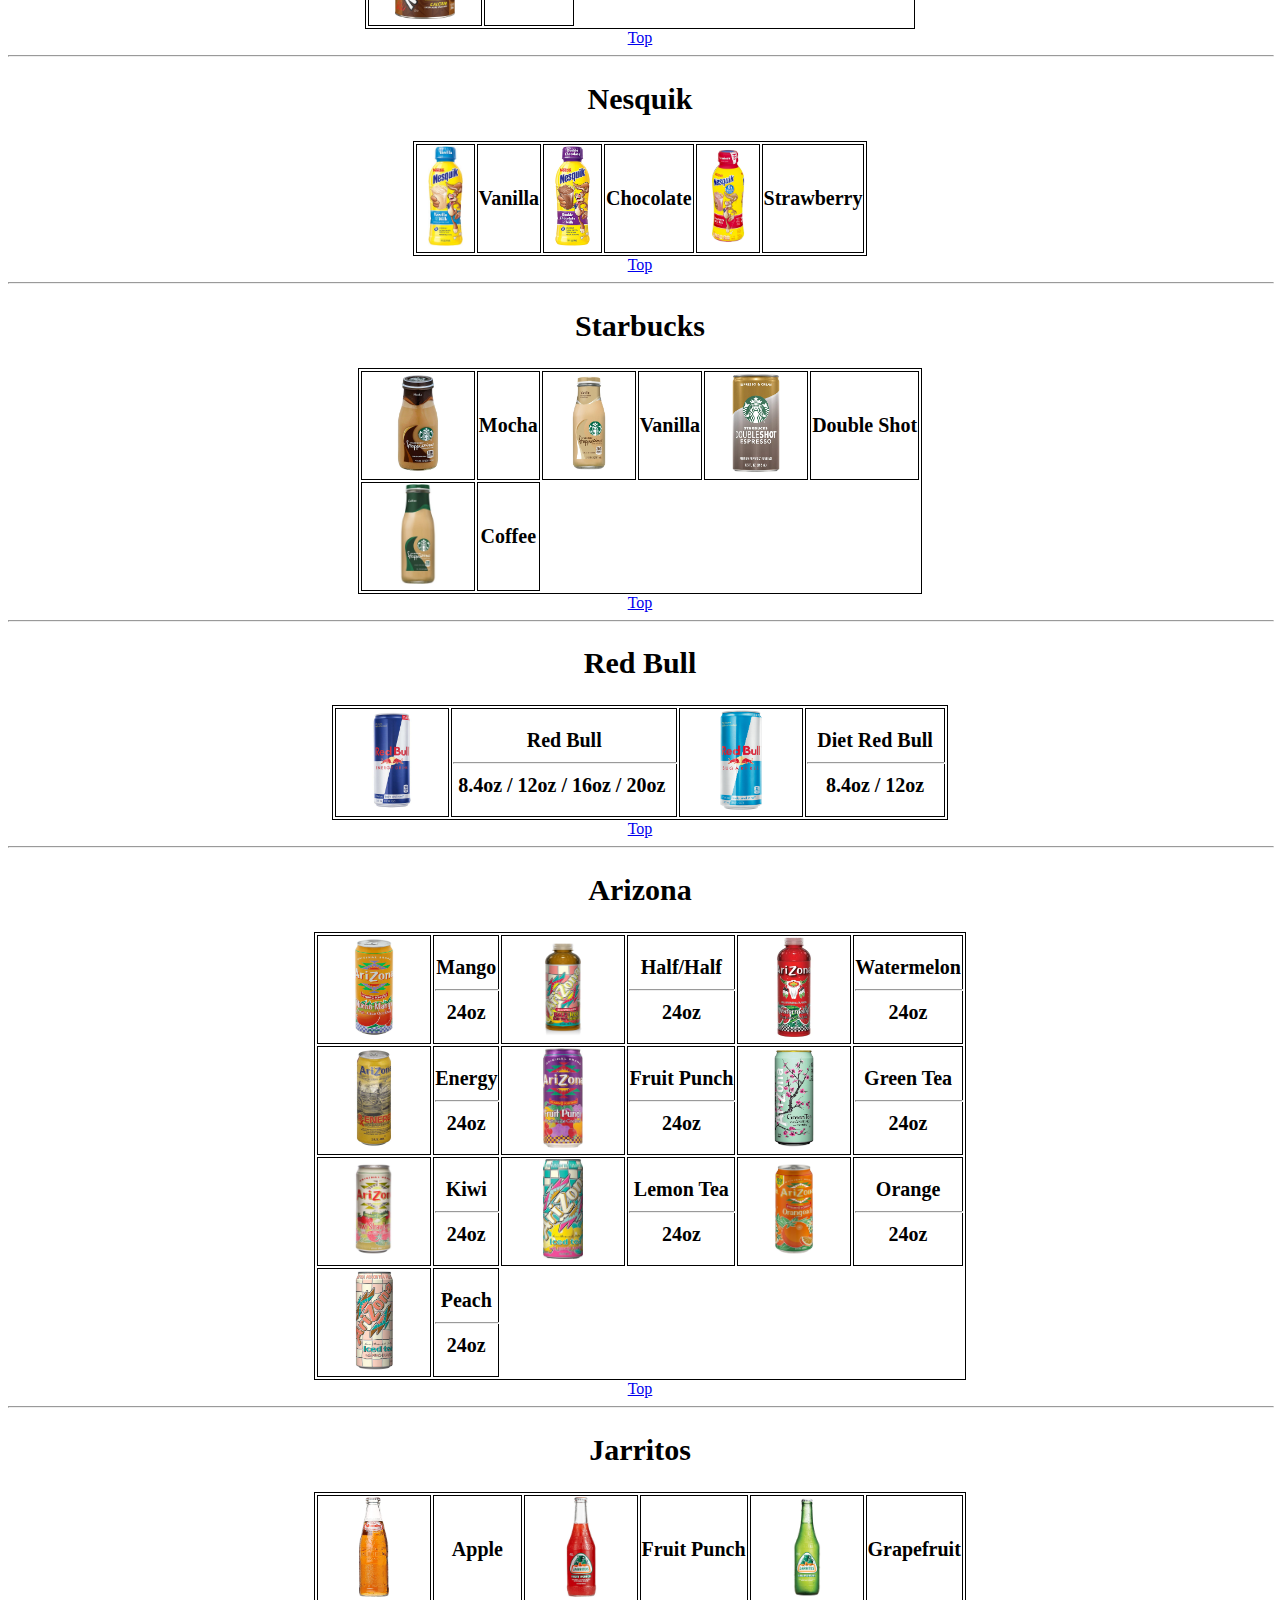
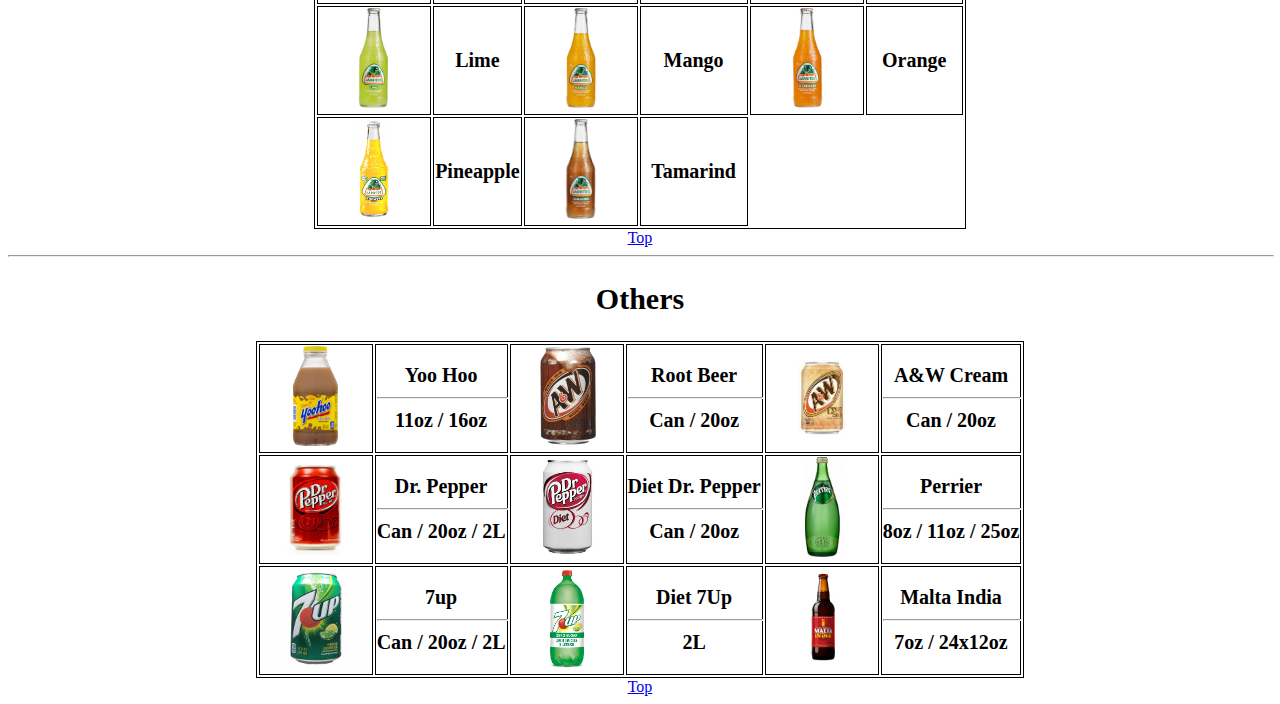
==== commit 2ee436fc: "Updated" ====
--- a/menu.html
+++ b/menu.html
@@ -392,15 +392,13 @@
 			<th>XXX</th>
 			<td><img src="Image/zeropc.jpg"  height=100 width=110 ></td>
 			<th>Zero Power-C</th>
-			<td><img src="Image/zeroshine.jpg"  height=100 width=110 ></td>
-			<th>Zero Shine</th>
+			<td><img src="Image/vitaCoco.jpg"  height=100 width=110 ></td>
+			<th> Forever You (Coconut)</th>
 		</tr>
 		
 		<tr>
 			<td><img src="Image/zeroxxx.jpg"  height=100 width=80 ></td>
 			<th>Zero XXX</th>
-			<td><img src="Image/zeroice.jpg"  height=100 width=40 ></td>
-			<th>Zero Ice</th>
 			<td><img src="Image/zerosqueezed.jpg"  height=100 width=100 ></td>
 			<th>Zero Squeezed</th>
 		</tr>
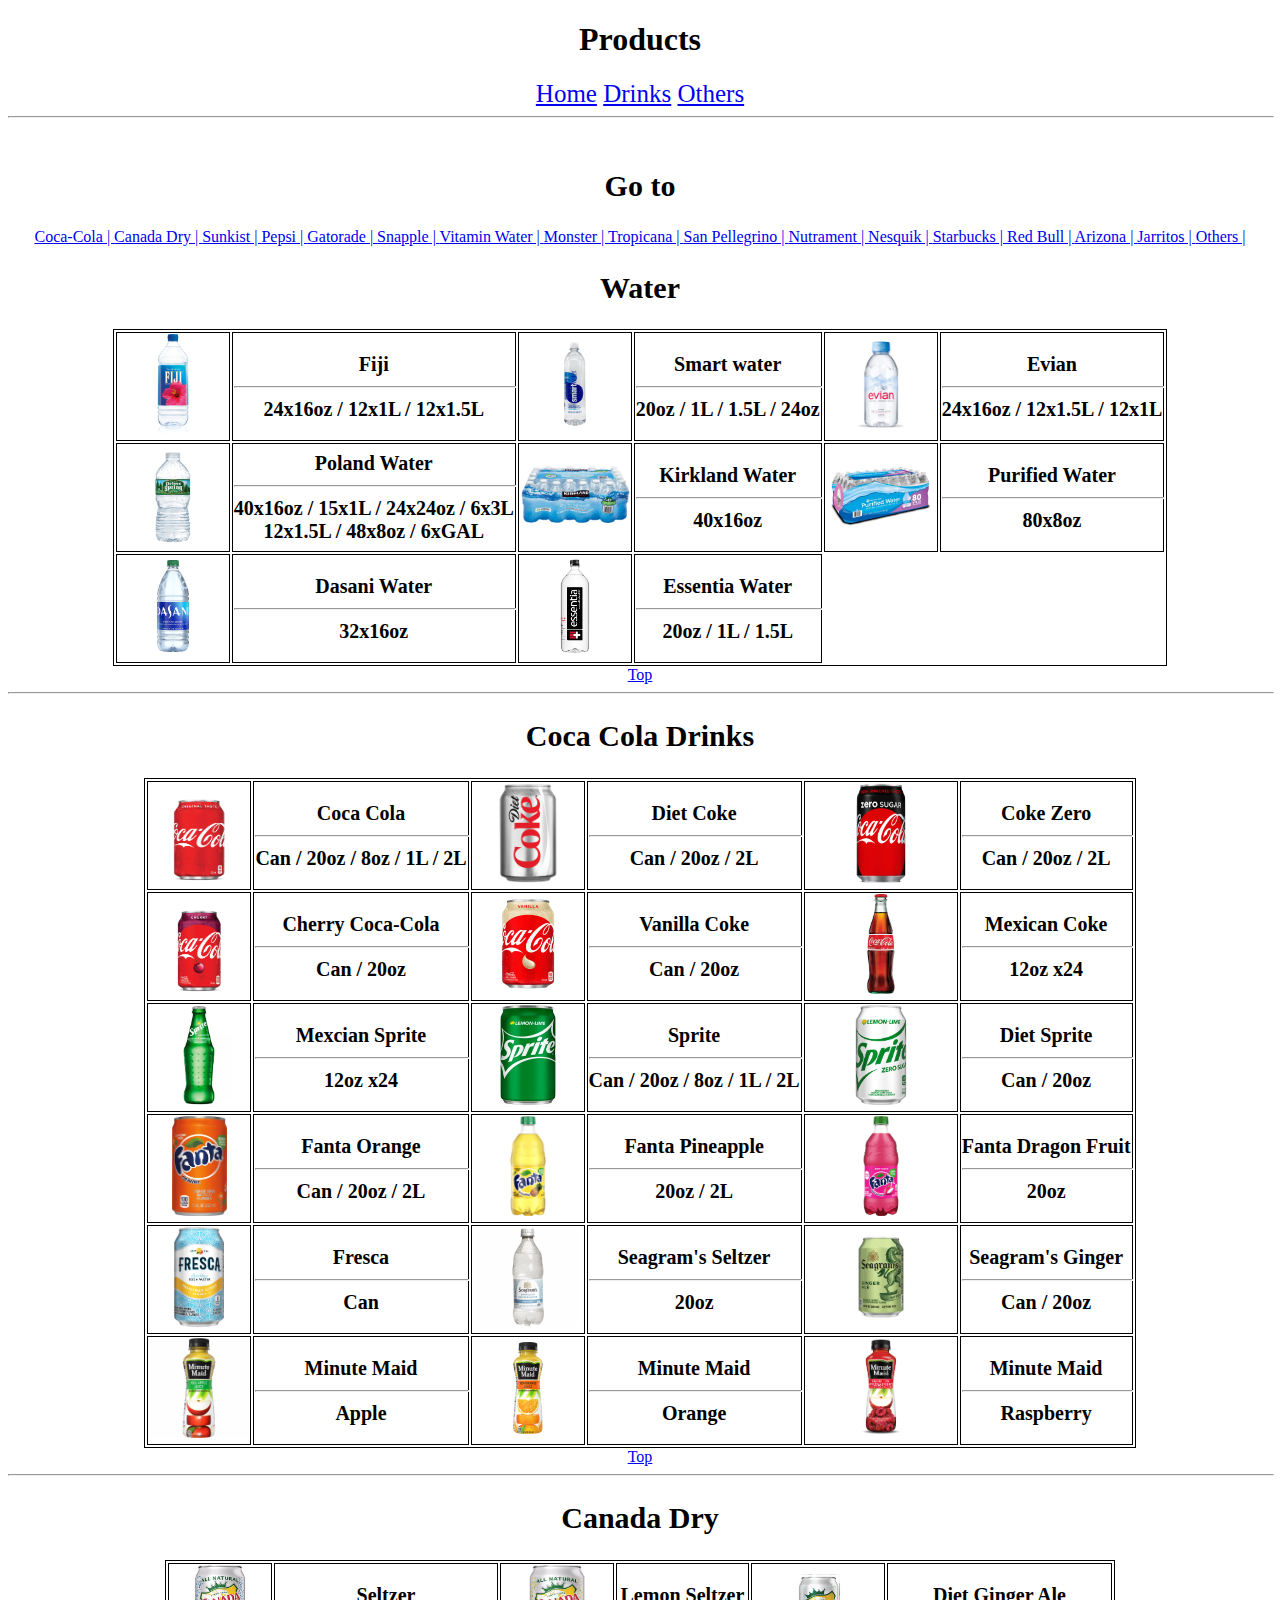
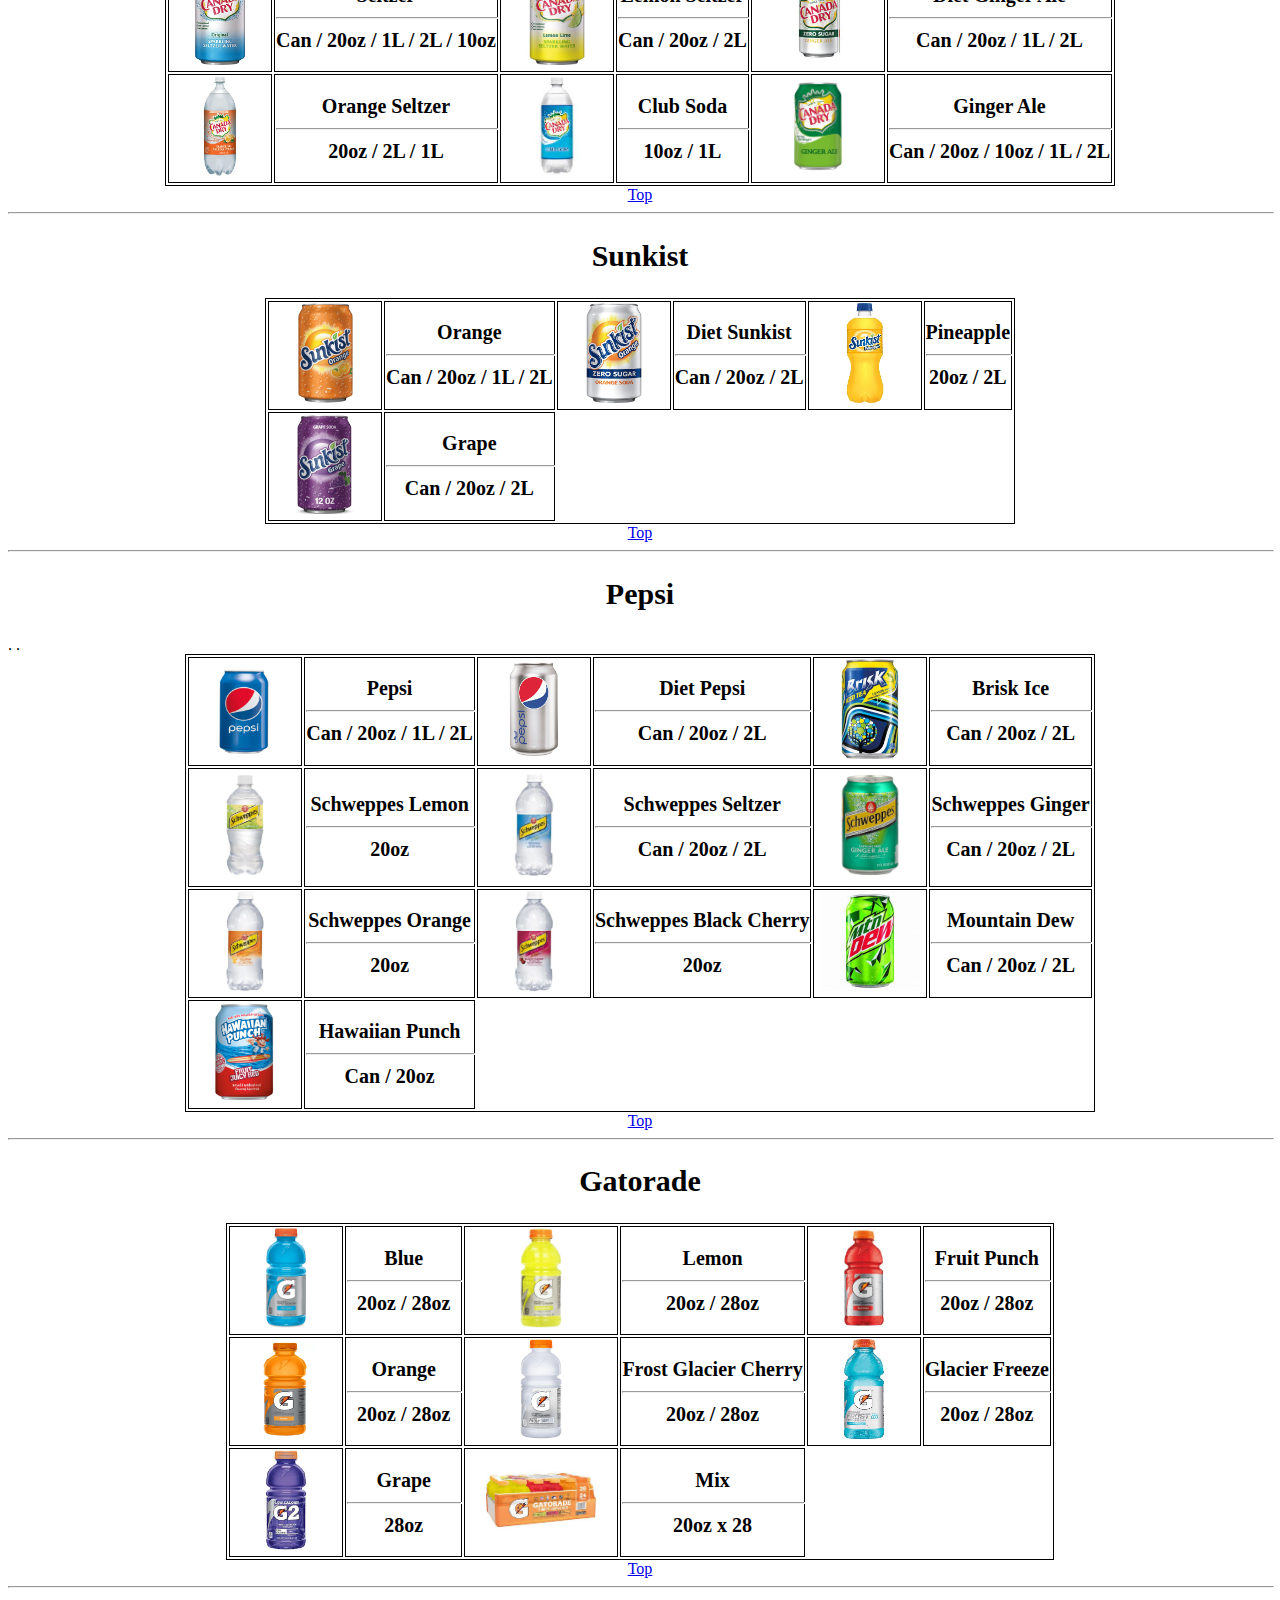
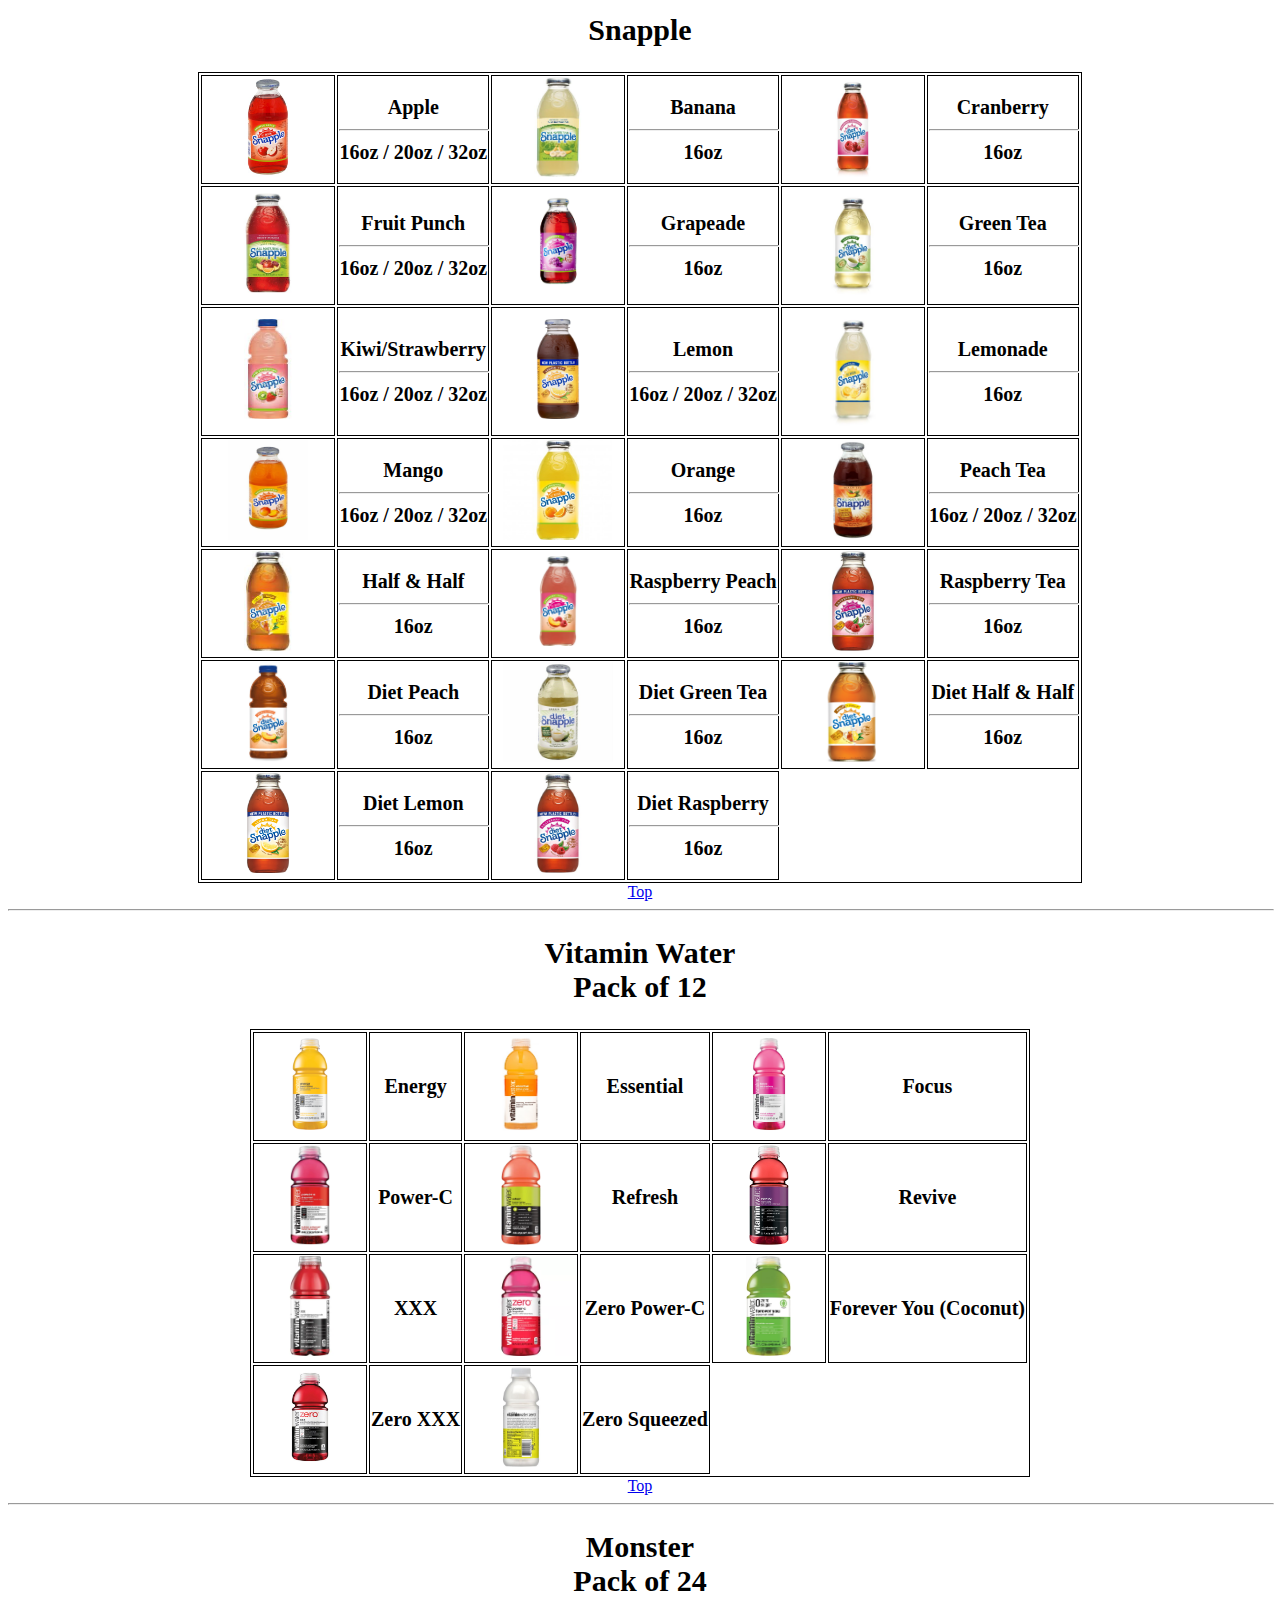
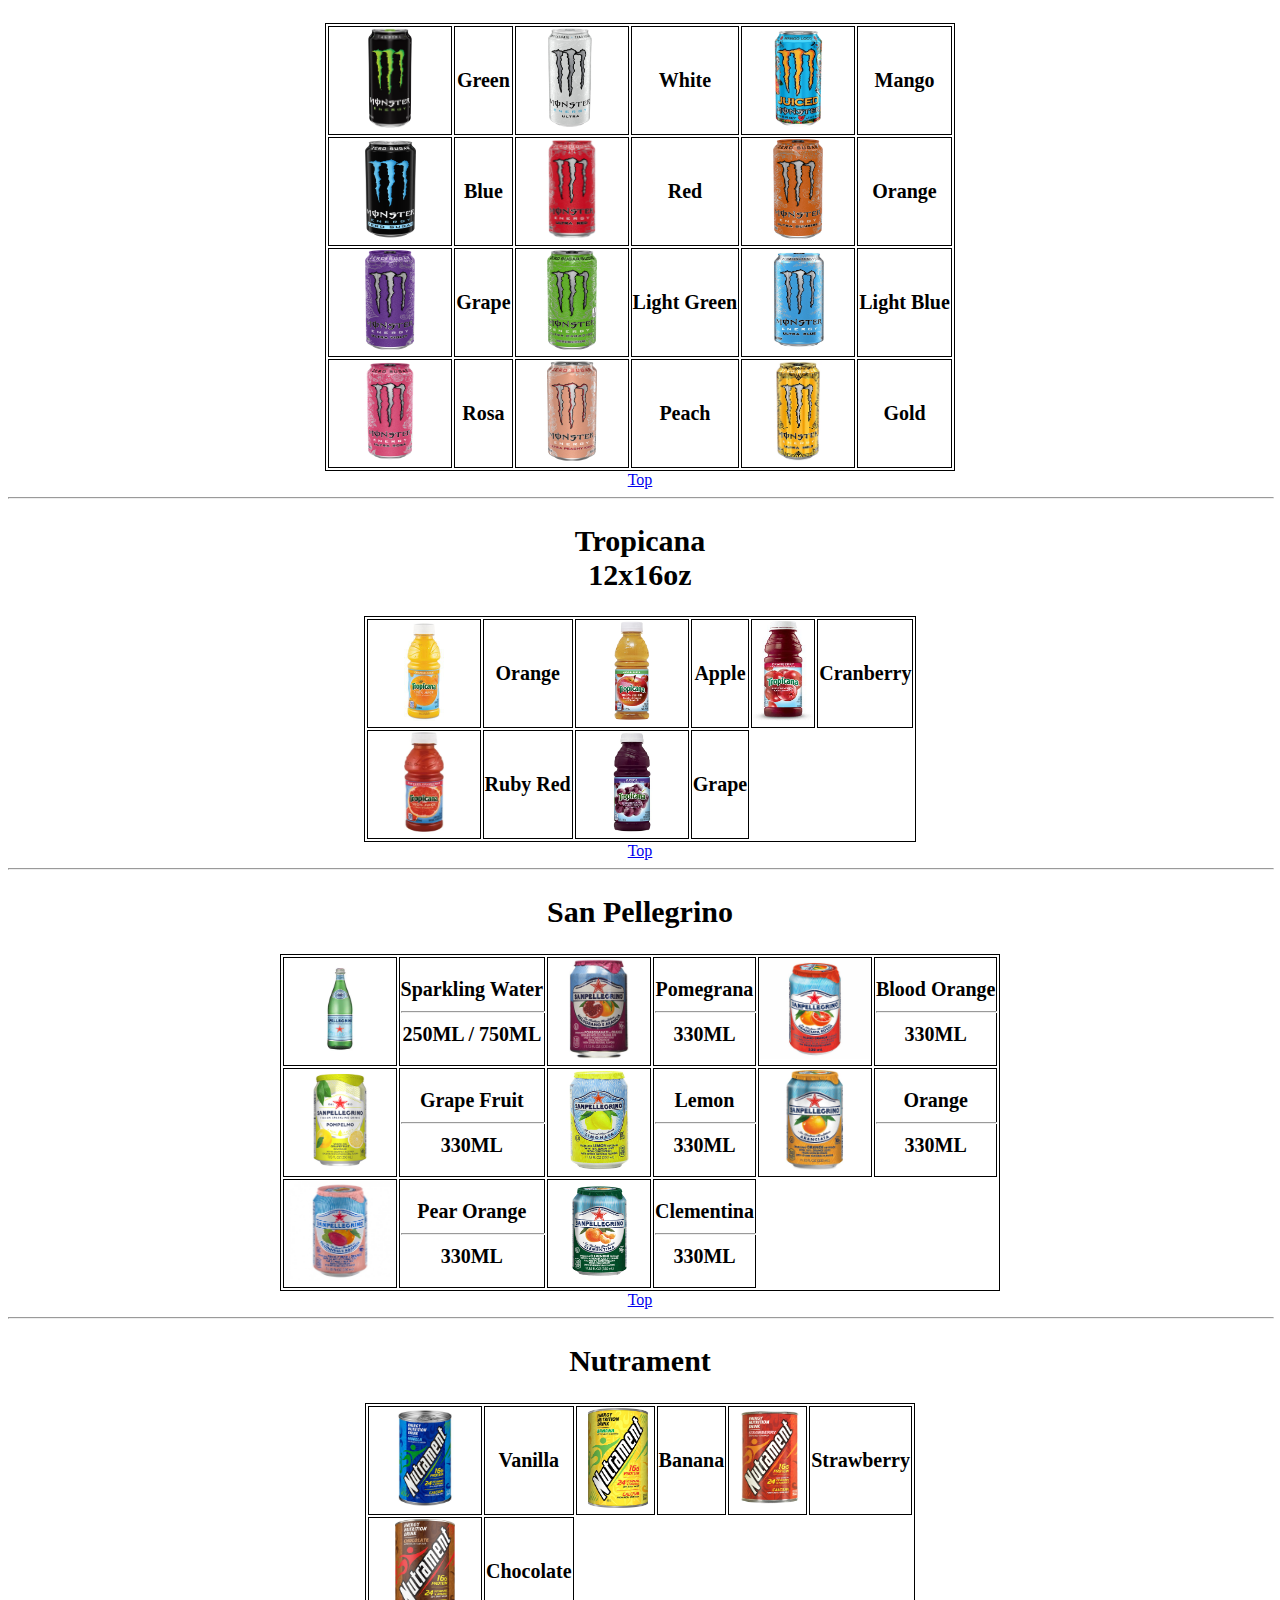
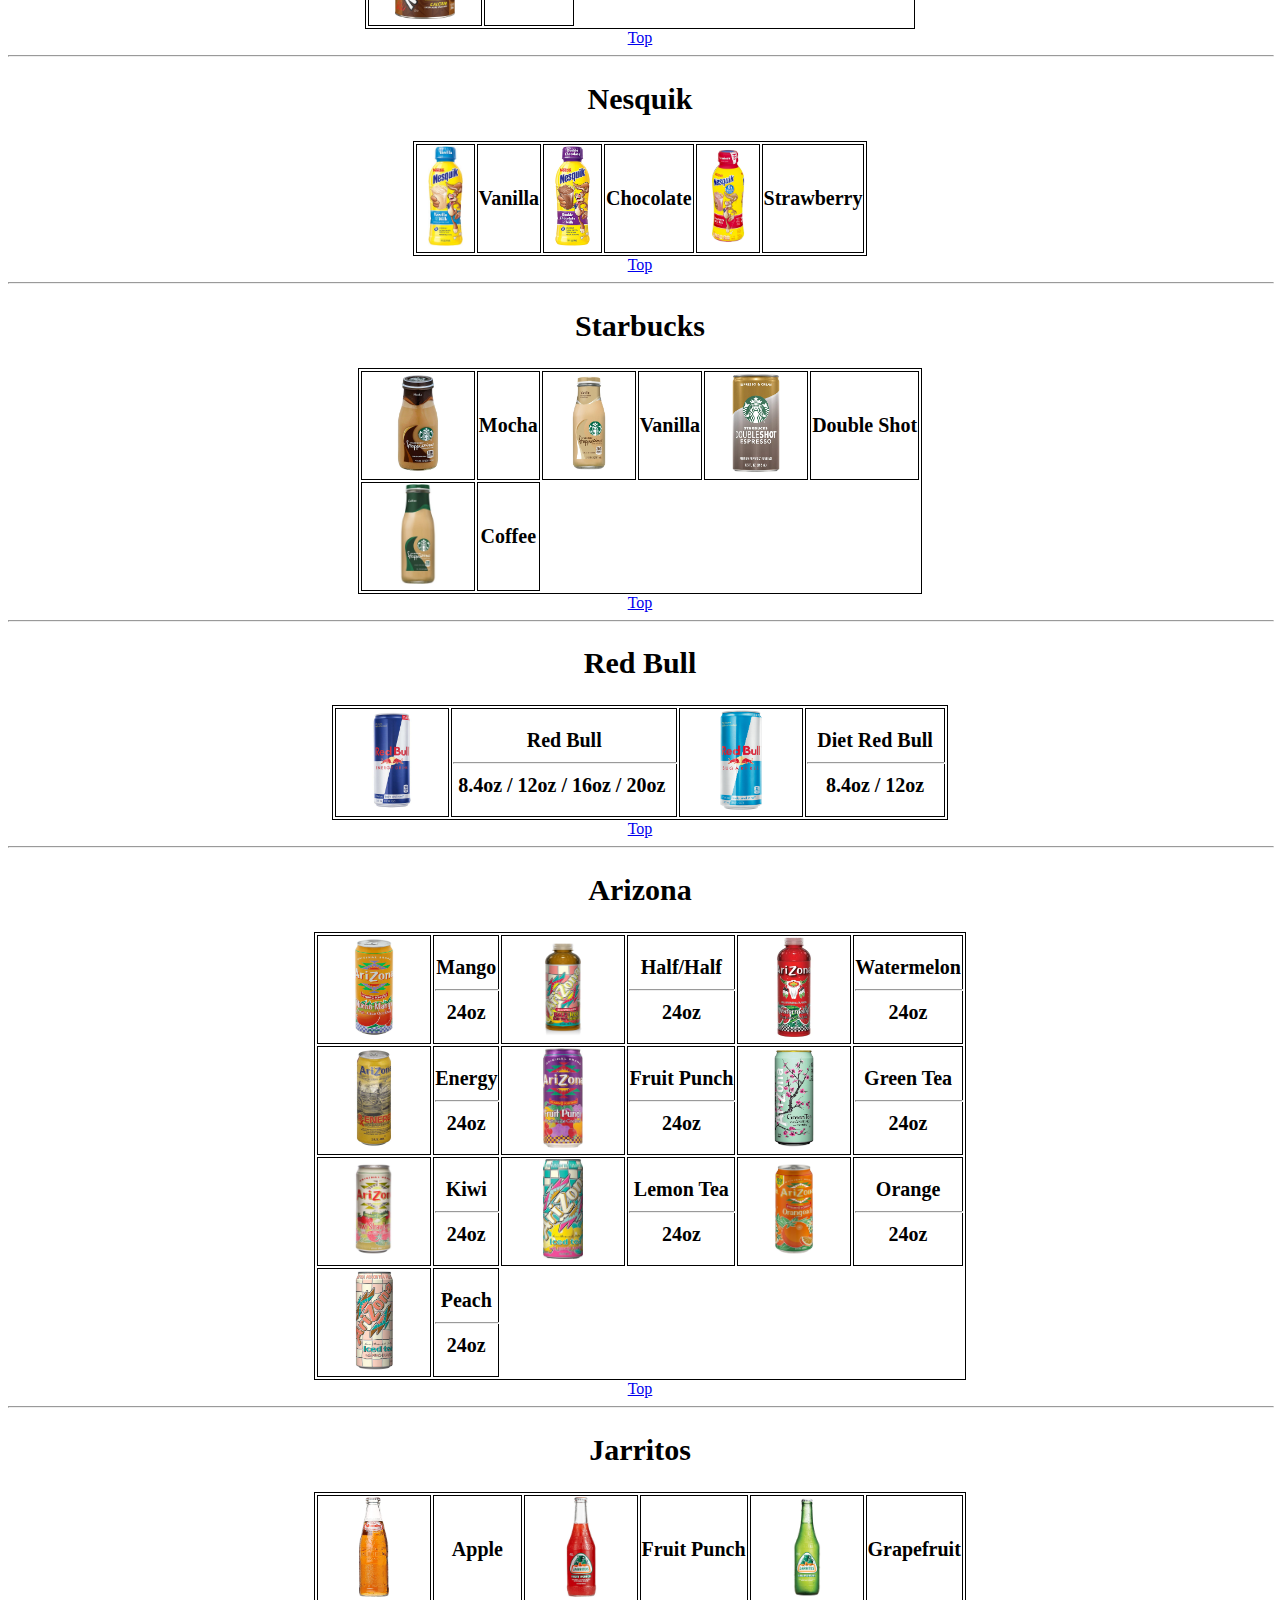
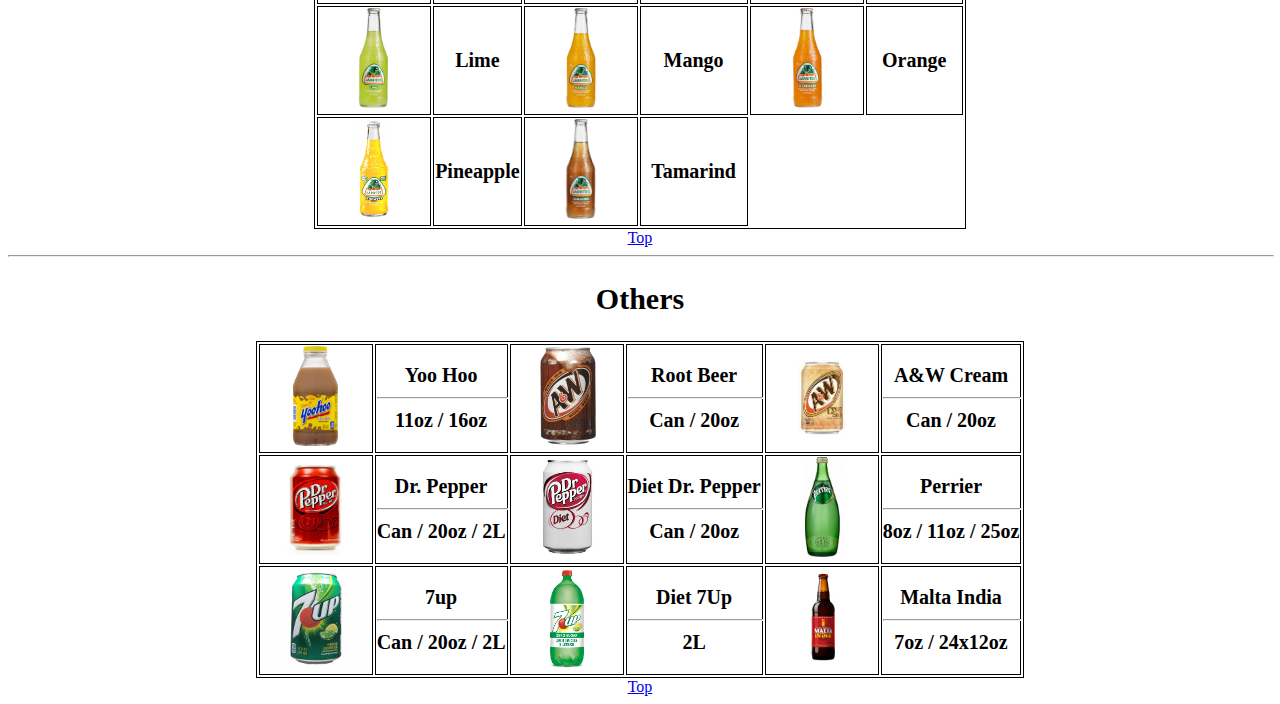
==== commit d2b7fc1a: "Update menu.html" ====
--- a/menu.html
+++ b/menu.html
@@ -392,7 +392,7 @@
 			<th>XXX</th>
 			<td><img src="Image/zeropc.jpg"  height=100 width=110 ></td>
 			<th>Zero Power-C</th>
-			<td><img src="Image/vitaCoco.jpg"  height=100 width=110 ></td>
+			<td><img src="Image/vitaCoco.jpg"  height=100 width=45 ></td>
 			<th> Forever You (Coconut)</th>
 		</tr>
 		
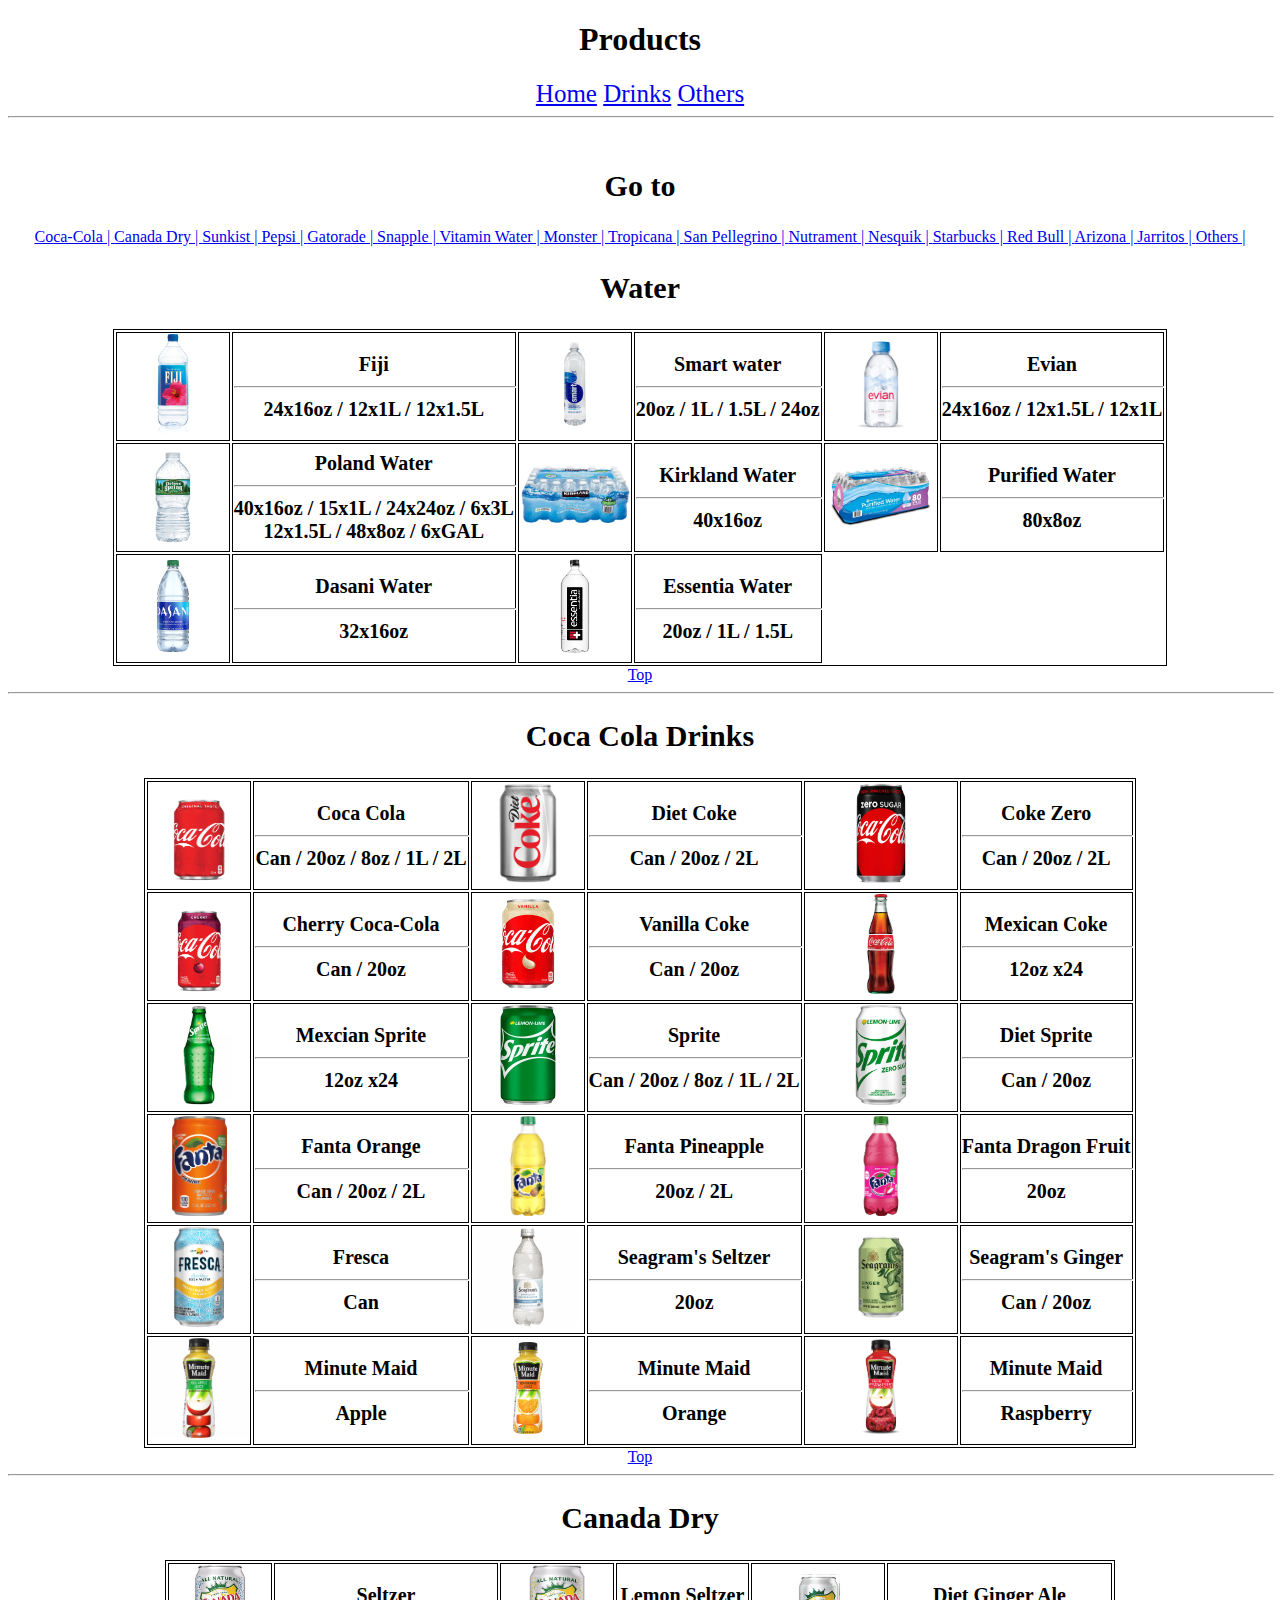
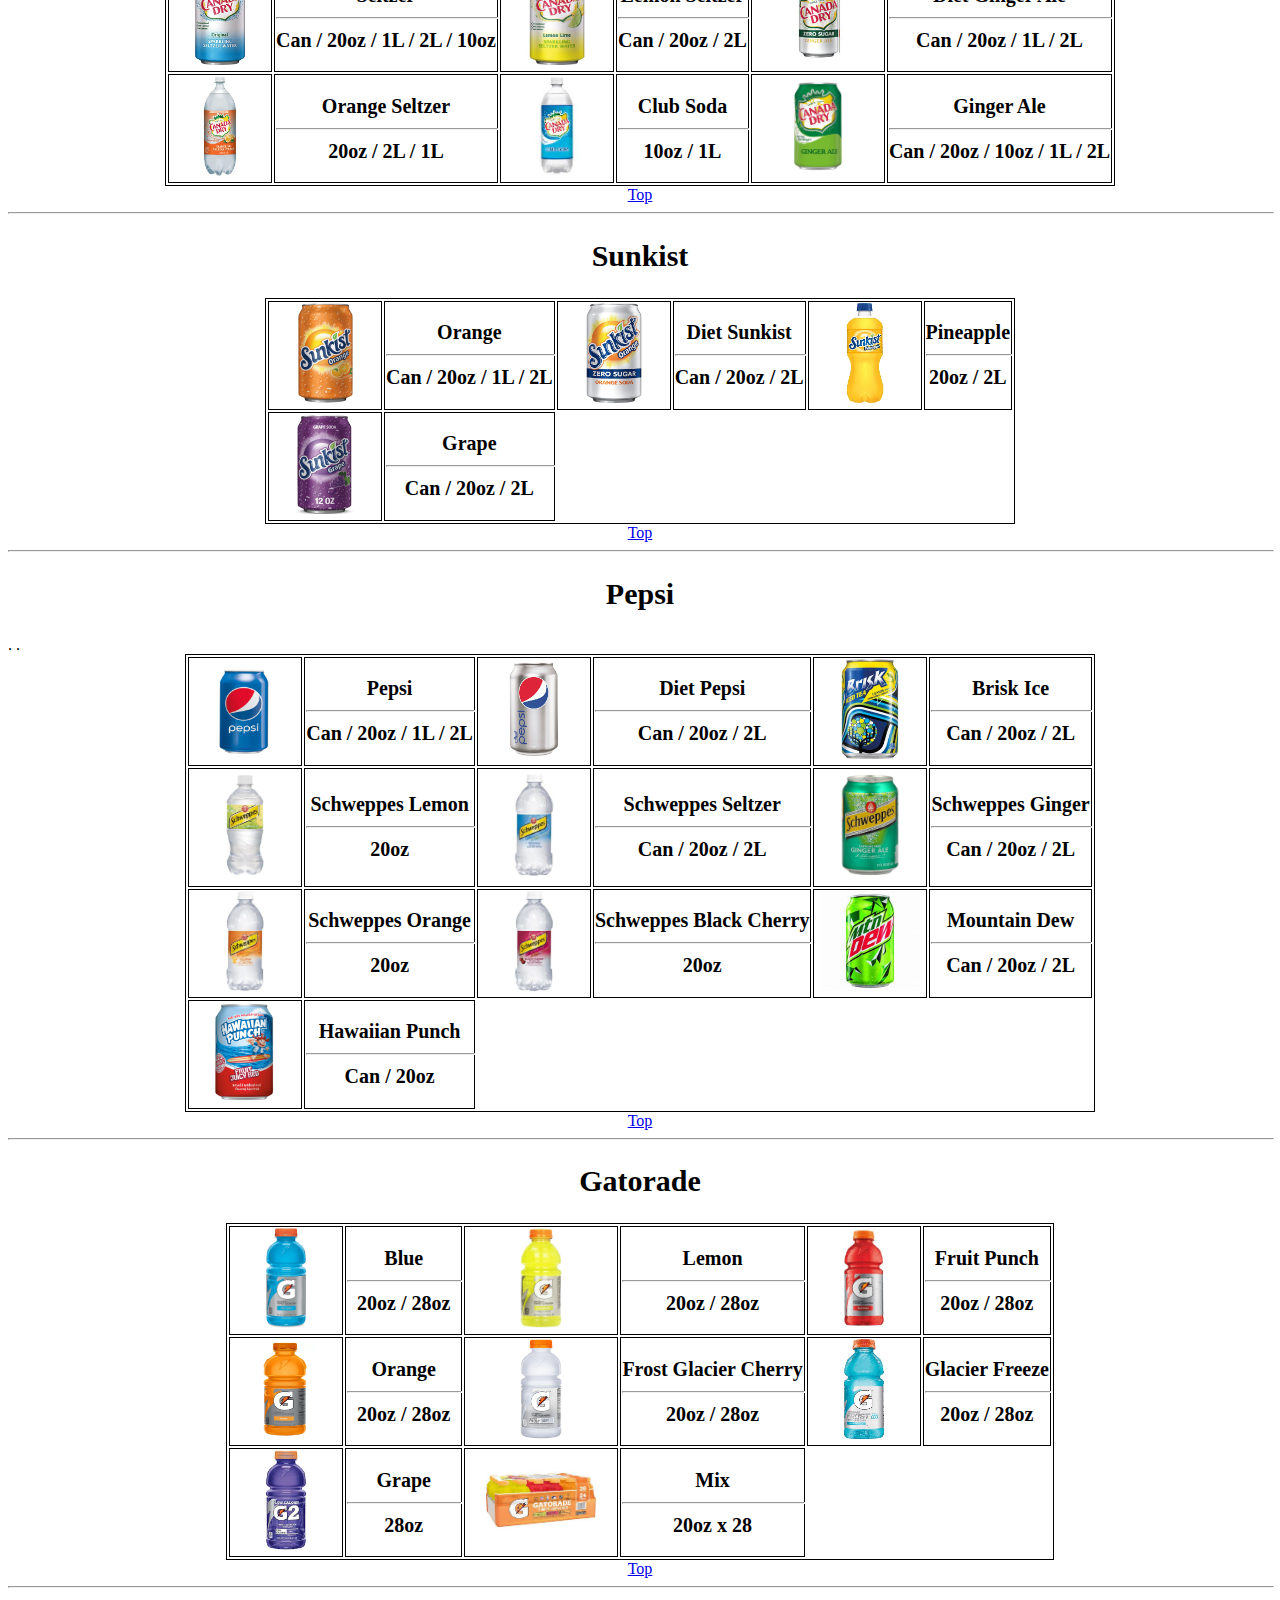
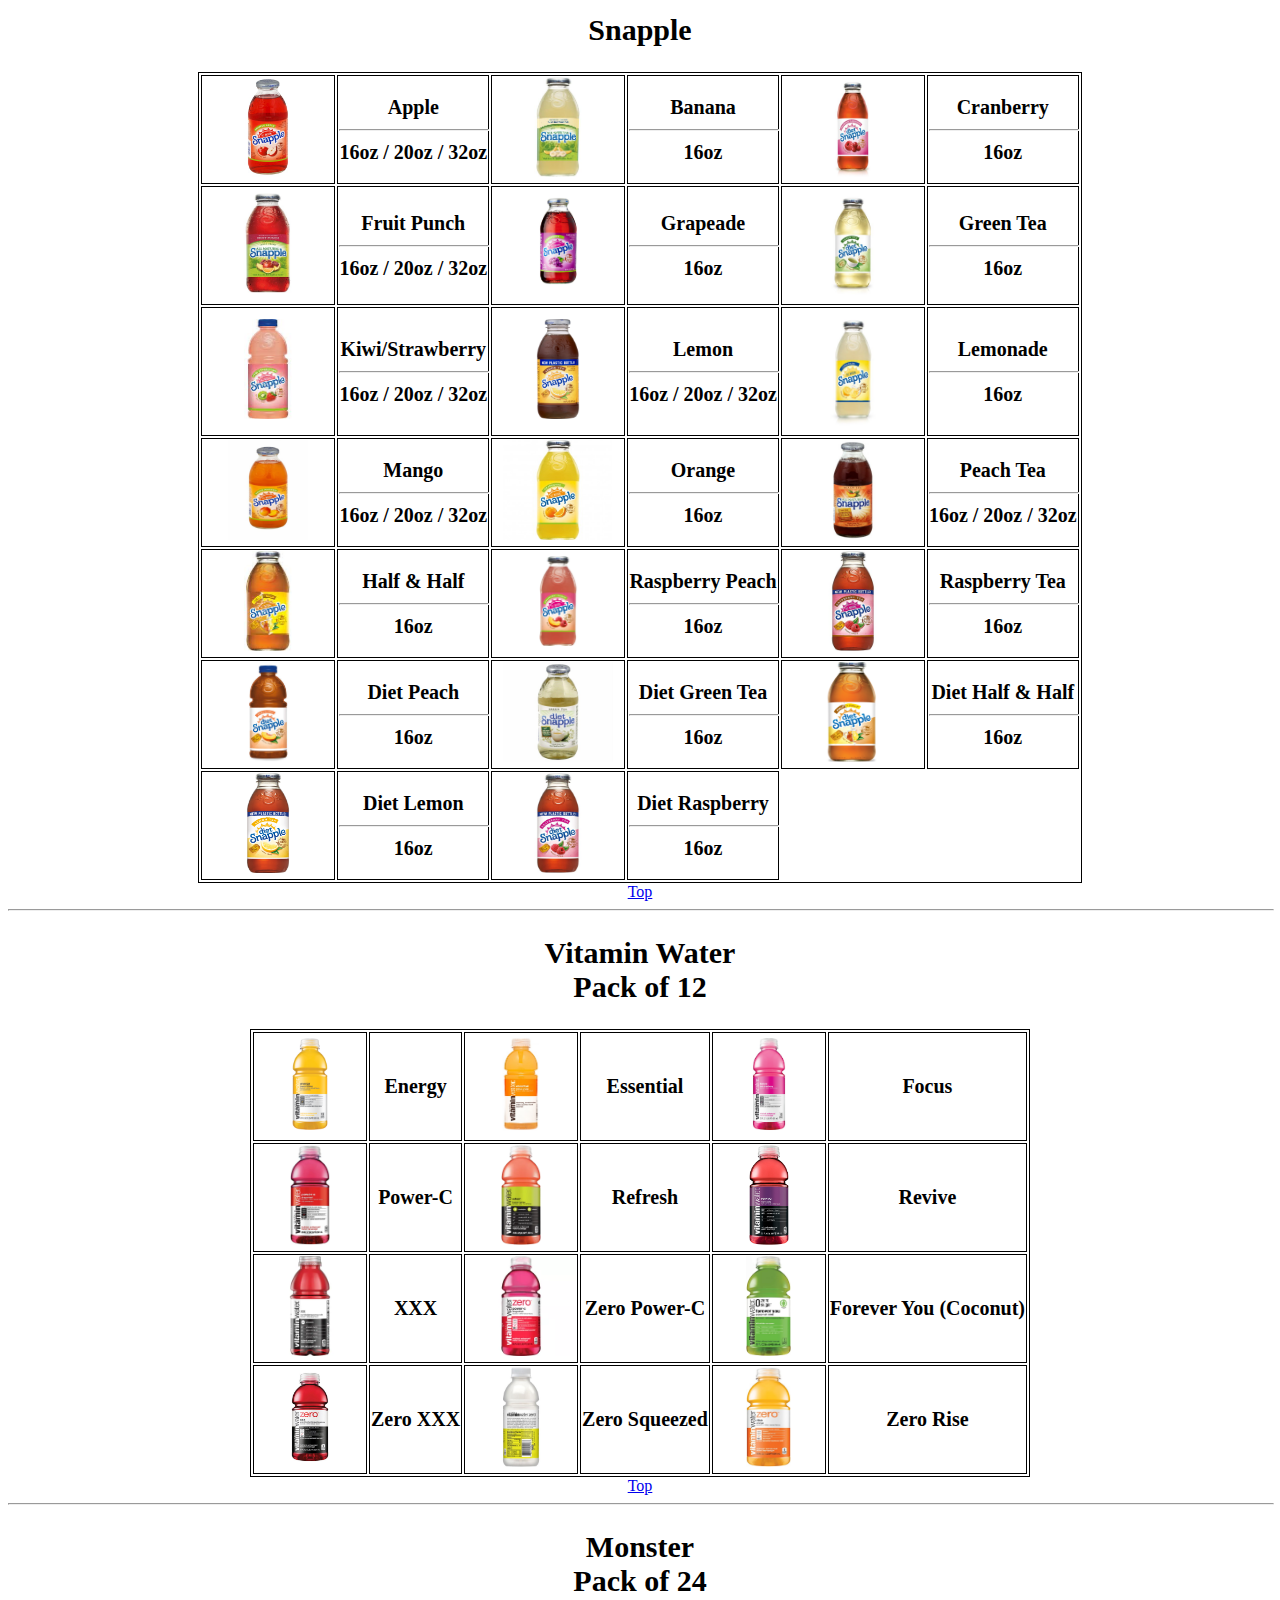
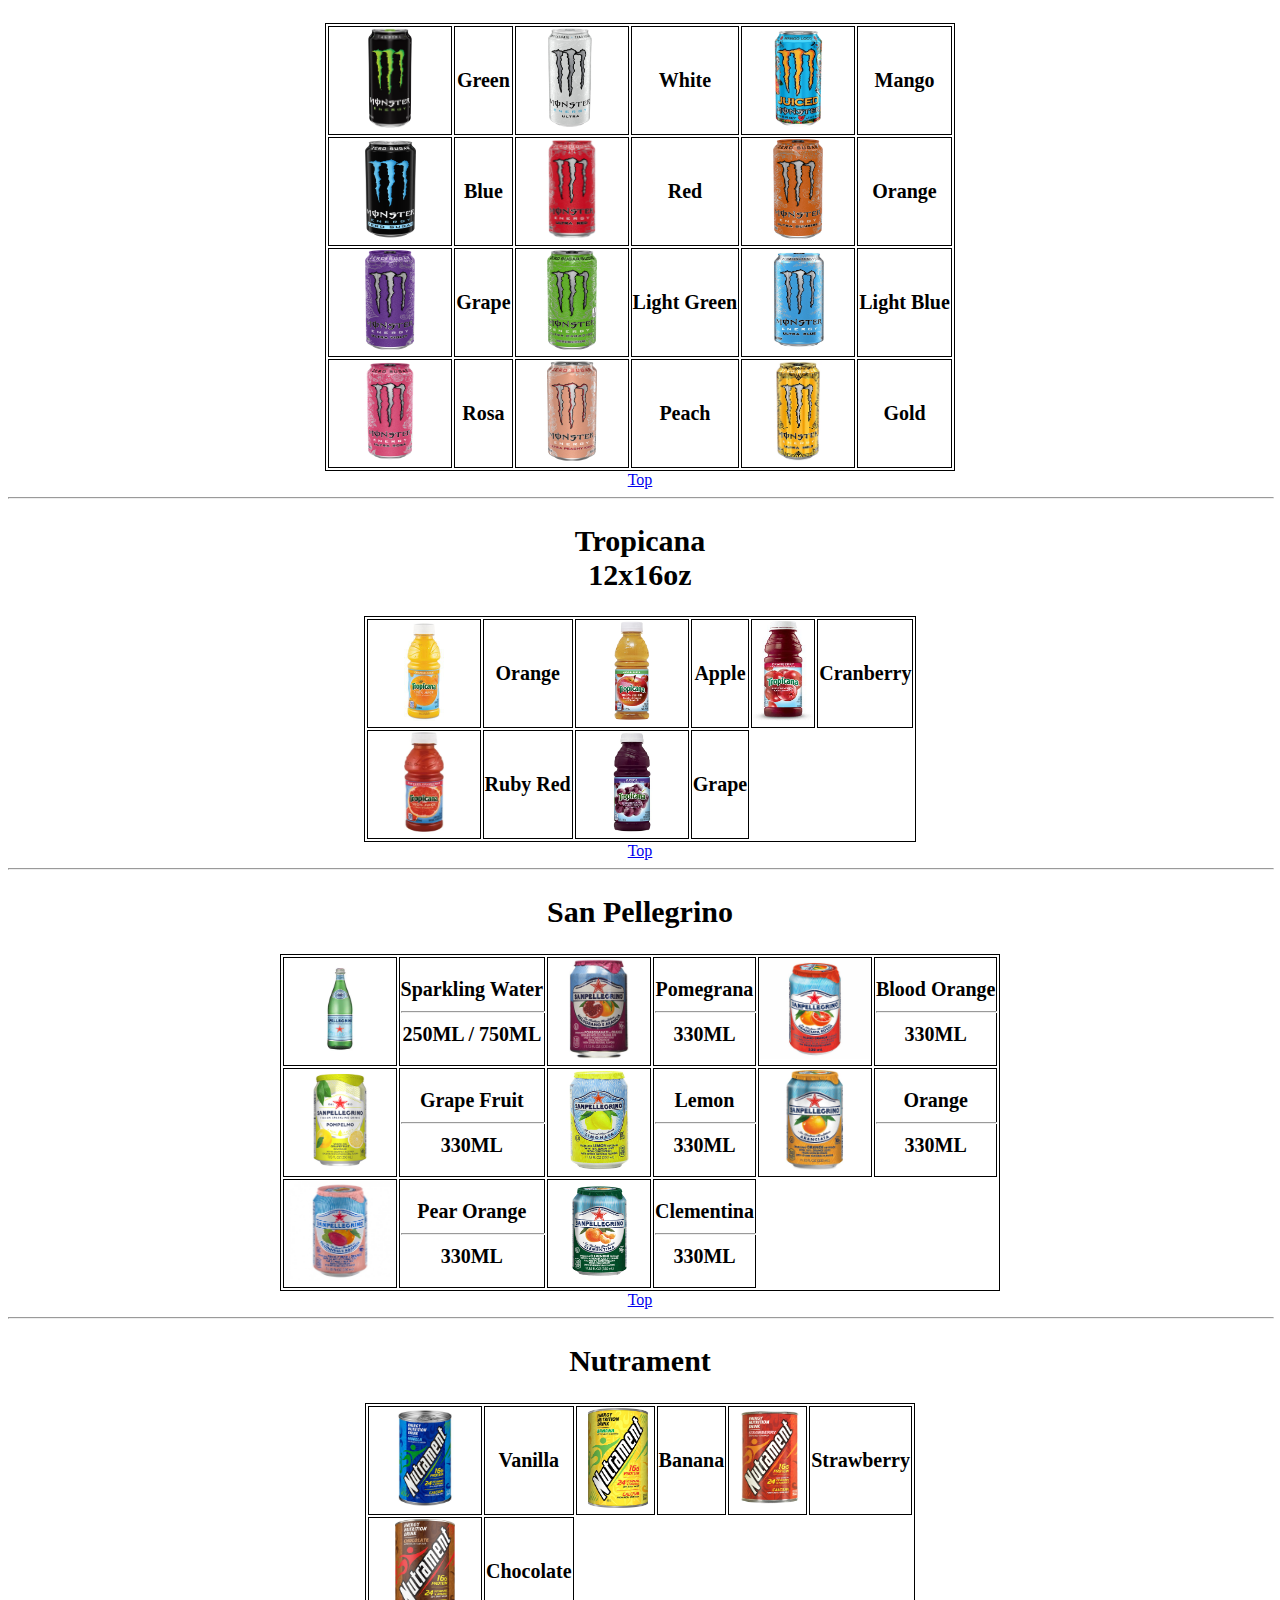
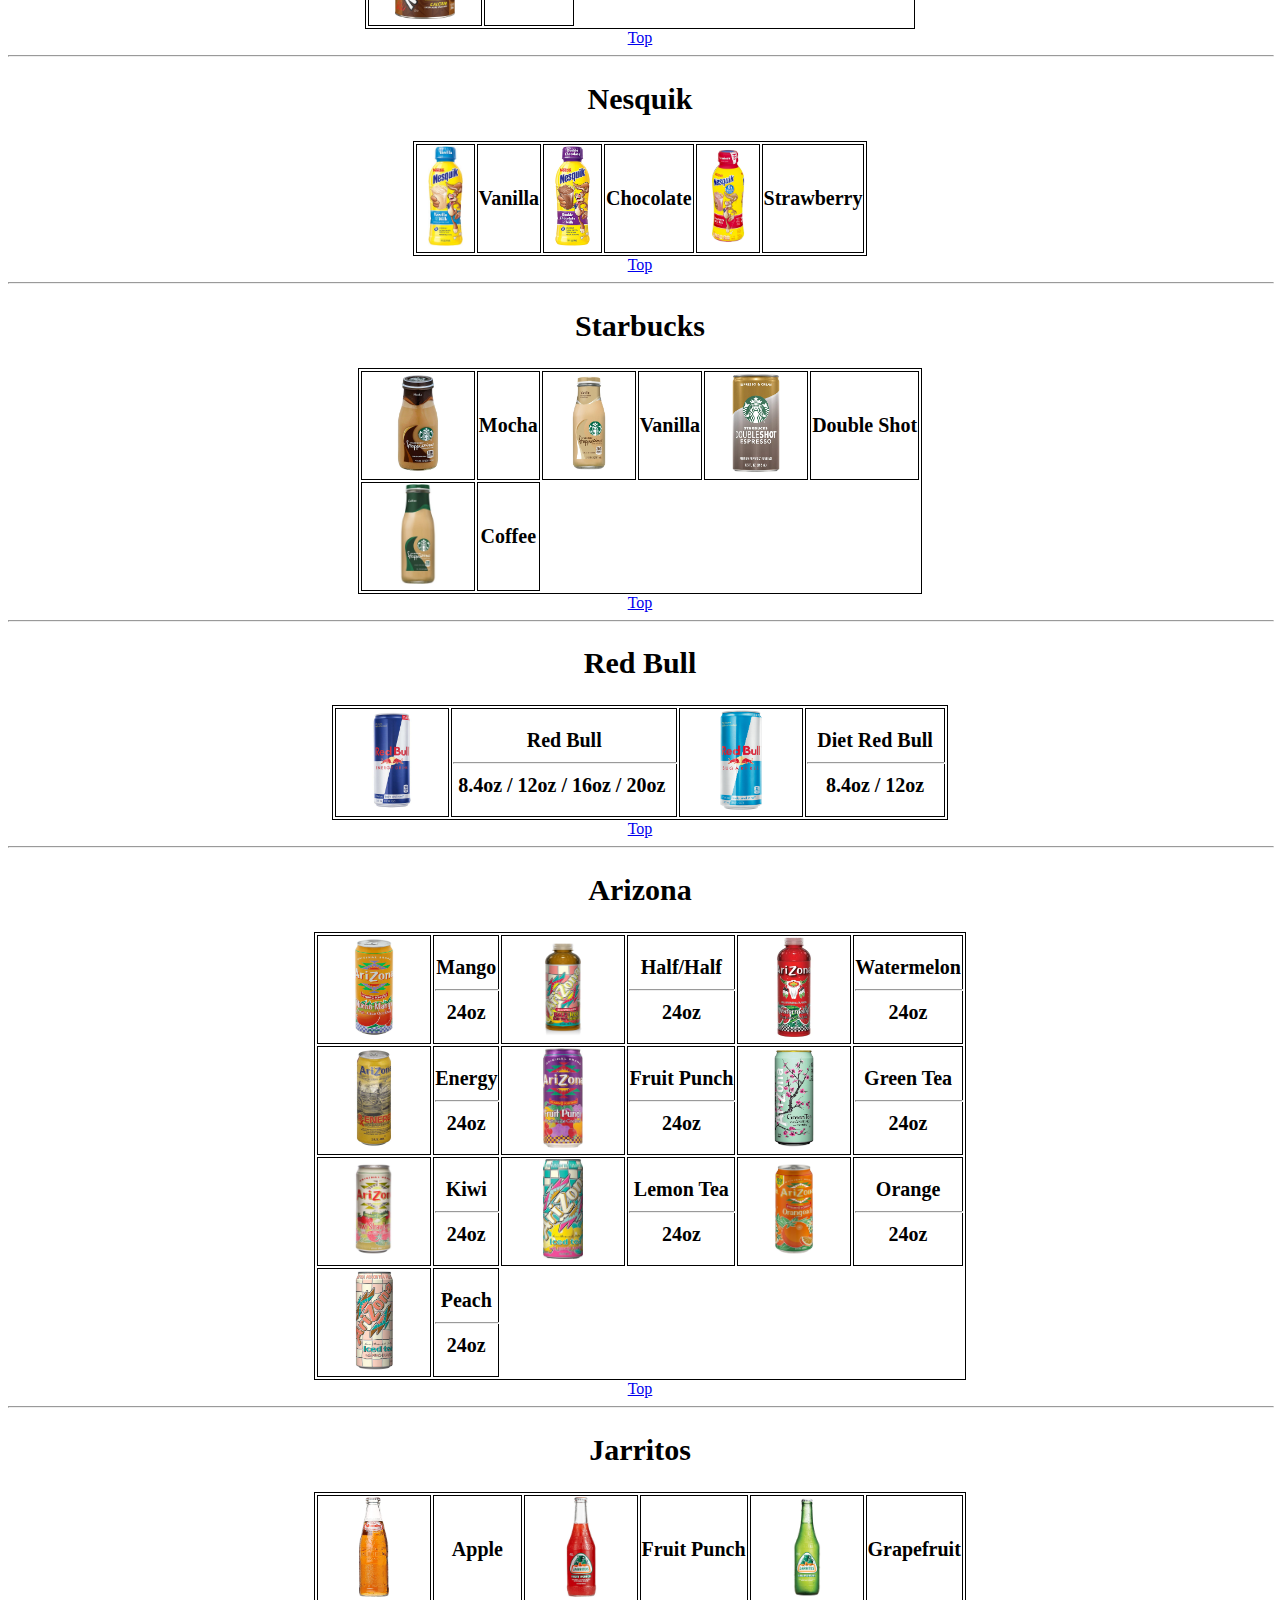
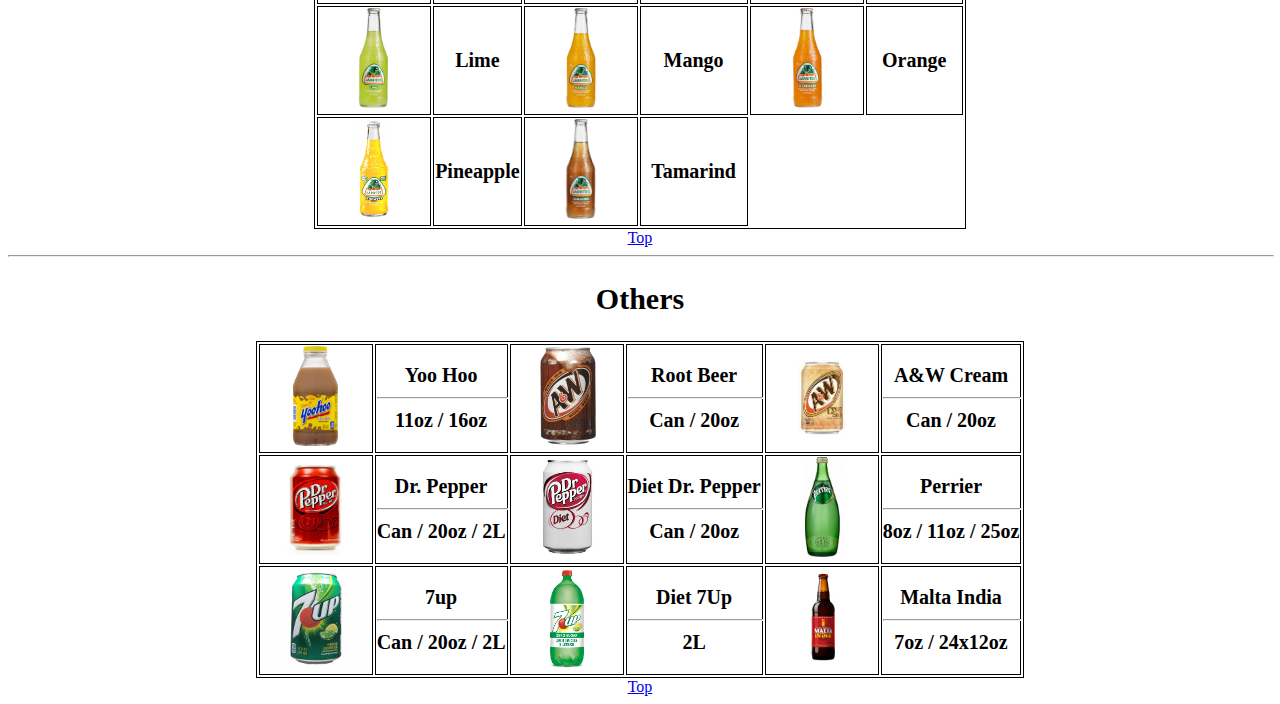
==== commit 5f9ed432: "Up" ====
--- a/menu.html
+++ b/menu.html
@@ -401,6 +401,8 @@
 			<th>Zero XXX</th>
 			<td><img src="Image/zerosqueezed.jpg"  height=100 width=100 ></td>
 			<th>Zero Squeezed</th>
+			<td><img src="Image/vitaRise.jpg"  height=100 width=45 ></td>
+			<th>Zero Rise</th>
 		</tr>
 		
 		
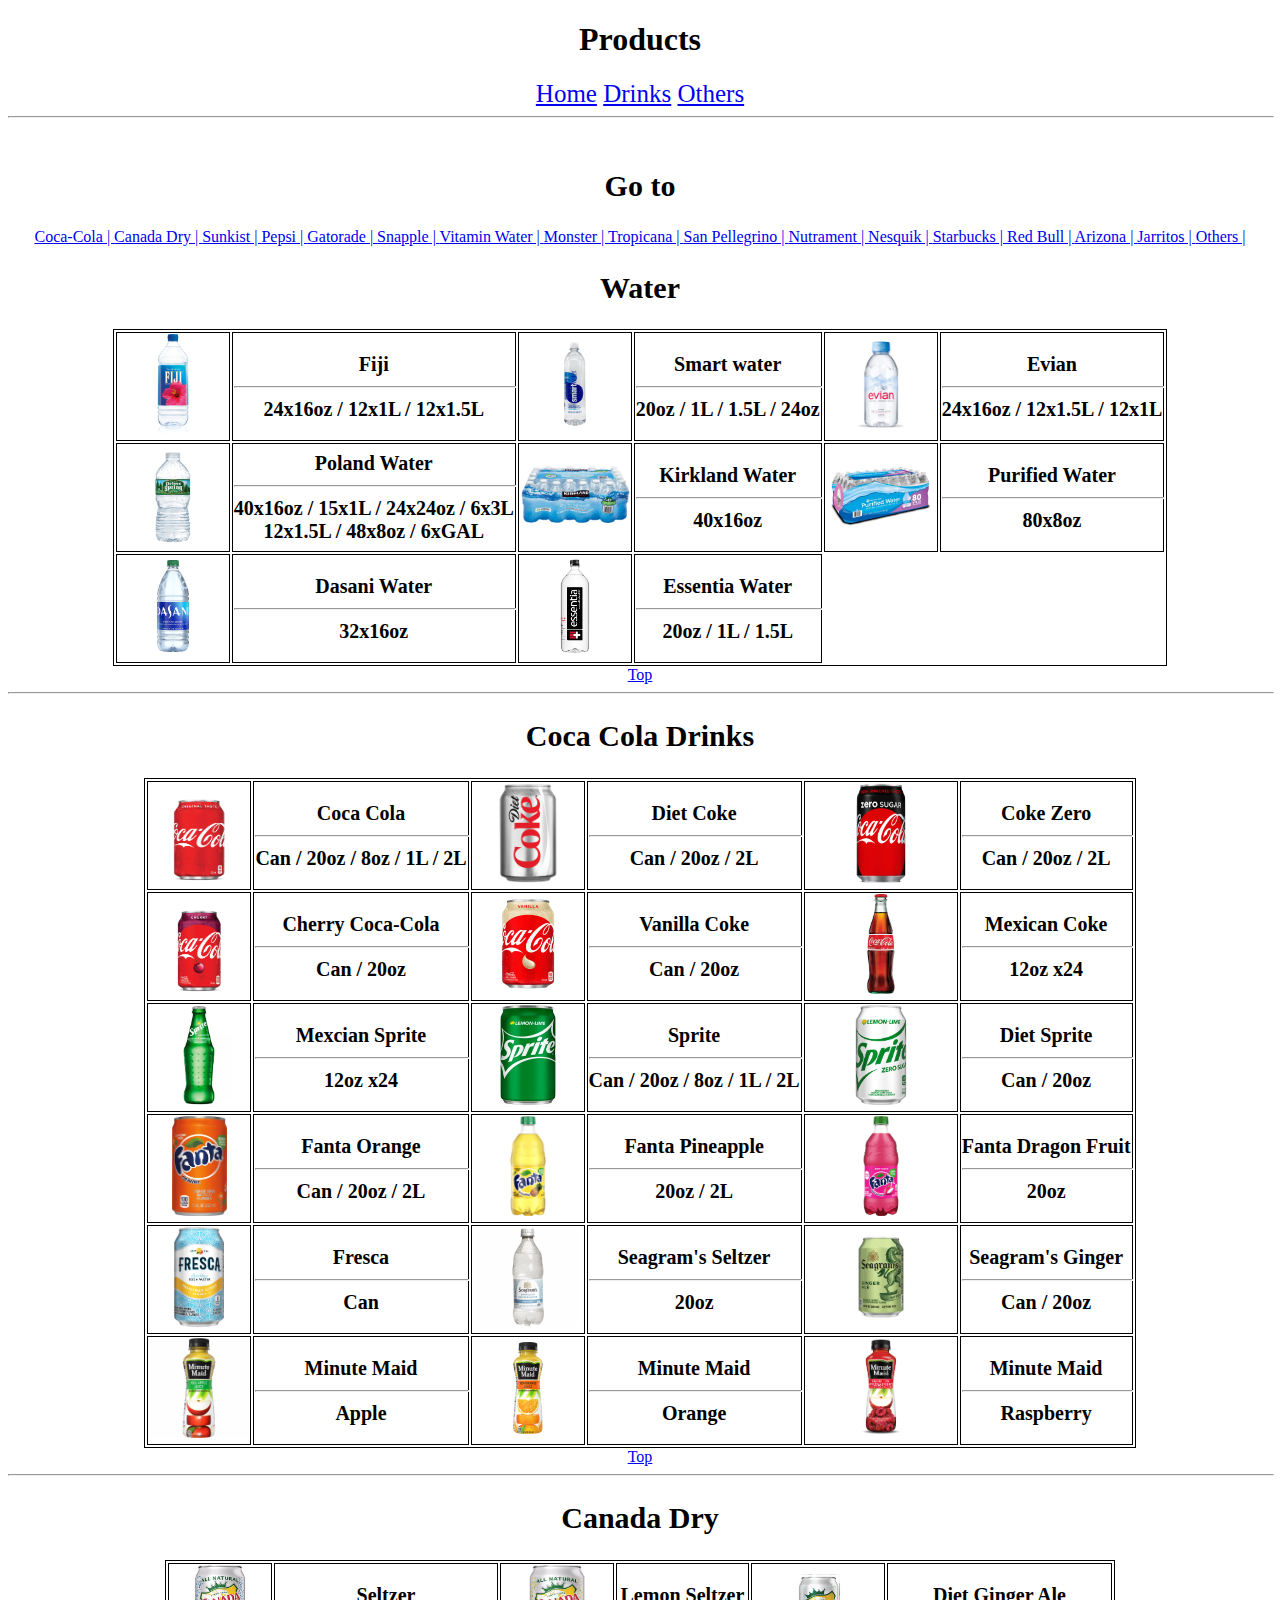
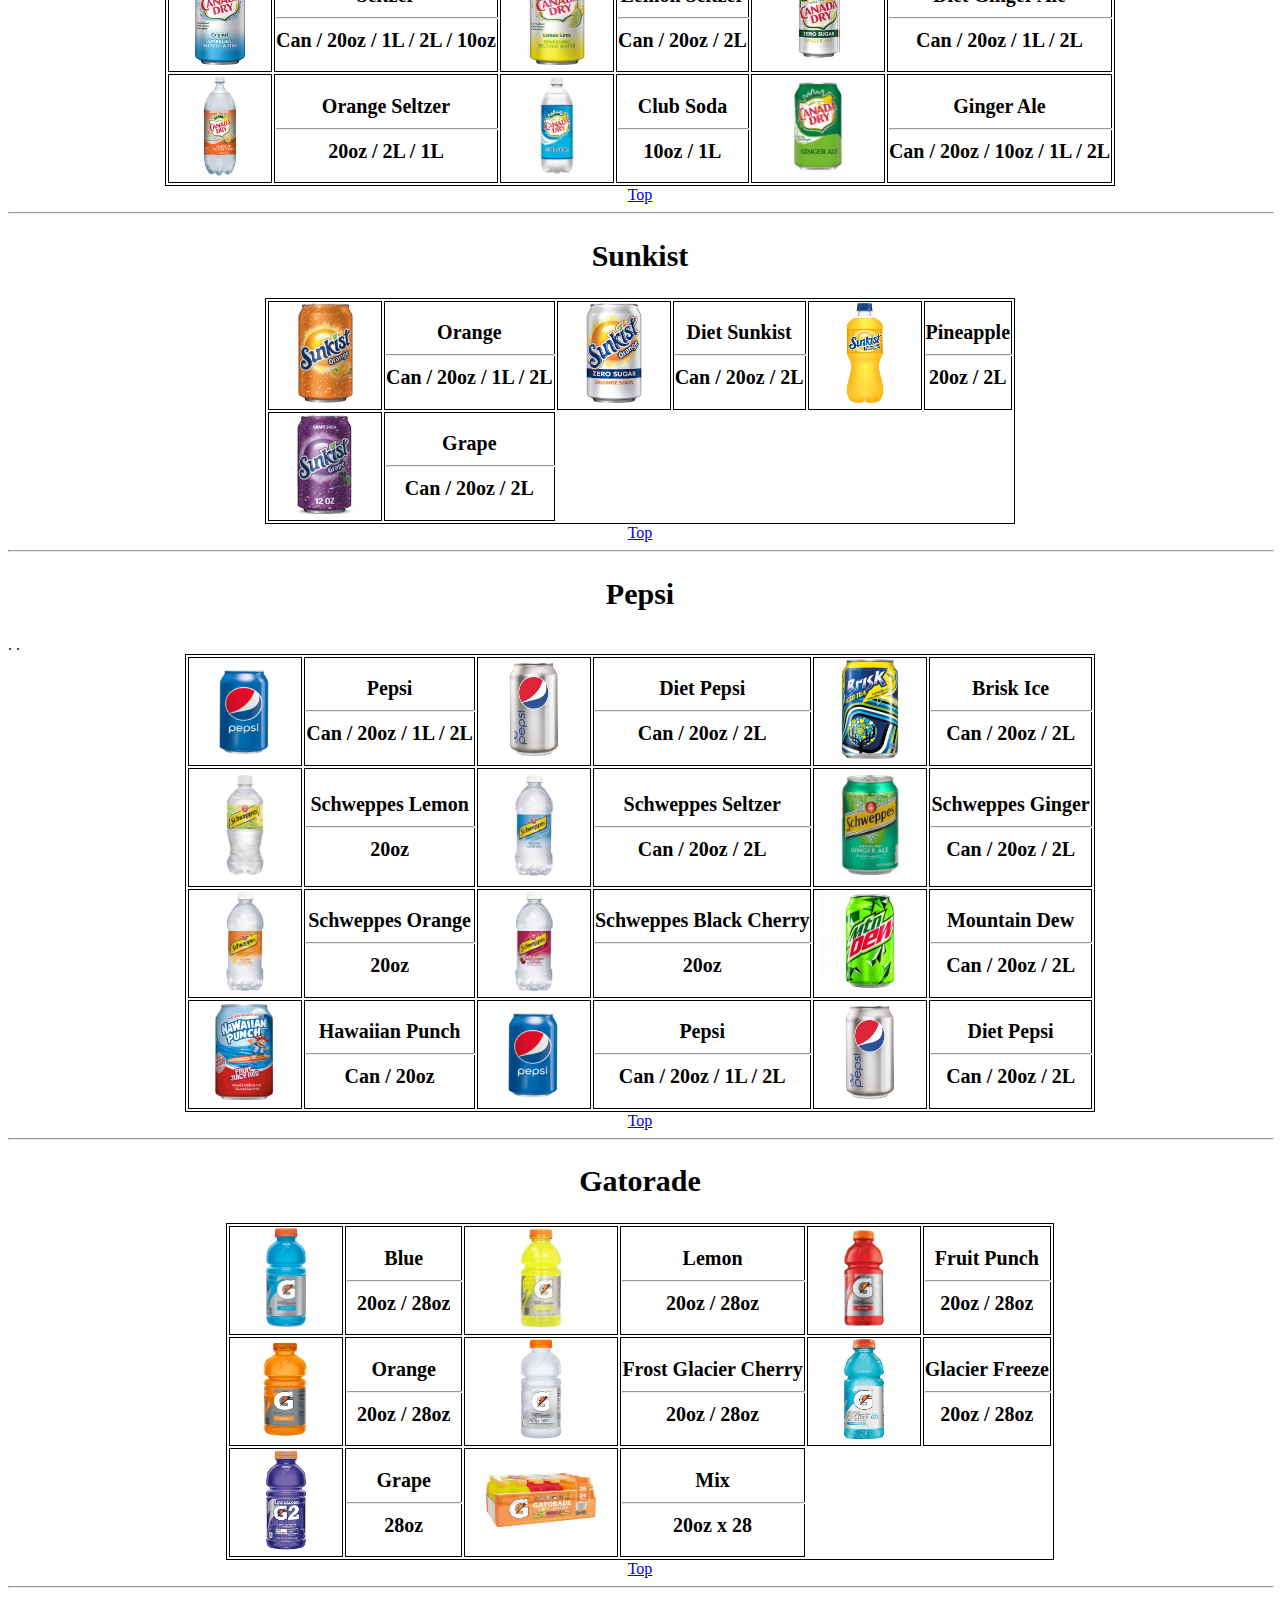
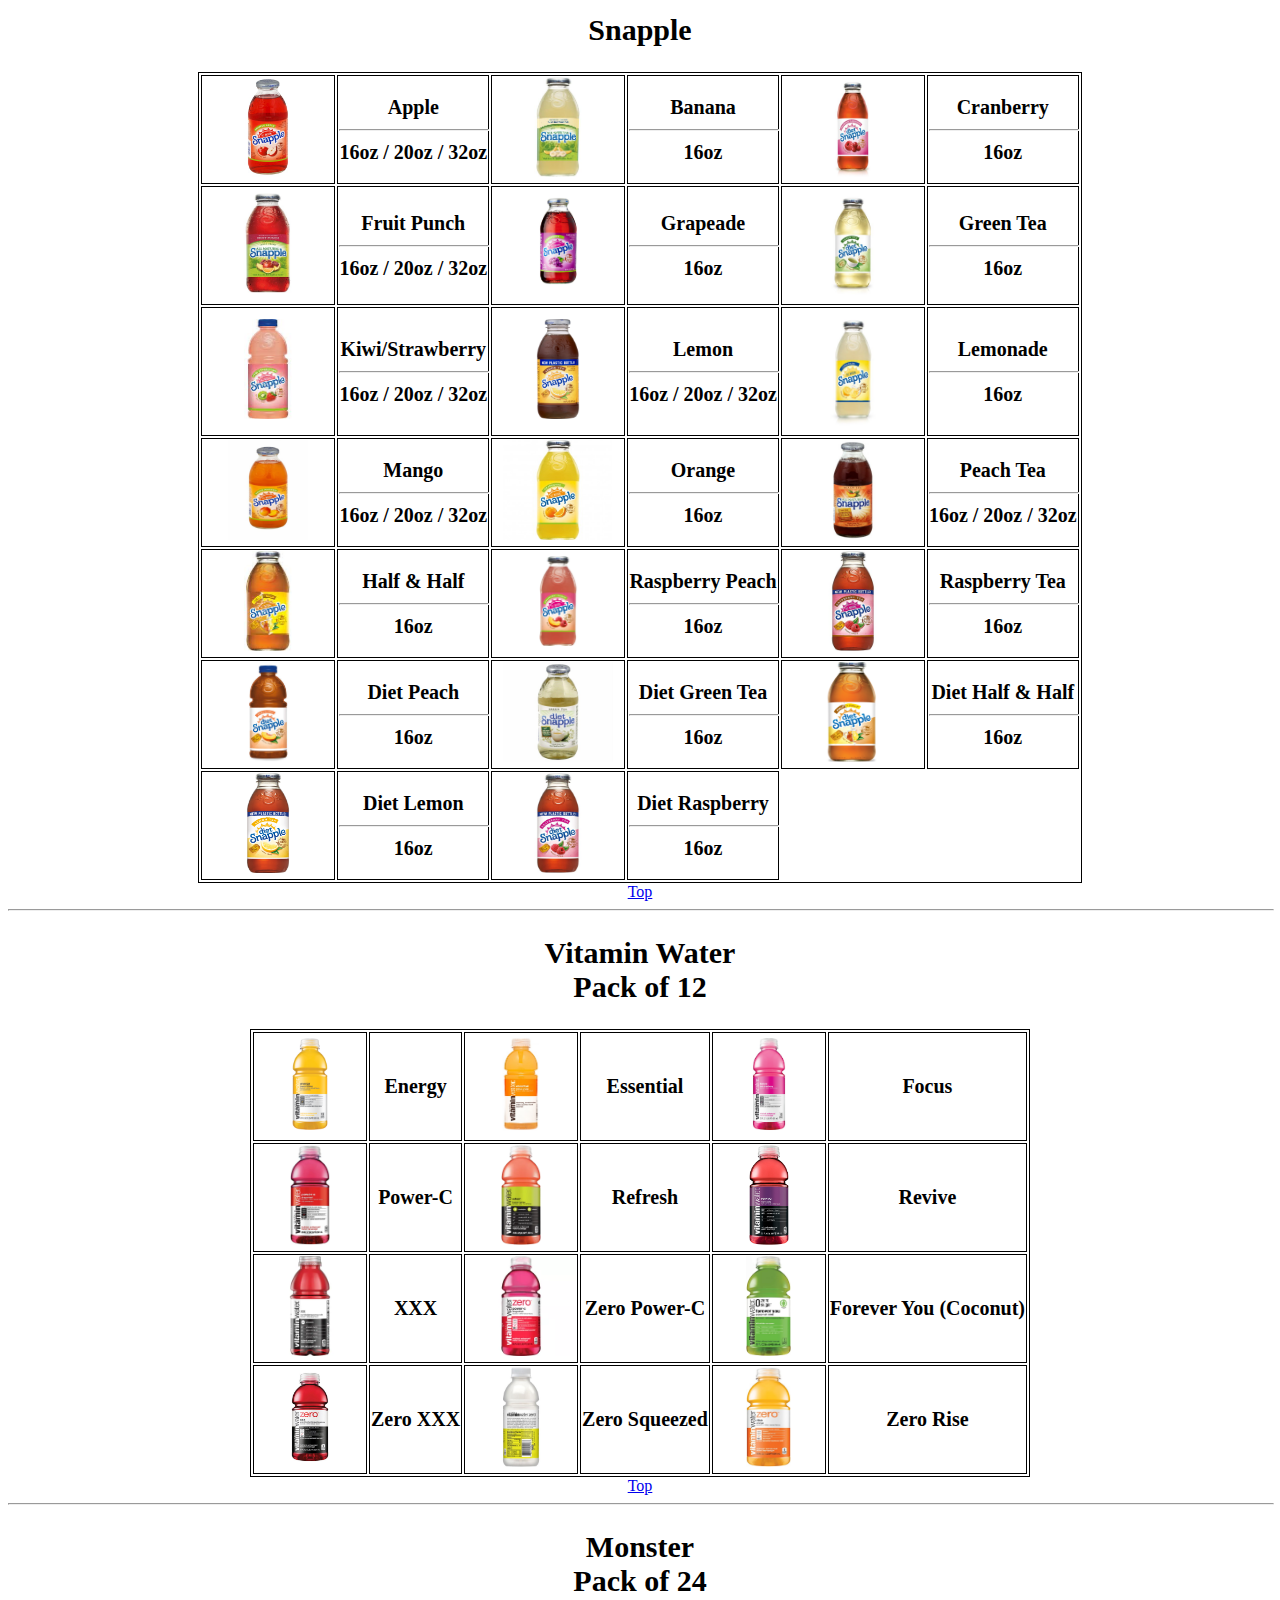
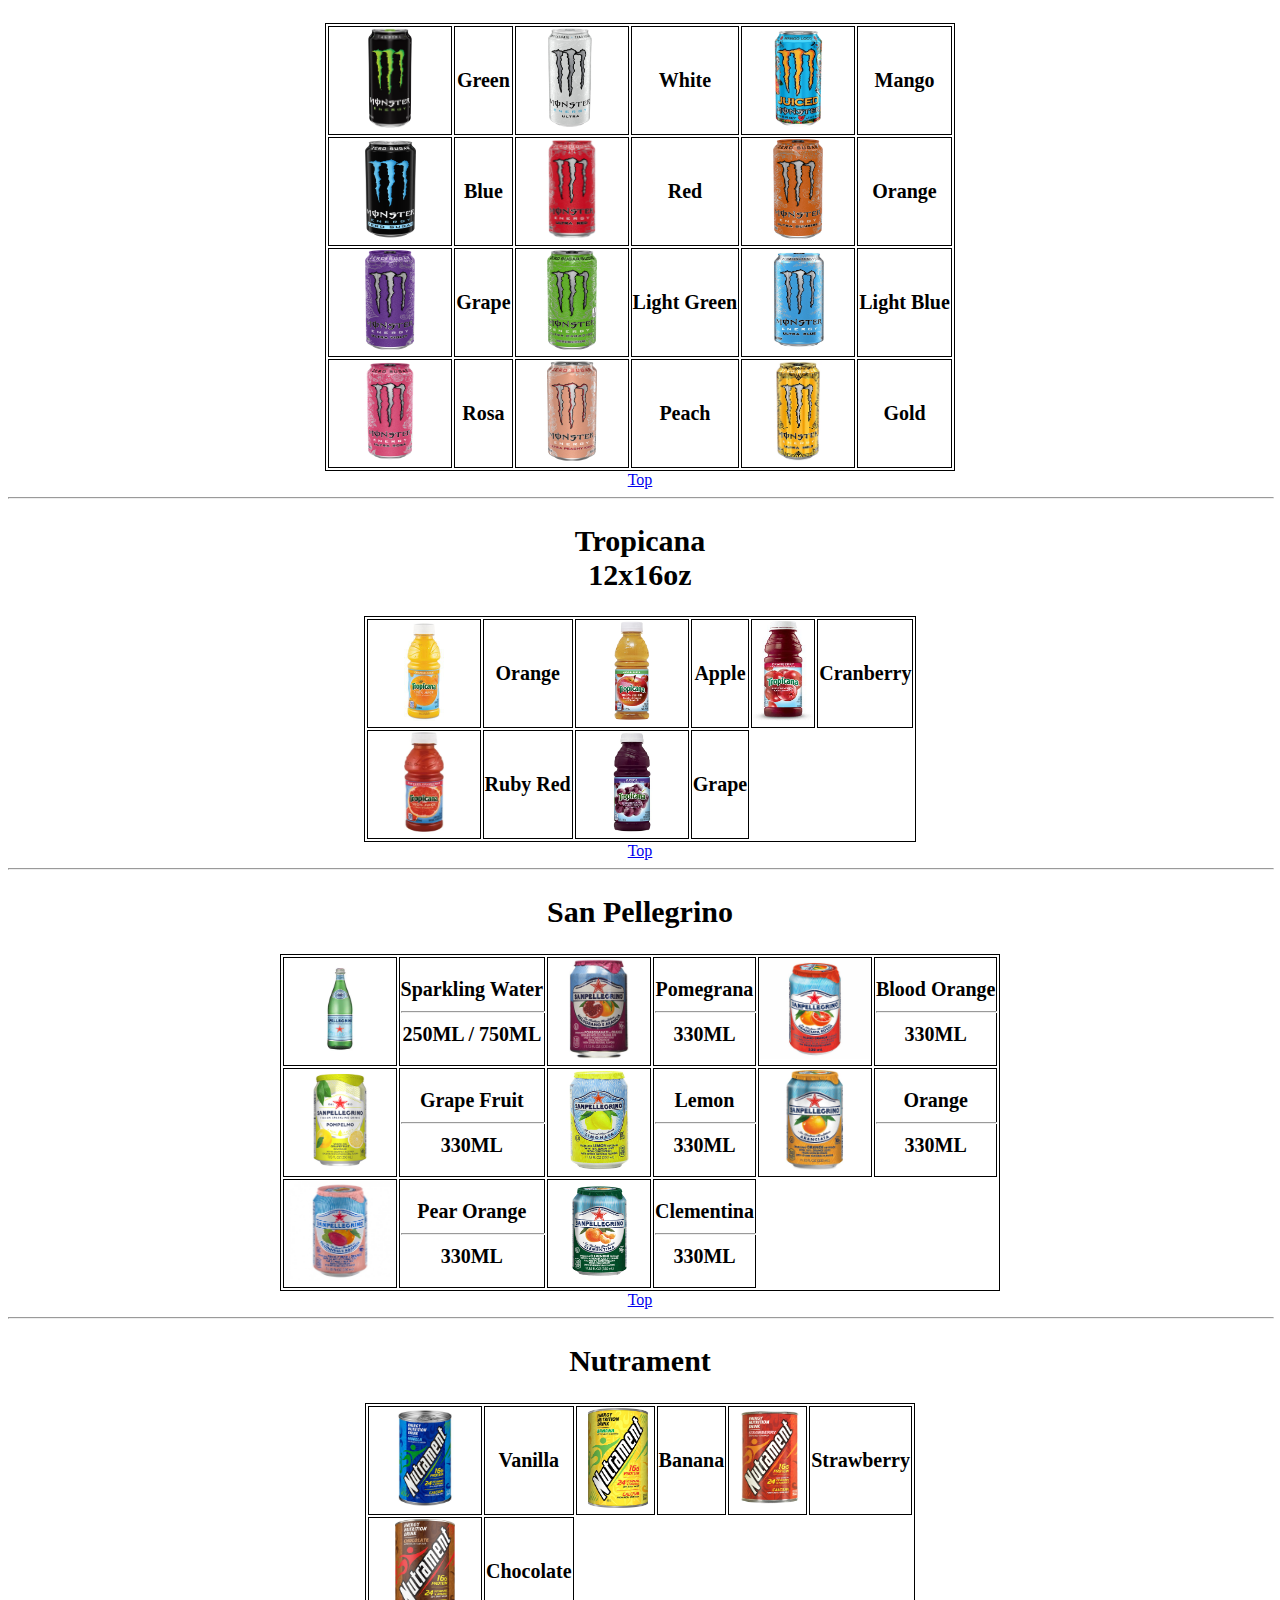
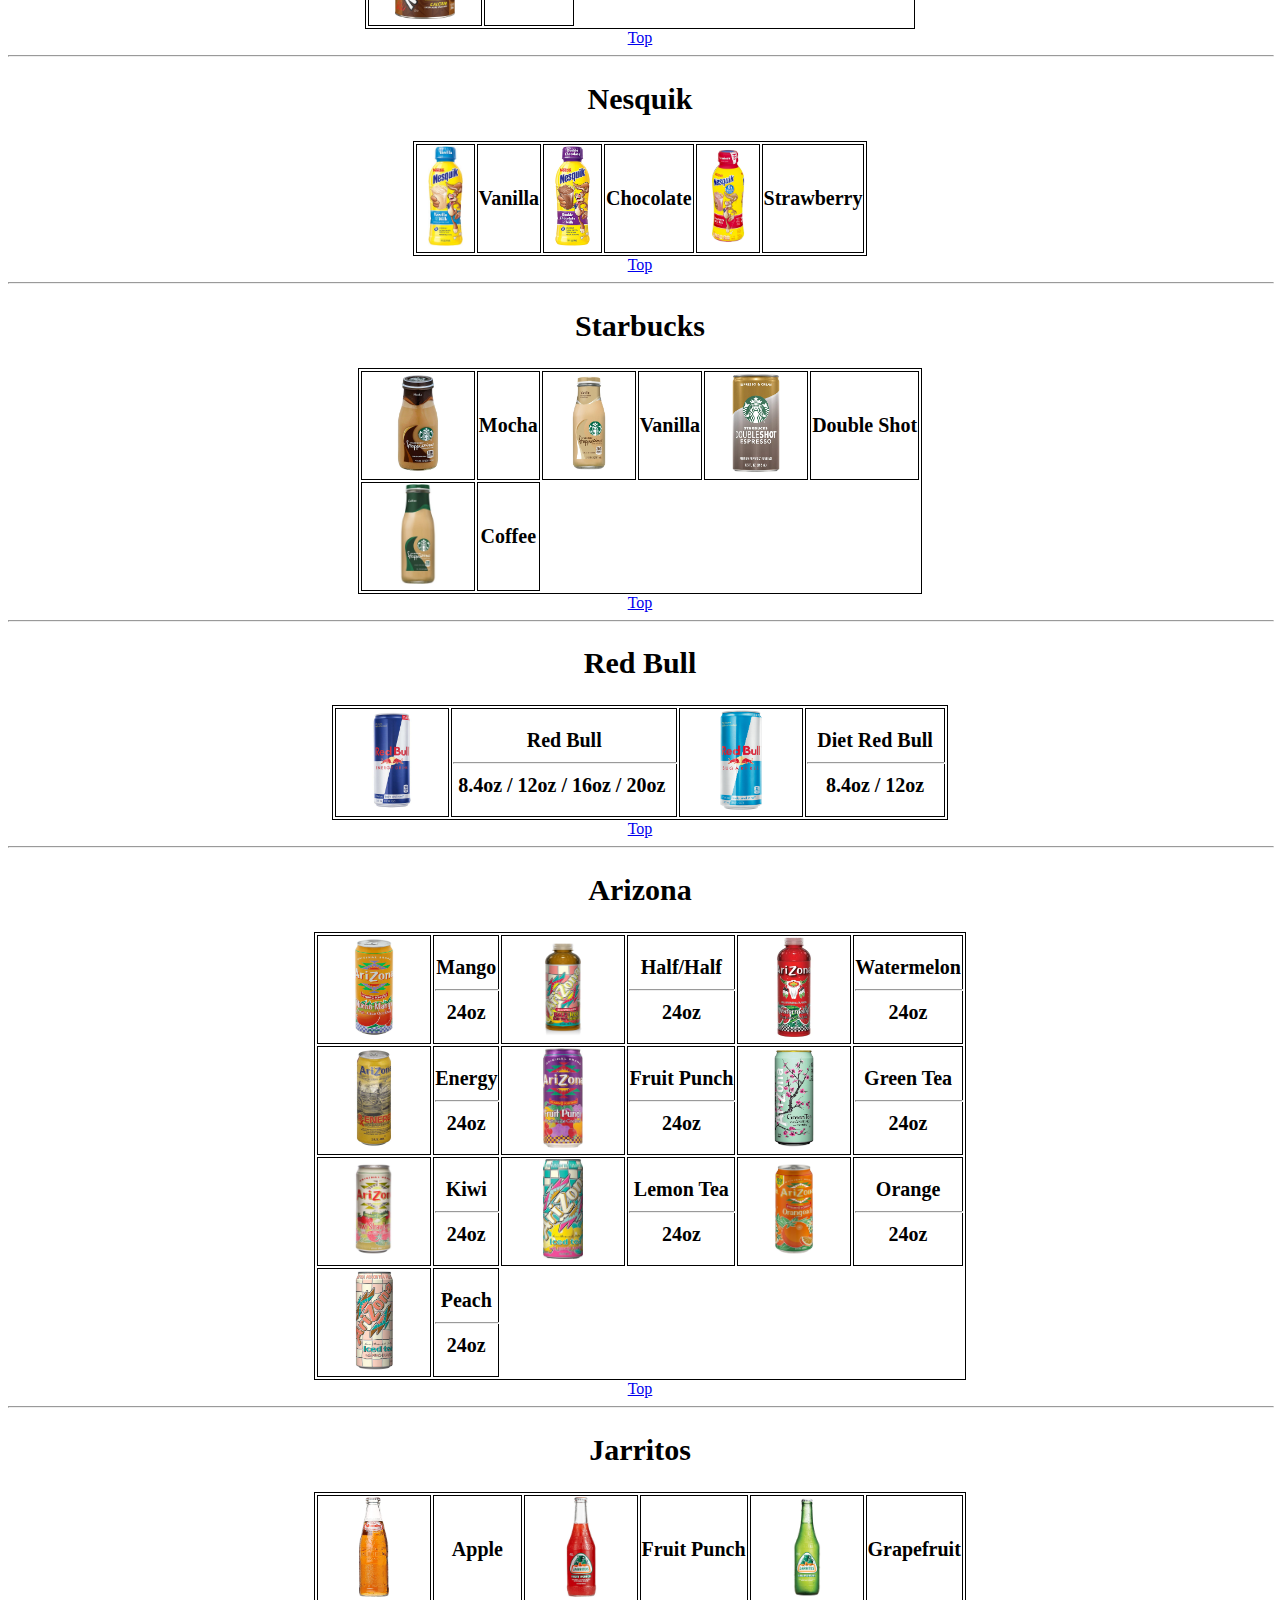
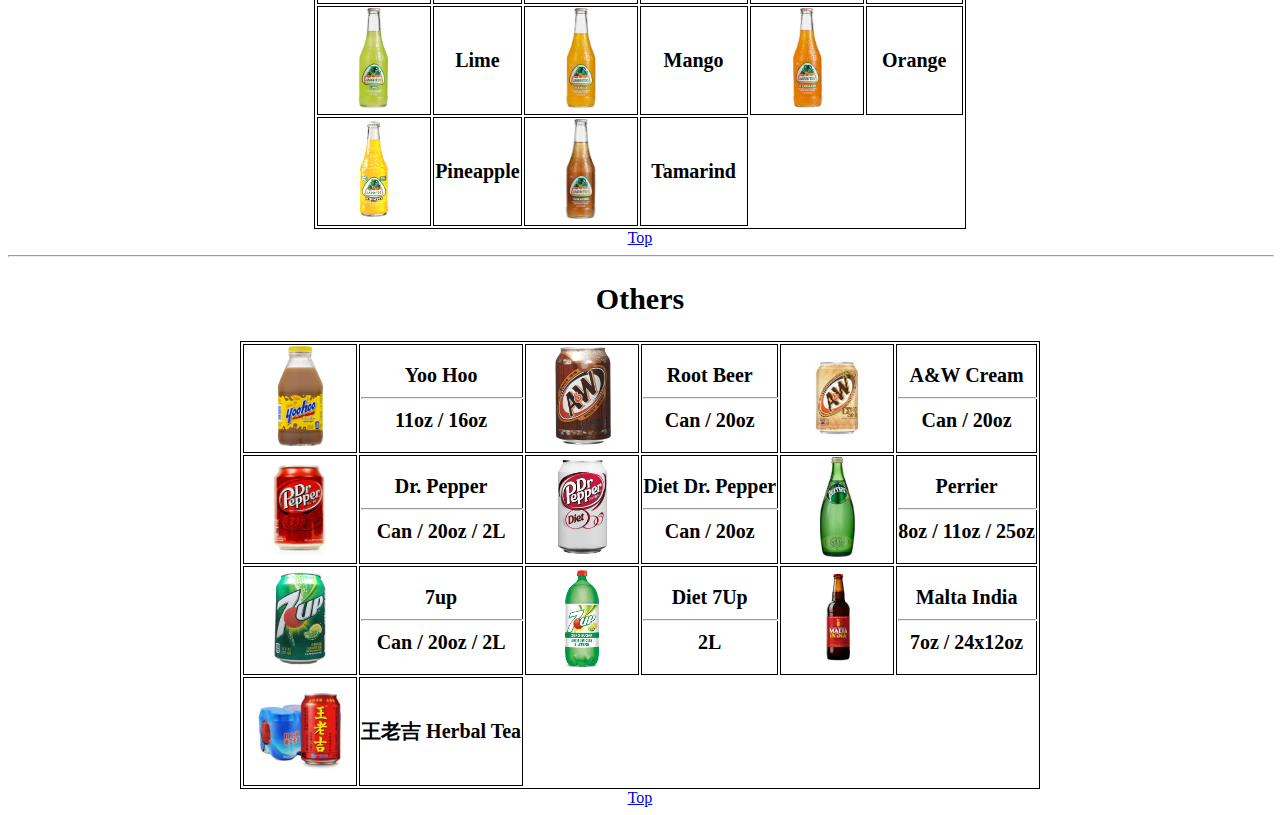
==== commit fd6ded89: "updated" ====
--- a/menu.html
+++ b/menu.html
@@ -243,6 +243,10 @@
 		<tr>
 			<td><img src="Image/hawaiian.jpg" height=100 width=110 ></td>
 			<th>Hawaiian Punch<hr>Can / 20oz</th>
+			<td><img src="Image/pepsi.jpg" height=100 width=110 ></td>
+			<th>Pepsi<hr>Can / 20oz / 1L / 2L</th>
+			<td><img src="Image/dietpepsi.jpg"  height=100 width=100 ></td>
+			<th>Diet Pepsi<hr> Can / 20oz / 2L</th>
 
 		</tr>
 		
@@ -725,7 +729,11 @@
 			<th>Malta India <hr>7oz / 24x12oz  </th>	
 		</tr>
 		
-
+		<tr>
+			<td><img src="Image/herbalTea.jpg"  height=100 width=100 ></td>
+			<th>王老吉 Herbal Tea</th>
+
+		</tr>
 		
 
 			
